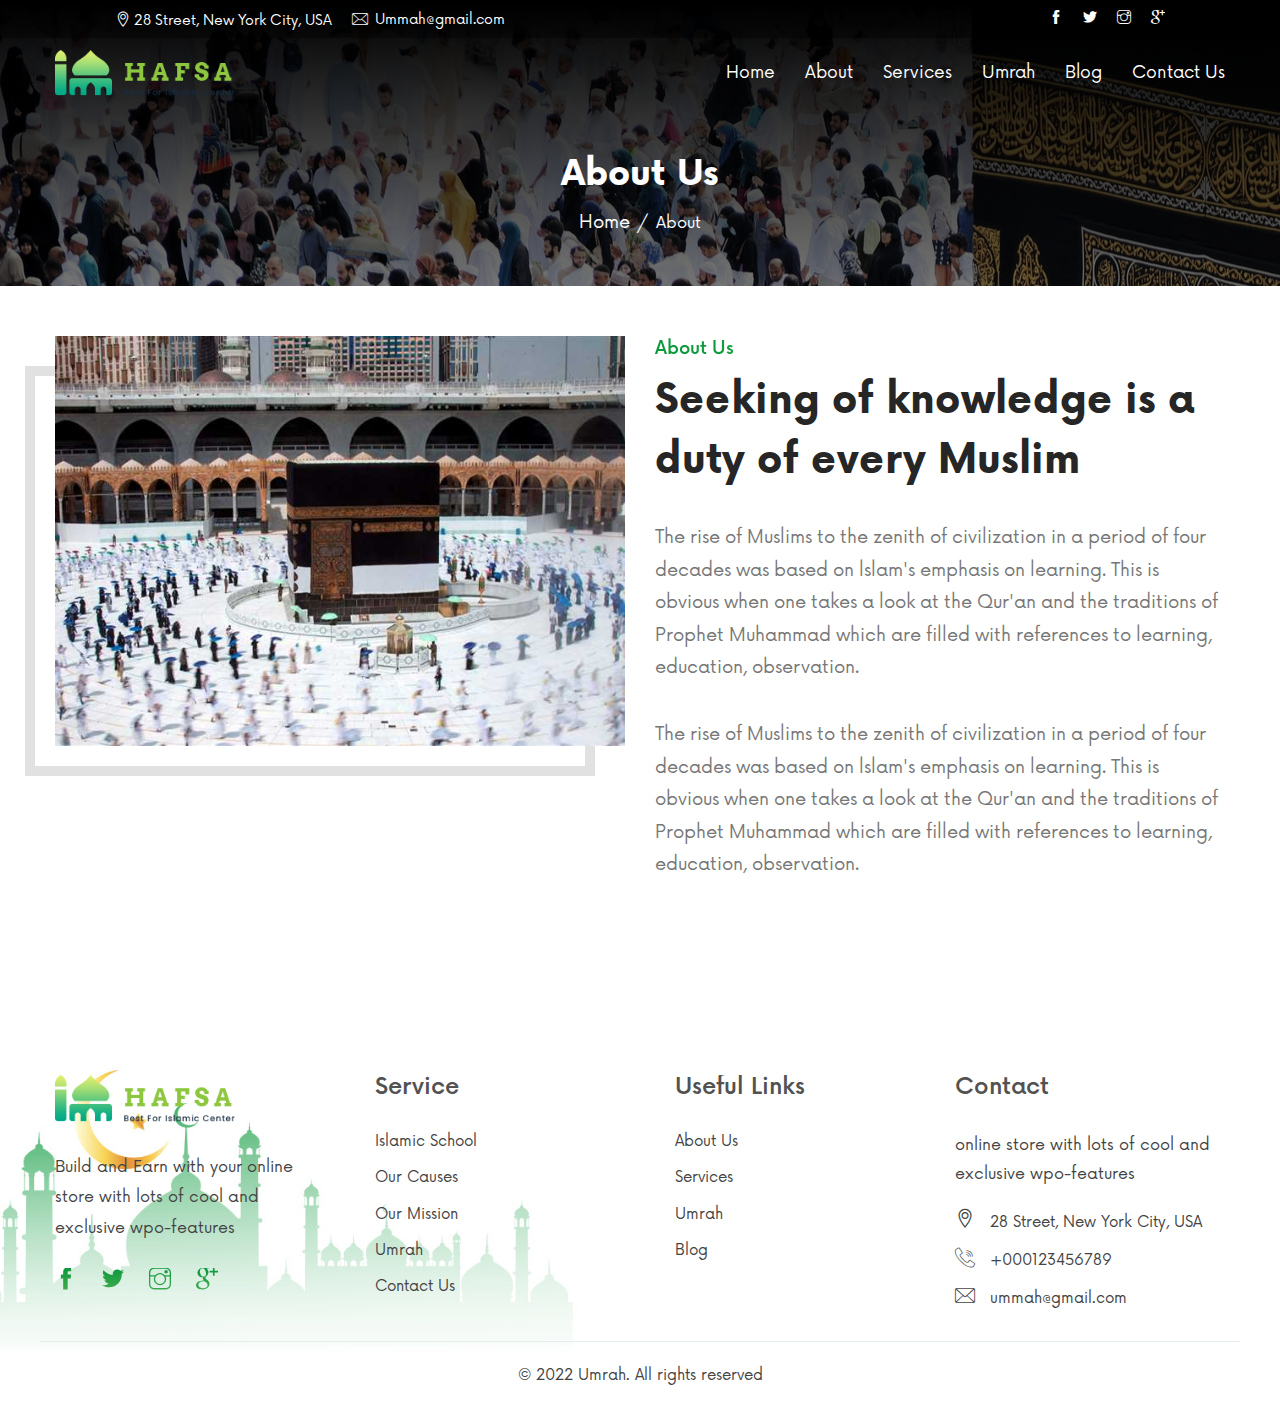
==== about.html @ e06300d4 "first commit" ====
<!DOCTYPE html>
<html lang="en">
<head>
    <meta charset="utf-8">
    <meta http-equiv="X-UA-Compatible" content="IE=edge">
    <meta name="viewport" content="width=device-width, initial-scale=1">
    <title>Umrah - Islamic</title>
    <link href="assets/css/themify-icons.css" rel="stylesheet">
    <link href="assets/css/font-awesome.min.css" rel="stylesheet">
    <link href="assets/css/flaticon.css" rel="stylesheet">
    <link href="assets/css/bootstrap.min.css" rel="stylesheet">
    <link href="assets/css/animate.css" rel="stylesheet">
    <link href="assets/css/owl.carousel.css" rel="stylesheet">
    <link href="assets/css/owl.theme.css" rel="stylesheet">
    <link href="assets/css/slick.css" rel="stylesheet">
    <link href="assets/css/slick-theme.css" rel="stylesheet">
    <link href="assets/css/swiper.min.css" rel="stylesheet">
    <link href="assets/css/owl.transitions.css" rel="stylesheet">
    <link href="assets/css/jquery.fancybox.css" rel="stylesheet">
    <link href="assets/css/odometer-theme-default.css" rel="stylesheet">
    <link href="assets/css/nice-select.css" rel="stylesheet">
    <link href="assets/css/style.css" rel="stylesheet">
</head>

<body>
    <!-- start page-wrapper -->
    <div class="page-wrapper">
        <!-- start preloader -->
        <div class="preloader">
            <div class="sk-folding-cube">
                <div class="sk-cube1 sk-cube"></div>
                <div class="sk-cube2 sk-cube"></div>
                <div class="sk-cube4 sk-cube"></div>
                <div class="sk-cube3 sk-cube"></div>
            </div>
        </div>
        <!-- end preloader -->
        <header id="header" class="wpo-site-header wpo-header-style-2">
            <div class="topbar">
                <div class="container">
                    <div class="row">
                        <div class="col col-md-6 col-sm-7 col-12">
                            <div class="contact-intro">
                                <ul>
                                    <li><i class="fi ti-location-pin"></i>28 Street, New York City, USA</li>
                                    <li><i class="fi flaticon-envelope"></i> Ummah@gmail.com</li>
                                </ul>
                            </div>
                        </div>
                        <div class="col col-md-6 col-sm-5 col-12">
                            <div class="contact-info">
                                <ul>
                                    <li><a href="#"><i class="ti-facebook"></i></a></li>
                                    <li><a href="#"><i class="ti-twitter-alt"></i></a></li>
                                    <li><a href="#"><i class="ti-instagram"></i></a></li>
                                    <li><a href="#"><i class="ti-google"></i></a></li>
                                </ul>
                            </div>
                        </div>
                    </div>
                </div>
            </div> <!-- end topbar -->
            <div class="site-header header-style-1">
                <nav class="navigation navbar navbar-default original">
                    <div class="container">
                        <div class="flex-header">
                            <div class="navbar-header">
                                <button type="button" class="open-btn">
                                    <span class="sr-only">Toggle navigation</span>
                                    <span class="icon-bar"></span>
                                    <span class="icon-bar"></span>
                                    <span class="icon-bar"></span>
                                </button>
                                <a class="navbar-brand" href="index.html"><img src="assets/images/logo.png" alt=""></a>
                            </div>
                            <div id="navbar" class="navbar-collapse collapse navigation-holder">
                                <button class="close-navbar"><i class="ti-close"></i></button>
                                <ul class="nav navbar-nav">
                                    <li><a href="index.html">Home</a></li>
                                    <li><a href="about.html">About</a></li>
                                    <li><a href="services.html">Services</a></li>
                                    <li><a href="umrah.html">Umrah</a></li>
                                    <li><a href="blog.html">Blog</a></li>
                                    <li><a href="contact.html">Contact us</a></li>
                                </ul>
                            </div>
                        </div>
                    </div>
                </nav>
            </div>
        </header>

        <div class="wpo-breadcumb-area">
            <div class="container">
                <div class="row">
                    <div class="col-12">
                        <div class="wpo-breadcumb-wrap">
                            <h2>About Us</h2>
                            <ul>
                                <li><a href="index.html">Home</a></li>
                                <li><span>About</span></li>
                            </ul>
                        </div>
                    </div>
                </div>
            </div>
        </div>

        <div class="wpo-about-area-2 section-padding">
            <div class="container">
                <div class="wpo-about-wrap">
                    <div class="row">
                        <div class="col-lg-6 col-md-6 col-sm-12">
                            <div class="wpo-about-img-3">
                                <img src="assets/images/about.png" alt="">
                            </div>
                        </div>
                        <div class="col-lg-6 col-md-6 col-sm-12">
                            <div class="wpo-about-text">
                                <div class="wpo-section-title">
                                    <span>About Us</span>
                                    <h2>Seeking of knowledge is a duty of every Muslim</h2>
                                </div>
                                <p>The rise of Muslims to the zenith of civilization in a period of four decades was based on lslam's emphasis on learning. This is obvious when one takes a look at the Qur'an and the traditions of Prophet Muhammad which are filled with references to learning, education, observation.</p>
                                <p>The rise of Muslims to the zenith of civilization in a period of four decades was based on lslam's emphasis on learning. This is obvious when one takes a look at the Qur'an and the traditions of Prophet Muhammad which are filled with references to learning, education, observation.</p>
                            </div>
                        </div>
                    </div>
                </div>
            </div>
        </div>

        <!-- footer-area start -->
        <div class="wpo-ne-footer">
            <footer class="wpo-site-footer">
                <div class="wpo-upper-footer">
                    <div class="container">
                        <div class="row">
                            <div class="col col-lg-3 col-md-3 col-sm-6">
                                <div class="widget about-widget">
                                    <div class="logo widget-title">
                                        <img src="assets/images/logo.png" alt="blog">
                                    </div>
                                    <p>Build and Earn with your online store with lots of cool and exclusive wpo-features </p>
                                    <ul>
                                        <li><a href="#"><i class="ti-facebook"></i></a></li>
                                        <li><a href="#"><i class="ti-twitter-alt"></i></a></li>
                                        <li><a href="#"><i class="ti-instagram"></i></a></li>
                                        <li><a href="#"><i class="ti-google"></i></a></li>
                                    </ul>
                                </div>
                            </div>
                            <div class="col col-lg-3 col-md-3 col-sm-6">
                                <div class="widget link-widget">
                                    <div class="widget-title">
                                        <h3>Service</h3>
                                    </div>
                                    <ul>
                                        <li><a href="service-single.html">Islamic School</a></li>
                                        <li><a href="service-single.html">Our Causes</a></li>
                                        <li><a href="service-single.html">Our Mission</a></li>
                                        <li><a href="umrah.html">Umrah</a></li>
                                        <li><a href="contact.html">Contact Us</a></li>
                                    </ul>
                                </div>
                            </div>
                            <div class="col col-lg-2 col-md-3 col-sm-6">
                                <div class="widget link-widget">
                                    <div class="widget-title">
                                        <h3>Useful Links</h3>
                                    </div>
                                    <ul>
                                        <li><a href="about.html">About Us</a></li>
                                        <li><a href="services.html">Services</a></li>
                                        <li><a href="umrah.html">Umrah</a></li>
                                        <li><a href="blog.html">Blog</a></li>
                                    </ul>
                                </div>
                            </div>
                            <div class="col col-lg-3 col-lg-offset-1 col-md-3 col-sm-6">
                                <div class="widget market-widget wpo-service-link-widget">
                                    <div class="widget-title">
                                        <h3>Contact </h3>
                                    </div>
                                    <p>online store with lots of cool and exclusive wpo-features</p>
                                    <div class="contact-ft">
                                        <ul>
                                            <li><i class="fi ti-location-pin"></i>28 Street, New York City, USA</li>
                                            <li><i class="fi flaticon-call"></i>+000123456789</li>
                                            <li><i class="fi flaticon-envelope"></i>ummah@gmail.com</li>
                                        </ul>
                                    </div>
                                </div>
                            </div>
                        </div>
                    </div> <!-- end container -->
                </div>
                <div class="wpo-lower-footer">
                    <div class="container">
                        <div class="row">
                            <div class="col col-xs-12">
                                <p class="copyright">&copy; 2022 Umrah. All rights reserved</p>
                            </div>
                        </div>
                    </div>
                </div>
            </footer>
        </div>
    </div>
    <!-- end of page-wrapper -->


    <script src="assets/js/jquery.min.js"></script>
    <script src="assets/js/bootstrap.min.js"></script>
    <script src="assets/js/circle-progress.min.js"></script>
    <script src="assets/js/jquery-plugin-collection.js"></script>
    <script src="assets/js/script.js"></script>
</body>
</html>
---- assets/css/themify-icons.css ----
@font-face {
	font-family: 'themify';
	src:url('../fonts/themify9f24.eot?-fvbane');
	src:url('../fonts/themifyd41d.eot?#iefix-fvbane') format('embedded-opentype'),
		url('../fonts/themify9f24.woff?-fvbane') format('woff'),
		url('../fonts/themify9f24.ttf?-fvbane') format('truetype'),
		url('../fonts/themify9f24.svg?-fvbane#themify') format('svg');
	font-weight: normal;
	font-style: normal;
}

[class^="ti-"], [class*=" ti-"] {
	font-family: 'themify';
	speak: none;
	font-style: normal;
	font-weight: normal;
	font-variant: normal;
	text-transform: none;
	line-height: 1;

	/* Better Font Rendering =========== */
	-webkit-font-smoothing: antialiased;
	-moz-osx-font-smoothing: grayscale;
}

.ti-wand:before {
	content: "\e600";
}
.ti-volume:before {
	content: "\e601";
}
.ti-user:before {
	content: "\e602";
}
.ti-unlock:before {
	content: "\e603";
}
.ti-unlink:before {
	content: "\e604";
}
.ti-trash:before {
	content: "\e605";
}
.ti-thought:before {
	content: "\e606";
}
.ti-target:before {
	content: "\e607";
}
.ti-tag:before {
	content: "\e608";
}
.ti-tablet:before {
	content: "\e609";
}
.ti-star:before {
	content: "\e60a";
}
.ti-spray:before {
	content: "\e60b";
}
.ti-signal:before {
	content: "\e60c";
}
.ti-shopping-cart:before {
	content: "\e60d";
}
.ti-shopping-cart-full:before {
	content: "\e60e";
}
.ti-settings:before {
	content: "\e60f";
}
.ti-search:before {
	content: "\e610";
}
.ti-zoom-in:before {
	content: "\e611";
}
.ti-zoom-out:before {
	content: "\e612";
}
.ti-cut:before {
	content: "\e613";
}
.ti-ruler:before {
	content: "\e614";
}
.ti-ruler-pencil:before {
	content: "\e615";
}
.ti-ruler-alt:before {
	content: "\e616";
}
.ti-bookmark:before {
	content: "\e617";
}
.ti-bookmark-alt:before {
	content: "\e618";
}
.ti-reload:before {
	content: "\e619";
}
.ti-plus:before {
	content: "\e61a";
}
.ti-pin:before {
	content: "\e61b";
}
.ti-pencil:before {
	content: "\e61c";
}
.ti-pencil-alt:before {
	content: "\e61d";
}
.ti-paint-roller:before {
	content: "\e61e";
}
.ti-paint-bucket:before {
	content: "\e61f";
}
.ti-na:before {
	content: "\e620";
}
.ti-mobile:before {
	content: "\e621";
}
.ti-minus:before {
	content: "\e622";
}
.ti-medall:before {
	content: "\e623";
}
.ti-medall-alt:before {
	content: "\e624";
}
.ti-marker:before {
	content: "\e625";
}
.ti-marker-alt:before {
	content: "\e626";
}
.ti-arrow-up:before {
	content: "\e627";
}
.ti-arrow-right:before {
	content: "\e628";
}
.ti-arrow-left:before {
	content: "\e629";
}
.ti-arrow-down:before {
	content: "\e62a";
}
.ti-lock:before {
	content: "\e62b";
}
.ti-location-arrow:before {
	content: "\e62c";
}
.ti-link:before {
	content: "\e62d";
}
.ti-layout:before {
	content: "\e62e";
}
.ti-layers:before {
	content: "\e62f";
}
.ti-layers-alt:before {
	content: "\e630";
}
.ti-key:before {
	content: "\e631";
}
.ti-import:before {
	content: "\e632";
}
.ti-image:before {
	content: "\e633";
}
.ti-heart:before {
	content: "\e634";
}
.ti-heart-broken:before {
	content: "\e635";
}
.ti-hand-stop:before {
	content: "\e636";
}
.ti-hand-open:before {
	content: "\e637";
}
.ti-hand-drag:before {
	content: "\e638";
}
.ti-folder:before {
	content: "\e639";
}
.ti-flag:before {
	content: "\e63a";
}
.ti-flag-alt:before {
	content: "\e63b";
}
.ti-flag-alt-2:before {
	content: "\e63c";
}
.ti-eye:before {
	content: "\e63d";
}
.ti-export:before {
	content: "\e63e";
}
.ti-exchange-vertical:before {
	content: "\e63f";
}
.ti-desktop:before {
	content: "\e640";
}
.ti-cup:before {
	content: "\e641";
}
.ti-crown:before {
	content: "\e642";
}
.ti-comments:before {
	content: "\e643";
}
.ti-comment:before {
	content: "\e644";
}
.ti-comment-alt:before {
	content: "\e645";
}
.ti-close:before {
	content: "\e646";
}
.ti-clip:before {
	content: "\e647";
}
.ti-angle-up:before {
	content: "\e648";
}
.ti-angle-right:before {
	content: "\e649";
}
.ti-angle-left:before {
	content: "\e64a";
}
.ti-angle-down:before {
	content: "\e64b";
}
.ti-check:before {
	content: "\e64c";
}
.ti-check-box:before {
	content: "\e64d";
}
.ti-camera:before {
	content: "\e64e";
}
.ti-announcement:before {
	content: "\e64f";
}
.ti-brush:before {
	content: "\e650";
}
.ti-briefcase:before {
	content: "\e651";
}
.ti-bolt:before {
	content: "\e652";
}
.ti-bolt-alt:before {
	content: "\e653";
}
.ti-blackboard:before {
	content: "\e654";
}
.ti-bag:before {
	content: "\e655";
}
.ti-move:before {
	content: "\e656";
}
.ti-arrows-vertical:before {
	content: "\e657";
}
.ti-arrows-horizontal:before {
	content: "\e658";
}
.ti-fullscreen:before {
	content: "\e659";
}
.ti-arrow-top-right:before {
	content: "\e65a";
}
.ti-arrow-top-left:before {
	content: "\e65b";
}
.ti-arrow-circle-up:before {
	content: "\e65c";
}
.ti-arrow-circle-right:before {
	content: "\e65d";
}
.ti-arrow-circle-left:before {
	content: "\e65e";
}
.ti-arrow-circle-down:before {
	content: "\e65f";
}
.ti-angle-double-up:before {
	content: "\e660";
}
.ti-angle-double-right:before {
	content: "\e661";
}
.ti-angle-double-left:before {
	content: "\e662";
}
.ti-angle-double-down:before {
	content: "\e663";
}
.ti-zip:before {
	content: "\e664";
}
.ti-world:before {
	content: "\e665";
}
.ti-wheelchair:before {
	content: "\e666";
}
.ti-view-list:before {
	content: "\e667";
}
.ti-view-list-alt:before {
	content: "\e668";
}
.ti-view-grid:before {
	content: "\e669";
}
.ti-uppercase:before {
	content: "\e66a";
}
.ti-upload:before {
	content: "\e66b";
}
.ti-underline:before {
	content: "\e66c";
}
.ti-truck:before {
	content: "\e66d";
}
.ti-timer:before {
	content: "\e66e";
}
.ti-ticket:before {
	content: "\e66f";
}
.ti-thumb-up:before {
	content: "\e670";
}
.ti-thumb-down:before {
	content: "\e671";
}
.ti-text:before {
	content: "\e672";
}
.ti-stats-up:before {
	content: "\e673";
}
.ti-stats-down:before {
	content: "\e674";
}
.ti-split-v:before {
	content: "\e675";
}
.ti-split-h:before {
	content: "\e676";
}
.ti-smallcap:before {
	content: "\e677";
}
.ti-shine:before {
	content: "\e678";
}
.ti-shift-right:before {
	content: "\e679";
}
.ti-shift-left:before {
	content: "\e67a";
}
.ti-shield:before {
	content: "\e67b";
}
.ti-notepad:before {
	content: "\e67c";
}
.ti-server:before {
	content: "\e67d";
}
.ti-quote-right:before {
	content: "\e67e";
}
.ti-quote-left:before {
	content: "\e67f";
}
.ti-pulse:before {
	content: "\e680";
}
.ti-printer:before {
	content: "\e681";
}
.ti-power-off:before {
	content: "\e682";
}
.ti-plug:before {
	content: "\e683";
}
.ti-pie-chart:before {
	content: "\e684";
}
.ti-paragraph:before {
	content: "\e685";
}
.ti-panel:before {
	content: "\e686";
}
.ti-package:before {
	content: "\e687";
}
.ti-music:before {
	content: "\e688";
}
.ti-music-alt:before {
	content: "\e689";
}
.ti-mouse:before {
	content: "\e68a";
}
.ti-mouse-alt:before {
	content: "\e68b";
}
.ti-money:before {
	content: "\e68c";
}
.ti-microphone:before {
	content: "\e68d";
}
.ti-menu:before {
	content: "\e68e";
}
.ti-menu-alt:before {
	content: "\e68f";
}
.ti-map:before {
	content: "\e690";
}
.ti-map-alt:before {
	content: "\e691";
}
.ti-loop:before {
	content: "\e692";
}
.ti-location-pin:before {
	content: "\e693";
}
.ti-list:before {
	content: "\e694";
}
.ti-light-bulb:before {
	content: "\e695";
}
.ti-Italic:before {
	content: "\e696";
}
.ti-info:before {
	content: "\e697";
}
.ti-infinite:before {
	content: "\e698";
}
.ti-id-badge:before {
	content: "\e699";
}
.ti-hummer:before {
	content: "\e69a";
}
.ti-home:before {
	content: "\e69b";
}
.ti-help:before {
	content: "\e69c";
}
.ti-headphone:before {
	content: "\e69d";
}
.ti-harddrives:before {
	content: "\e69e";
}
.ti-harddrive:before {
	content: "\e69f";
}
.ti-gift:before {
	content: "\e6a0";
}
.ti-game:before {
	content: "\e6a1";
}
.ti-filter:before {
	content: "\e6a2";
}
.ti-files:before {
	content: "\e6a3";
}
.ti-file:before {
	content: "\e6a4";
}
.ti-eraser:before {
	content: "\e6a5";
}
.ti-envelope:before {
	content: "\e6a6";
}
.ti-download:before {
	content: "\e6a7";
}
.ti-direction:before {
	content: "\e6a8";
}
.ti-direction-alt:before {
	content: "\e6a9";
}
.ti-dashboard:before {
	content: "\e6aa";
}
.ti-control-stop:before {
	content: "\e6ab";
}
.ti-control-shuffle:before {
	content: "\e6ac";
}
.ti-control-play:before {
	content: "\e6ad";
}
.ti-control-pause:before {
	content: "\e6ae";
}
.ti-control-forward:before {
	content: "\e6af";
}
.ti-control-backward:before {
	content: "\e6b0";
}
.ti-cloud:before {
	content: "\e6b1";
}
.ti-cloud-up:before {
	content: "\e6b2";
}
.ti-cloud-down:before {
	content: "\e6b3";
}
.ti-clipboard:before {
	content: "\e6b4";
}
.ti-car:before {
	content: "\e6b5";
}
.ti-calendar:before {
	content: "\e6b6";
}
.ti-book:before {
	content: "\e6b7";
}
.ti-bell:before {
	content: "\e6b8";
}
.ti-basketball:before {
	content: "\e6b9";
}
.ti-bar-chart:before {
	content: "\e6ba";
}
.ti-bar-chart-alt:before {
	content: "\e6bb";
}
.ti-back-right:before {
	content: "\e6bc";
}
.ti-back-left:before {
	content: "\e6bd";
}
.ti-arrows-corner:before {
	content: "\e6be";
}
.ti-archive:before {
	content: "\e6bf";
}
.ti-anchor:before {
	content: "\e6c0";
}
.ti-align-right:before {
	content: "\e6c1";
}
.ti-align-left:before {
	content: "\e6c2";
}
.ti-align-justify:before {
	content: "\e6c3";
}
.ti-align-center:before {
	content: "\e6c4";
}
.ti-alert:before {
	content: "\e6c5";
}
.ti-alarm-clock:before {
	content: "\e6c6";
}
.ti-agenda:before {
	content: "\e6c7";
}
.ti-write:before {
	content: "\e6c8";
}
.ti-window:before {
	content: "\e6c9";
}
.ti-widgetized:before {
	content: "\e6ca";
}
.ti-widget:before {
	content: "\e6cb";
}
.ti-widget-alt:before {
	content: "\e6cc";
}
.ti-wallet:before {
	content: "\e6cd";
}
.ti-video-clapper:before {
	content: "\e6ce";
}
.ti-video-camera:before {
	content: "\e6cf";
}
.ti-vector:before {
	content: "\e6d0";
}
.ti-themify-logo:before {
	content: "\e6d1";
}
.ti-themify-favicon:before {
	content: "\e6d2";
}
.ti-themify-favicon-alt:before {
	content: "\e6d3";
}
.ti-support:before {
	content: "\e6d4";
}
.ti-stamp:before {
	content: "\e6d5";
}
.ti-split-v-alt:before {
	content: "\e6d6";
}
.ti-slice:before {
	content: "\e6d7";
}
.ti-shortcode:before {
	content: "\e6d8";
}
.ti-shift-right-alt:before {
	content: "\e6d9";
}
.ti-shift-left-alt:before {
	content: "\e6da";
}
.ti-ruler-alt-2:before {
	content: "\e6db";
}
.ti-receipt:before {
	content: "\e6dc";
}
.ti-pin2:before {
	content: "\e6dd";
}
.ti-pin-alt:before {
	content: "\e6de";
}
.ti-pencil-alt2:before {
	content: "\e6df";
}
.ti-palette:before {
	content: "\e6e0";
}
.ti-more:before {
	content: "\e6e1";
}
.ti-more-alt:before {
	content: "\e6e2";
}
.ti-microphone-alt:before {
	content: "\e6e3";
}
.ti-magnet:before {
	content: "\e6e4";
}
.ti-line-double:before {
	content: "\e6e5";
}
.ti-line-dotted:before {
	content: "\e6e6";
}
.ti-line-dashed:before {
	content: "\e6e7";
}
.ti-layout-width-full:before {
	content: "\e6e8";
}
.ti-layout-width-default:before {
	content: "\e6e9";
}
.ti-layout-width-default-alt:before {
	content: "\e6ea";
}
.ti-layout-tab:before {
	content: "\e6eb";
}
.ti-layout-tab-window:before {
	content: "\e6ec";
}
.ti-layout-tab-v:before {
	content: "\e6ed";
}
.ti-layout-tab-min:before {
	content: "\e6ee";
}
.ti-layout-slider:before {
	content: "\e6ef";
}
.ti-layout-slider-alt:before {
	content: "\e6f0";
}
.ti-layout-sidebar-right:before {
	content: "\e6f1";
}
.ti-layout-sidebar-none:before {
	content: "\e6f2";
}
.ti-layout-sidebar-left:before {
	content: "\e6f3";
}
.ti-layout-placeholder:before {
	content: "\e6f4";
}
.ti-layout-menu:before {
	content: "\e6f5";
}
.ti-layout-menu-v:before {
	content: "\e6f6";
}
.ti-layout-menu-separated:before {
	content: "\e6f7";
}
.ti-layout-menu-full:before {
	content: "\e6f8";
}
.ti-layout-media-right-alt:before {
	content: "\e6f9";
}
.ti-layout-media-right:before {
	content: "\e6fa";
}
.ti-layout-media-overlay:before {
	content: "\e6fb";
}
.ti-layout-media-overlay-alt:before {
	content: "\e6fc";
}
.ti-layout-media-overlay-alt-2:before {
	content: "\e6fd";
}
.ti-layout-media-left-alt:before {
	content: "\e6fe";
}
.ti-layout-media-left:before {
	content: "\e6ff";
}
.ti-layout-media-center-alt:before {
	content: "\e700";
}
.ti-layout-media-center:before {
	content: "\e701";
}
.ti-layout-list-thumb:before {
	content: "\e702";
}
.ti-layout-list-thumb-alt:before {
	content: "\e703";
}
.ti-layout-list-post:before {
	content: "\e704";
}
.ti-layout-list-large-image:before {
	content: "\e705";
}
.ti-layout-line-solid:before {
	content: "\e706";
}
.ti-layout-grid4:before {
	content: "\e707";
}
.ti-layout-grid3:before {
	content: "\e708";
}
.ti-layout-grid2:before {
	content: "\e709";
}
.ti-layout-grid2-thumb:before {
	content: "\e70a";
}
.ti-layout-wpo-cta-right:before {
	content: "\e70b";
}
.ti-layout-wpo-cta-left:before {
	content: "\e70c";
}
.ti-layout-wpo-cta-center:before {
	content: "\e70d";
}
.ti-layout-wpo-cta-btn-right:before {
	content: "\e70e";
}
.ti-layout-wpo-cta-btn-left:before {
	content: "\e70f";
}
.ti-layout-column4:before {
	content: "\e710";
}
.ti-layout-column3:before {
	content: "\e711";
}
.ti-layout-column2:before {
	content: "\e712";
}
.ti-layout-accordion-separated:before {
	content: "\e713";
}
.ti-layout-accordion-merged:before {
	content: "\e714";
}
.ti-layout-accordion-list:before {
	content: "\e715";
}
.ti-ink-pen:before {
	content: "\e716";
}
.ti-info-alt:before {
	content: "\e717";
}
.ti-help-alt:before {
	content: "\e718";
}
.ti-headphone-alt:before {
	content: "\e719";
}
.ti-hand-point-up:before {
	content: "\e71a";
}
.ti-hand-point-right:before {
	content: "\e71b";
}
.ti-hand-point-left:before {
	content: "\e71c";
}
.ti-hand-point-down:before {
	content: "\e71d";
}
.ti-gallery:before {
	content: "\e71e";
}
.ti-face-smile:before {
	content: "\e71f";
}
.ti-face-sad:before {
	content: "\e720";
}
.ti-credit-card:before {
	content: "\e721";
}
.ti-control-skip-forward:before {
	content: "\e722";
}
.ti-control-skip-backward:before {
	content: "\e723";
}
.ti-control-record:before {
	content: "\e724";
}
.ti-control-eject:before {
	content: "\e725";
}
.ti-comments-smiley:before {
	content: "\e726";
}
.ti-brush-alt:before {
	content: "\e727";
}
.ti-youtube:before {
	content: "\e728";
}
.ti-vimeo:before {
	content: "\e729";
}
.ti-twitter:before {
	content: "\e72a";
}
.ti-time:before {
	content: "\e72b";
}
.ti-tumblr:before {
	content: "\e72c";
}
.ti-skype:before {
	content: "\e72d";
}
.ti-share:before {
	content: "\e72e";
}
.ti-share-alt:before {
	content: "\e72f";
}
.ti-rocket:before {
	content: "\e730";
}
.ti-pinterest:before {
	content: "\e731";
}
.ti-new-window:before {
	content: "\e732";
}
.ti-microsoft:before {
	content: "\e733";
}
.ti-list-ol:before {
	content: "\e734";
}
.ti-linkedin:before {
	content: "\e735";
}
.ti-layout-sidebar-2:before {
	content: "\e736";
}
.ti-layout-grid4-alt:before {
	content: "\e737";
}
.ti-layout-grid3-alt:before {
	content: "\e738";
}
.ti-layout-grid2-alt:before {
	content: "\e739";
}
.ti-layout-column4-alt:before {
	content: "\e73a";
}
.ti-layout-column3-alt:before {
	content: "\e73b";
}
.ti-layout-column2-alt:before {
	content: "\e73c";
}
.ti-instagram:before {
	content: "\e73d";
}
.ti-google:before {
	content: "\e73e";
}
.ti-github:before {
	content: "\e73f";
}
.ti-flickr:before {
	content: "\e740";
}
.ti-facebook:before {
	content: "\e741";
}
.ti-dropbox:before {
	content: "\e742";
}
.ti-dribbble:before {
	content: "\e743";
}
.ti-apple:before {
	content: "\e744";
}
.ti-android:before {
	content: "\e745";
}
.ti-save:before {
	content: "\e746";
}
.ti-save-alt:before {
	content: "\e747";
}
.ti-yahoo:before {
	content: "\e748";
}
.ti-wordpress:before {
	content: "\e749";
}
.ti-vimeo-alt:before {
	content: "\e74a";
}
.ti-twitter-alt:before {
	content: "\e74b";
}
.ti-tumblr-alt:before {
	content: "\e74c";
}
.ti-trello:before {
	content: "\e74d";
}
.ti-stack-overflow:before {
	content: "\e74e";
}
.ti-soundcloud:before {
	content: "\e74f";
}
.ti-sharethis:before {
	content: "\e750";
}
.ti-sharethis-alt:before {
	content: "\e751";
}
.ti-reddit:before {
	content: "\e752";
}
.ti-pinterest-alt:before {
	content: "\e753";
}
.ti-microsoft-alt:before {
	content: "\e754";
}
.ti-linux:before {
	content: "\e755";
}
.ti-jsfiddle:before {
	content: "\e756";
}
.ti-joomla:before {
	content: "\e757";
}
.ti-html5:before {
	content: "\e758";
}
.ti-flickr-alt:before {
	content: "\e759";
}
.ti-email:before {
	content: "\e75a";
}
.ti-drupal:before {
	content: "\e75b";
}
.ti-dropbox-alt:before {
	content: "\e75c";
}
.ti-css3:before {
	content: "\e75d";
}
.ti-rss:before {
	content: "\e75e";
}
.ti-rss-alt:before {
	content: "\e75f";
}
---- assets/css/flaticon.css ----
/*
  	Flaticon icon font: Flaticon
  	Creation date: 12/11/2020 14:12
  	*/

@font-face {
  font-family: "Flaticon";
  src: url("../fonts/Flaticon.eot");
  src: url("../fonts/Flaticond41d.eot?#iefix") format("embedded-opentype"),
       url("../fonts/Flaticon.woff2") format("woff2"),
       url("../fonts/Flaticon.woff") format("woff"),
       url("../fonts/Flaticon.ttf") format("truetype"),
       url("../fonts/Flaticon.svg#Flaticon") format("svg");
  font-weight: normal;
  font-style: normal;
}

@media screen and (-webkit-min-device-pixel-ratio:0) {
  @font-face {
    font-family: "Flaticon";
    src: url("../fonts/Flaticon.svg#Flaticon") format("svg");
  }
}

[class^="flaticon-"]:before, [class*=" flaticon-"]:before,
[class^="flaticon-"]:after, [class*=" flaticon-"]:after {   
  font-family: Flaticon;
  font-size: 50px;
  font-style: normal;
  margin-left: 20px;
}

.flaticon-quran:before { content: "\f100"; }
.flaticon-allah-word:before { content: "\f101"; }
.flaticon-muhammad-word:before { content: "\f102"; }
.flaticon-prayer:before { content: "\f103"; }
.flaticon-business-and-finance:before { content: "\f104"; }
.flaticon-play:before { content: "\f105"; }
.flaticon-wall-clock:before { content: "\f106"; }
.flaticon-placeholder:before { content: "\f107"; }
.flaticon-call:before { content: "\f108"; }
.flaticon-shopping-cart:before { content: "\f109"; }
.flaticon-search:before { content: "\f10a"; }
.flaticon-envelope:before { content: "\f10b"; }
.flaticon-like:before { content: "\f10c"; }
.flaticon-share:before { content: "\f10d"; }
.flaticon-quote:before { content: "\f10e"; }
.flaticon-link:before { content: "\f10f"; }
.flaticon-facebook:before { content: "\f110"; }
.flaticon-twitter:before { content: "\f111"; }
.flaticon-google-plus:before { content: "\f112"; }
.flaticon-instagram:before { content: "\f113"; }
.flaticon-linkedin:before { content: "\f114"; }
.flaticon-taj-mahal:before { content: "\f115"; }
.flaticon-taj-mahal-1:before { content: "\f116"; }
---- assets/css/odometer-theme-default.css ----
.odometer.odometer-auto-theme, .odometer.odometer-theme-default {
  display: inline-block;
  vertical-align: middle;
  *vertical-align: auto;
  *zoom: 1;
  *display: inline;
  position: relative;
}
.odometer.odometer-auto-theme .odometer-digit, .odometer.odometer-theme-default .odometer-digit {
  display: inline-block;
  vertical-align: middle;
  *vertical-align: auto;
  *zoom: 1;
  *display: inline;
  position: relative;
}
.odometer.odometer-auto-theme .odometer-digit .odometer-digit-spacer, .odometer.odometer-theme-default .odometer-digit .odometer-digit-spacer {
  display: inline-block;
  vertical-align: middle;
  *vertical-align: auto;
  *zoom: 1;
  *display: inline;
  visibility: hidden;
}
.odometer.odometer-auto-theme .odometer-digit .odometer-digit-inner, .odometer.odometer-theme-default .odometer-digit .odometer-digit-inner {
  text-align: left;
  display: block;
  position: absolute;
  top: 0;
  left: 0;
  right: 0;
  bottom: 0;
  overflow: hidden;
}
.odometer.odometer-auto-theme .odometer-digit .odometer-ribbon, .odometer.odometer-theme-default .odometer-digit .odometer-ribbon {
  display: block;
}
.odometer.odometer-auto-theme .odometer-digit .odometer-ribbon-inner, .odometer.odometer-theme-default .odometer-digit .odometer-ribbon-inner {
  display: block;
  -webkit-backface-visibility: hidden;
}
.odometer.odometer-auto-theme .odometer-digit .odometer-value, .odometer.odometer-theme-default .odometer-digit .odometer-value {
  display: block;
  -webkit-transform: translateZ(0);
}
.odometer.odometer-auto-theme .odometer-digit .odometer-value.odometer-last-value, .odometer.odometer-theme-default .odometer-digit .odometer-value.odometer-last-value {
  position: absolute;
}
.odometer.odometer-auto-theme.odometer-animating-up .odometer-ribbon-inner, .odometer.odometer-theme-default.odometer-animating-up .odometer-ribbon-inner {
  -webkit-transition: -webkit-transform 2s;
  -moz-transition: -moz-transform 2s;
  -ms-transition: -ms-transform 2s;
  -o-transition: -o-transform 2s;
  transition: transform 2s;
}
.odometer.odometer-auto-theme.odometer-animating-up.odometer-animating .odometer-ribbon-inner, .odometer.odometer-theme-default.odometer-animating-up.odometer-animating .odometer-ribbon-inner {
  -webkit-transform: translateY(-100%);
  -moz-transform: translateY(-100%);
  -ms-transform: translateY(-100%);
  -o-transform: translateY(-100%);
  transform: translateY(-100%);
}
.odometer.odometer-auto-theme.odometer-animating-down .odometer-ribbon-inner, .odometer.odometer-theme-default.odometer-animating-down .odometer-ribbon-inner {
  -webkit-transform: translateY(-100%);
  -moz-transform: translateY(-100%);
  -ms-transform: translateY(-100%);
  -o-transform: translateY(-100%);
  transform: translateY(-100%);
}
.odometer.odometer-auto-theme.odometer-animating-down.odometer-animating .odometer-ribbon-inner, .odometer.odometer-theme-default.odometer-animating-down.odometer-animating .odometer-ribbon-inner {
  -webkit-transition: -webkit-transform 2s;
  -moz-transition: -moz-transform 2s;
  -ms-transition: -ms-transform 2s;
  -o-transition: -o-transform 2s;
  transition: transform 2s;
  -webkit-transform: translateY(0);
  -moz-transform: translateY(0);
  -ms-transform: translateY(0);
  -o-transform: translateY(0);
  transform: translateY(0);
}

.odometer.odometer-auto-theme, .odometer.odometer-theme-default {
  font-family: "Helvetica Neue", sans-serif;
  line-height: 1.1em;
}
.odometer.odometer-auto-theme .odometer-value, .odometer.odometer-theme-default .odometer-value {
  text-align: center;
}
---- assets/css/nice-select.css ----
.nice-select {
  -webkit-tap-highlight-color: transparent;
  background-color: #fff;
  border-radius: 5px;
  border: solid 1px #e8e8e8;
  box-sizing: border-box;
  clear: both;
  cursor: pointer;
  display: block;
  float: left;
  font-family: inherit;
  font-size: 14px;
  font-weight: normal;
  height: 42px;
  line-height: 40px;
  outline: none;
  padding-left: 18px;
  padding-right: 30px;
  position: relative;
  text-align: left !important;
  -webkit-transition: all 0.2s ease-in-out;
  transition: all 0.2s ease-in-out;
  -webkit-user-select: none;
     -moz-user-select: none;
      -ms-user-select: none;
          user-select: none;
  white-space: nowrap;
  width: auto; }
  .nice-select:hover {
    border-color: #dbdbdb; }
  .nice-select:active, .nice-select.open, .nice-select:focus {
    border-color: #999; }
  .nice-select:after {
    border-bottom: 2px solid #999;
    border-right: 2px solid #999;
    content: '';
    display: block;
    height: 5px;
    margin-top: -4px;
    pointer-events: none;
    position: absolute;
    right: 12px;
    top: 50%;
    -webkit-transform-origin: 66% 66%;
        -ms-transform-origin: 66% 66%;
            transform-origin: 66% 66%;
    -webkit-transform: rotate(45deg);
        -ms-transform: rotate(45deg);
            transform: rotate(45deg);
    -webkit-transition: all 0.15s ease-in-out;
    transition: all 0.15s ease-in-out;
    width: 5px; }
  .nice-select.open:after {
    -webkit-transform: rotate(-135deg);
        -ms-transform: rotate(-135deg);
            transform: rotate(-135deg); }
  .nice-select.open .list {
    opacity: 1;
    pointer-events: auto;
    -webkit-transform: scale(1) translateY(0);
        -ms-transform: scale(1) translateY(0);
            transform: scale(1) translateY(0); }
  .nice-select.disabled {
    border-color: #ededed;
    color: #999;
    pointer-events: none; }
    .nice-select.disabled:after {
      border-color: #cccccc; }
  .nice-select.wide {
    width: 100%; }
    .nice-select.wide .list {
      left: 0 !important;
      right: 0 !important; }
  .nice-select.right {
    float: right; }
    .nice-select.right .list {
      left: auto;
      right: 0; }
  .nice-select.small {
    font-size: 12px;
    height: 36px;
    line-height: 34px; }
    .nice-select.small:after {
      height: 4px;
      width: 4px; }
    .nice-select.small .option {
      line-height: 34px;
      min-height: 34px; }
  .nice-select .list {
    background-color: #fff;
    border-radius: 5px;
    box-shadow: 0 0 0 1px rgba(68, 68, 68, 0.11);
    box-sizing: border-box;
    margin-top: 4px;
    opacity: 0;
    overflow: hidden;
    padding: 0;
    pointer-events: none;
    position: absolute;
    top: 100%;
    left: 0;
    -webkit-transform-origin: 50% 0;
        -ms-transform-origin: 50% 0;
            transform-origin: 50% 0;
    -webkit-transform: scale(0.75) translateY(-21px);
        -ms-transform: scale(0.75) translateY(-21px);
            transform: scale(0.75) translateY(-21px);
    -webkit-transition: all 0.2s cubic-bezier(0.5, 0, 0, 1.25), opacity 0.15s ease-out;
    transition: all 0.2s cubic-bezier(0.5, 0, 0, 1.25), opacity 0.15s ease-out;
    z-index: 9; }
    .nice-select .list:hover .option:not(:hover) {
      background-color: transparent !important; }
  .nice-select .option {
    cursor: pointer;
    font-weight: 400;
    line-height: 40px;
    list-style: none;
    min-height: 40px;
    outline: none;
    padding-left: 18px;
    padding-right: 29px;
    text-align: left;
    -webkit-transition: all 0.2s;
    transition: all 0.2s; }
    .nice-select .option:hover, .nice-select .option.focus, .nice-select .option.selected.focus {
      background-color: #f6f6f6; }
    .nice-select .option.selected {
      font-weight: bold; }
    .nice-select .option.disabled {
      background-color: transparent;
      color: #999;
      cursor: default; }

.no-csspointerevents .nice-select .list {
  display: none; }

.no-csspointerevents .nice-select.open .list {
  display: block; }
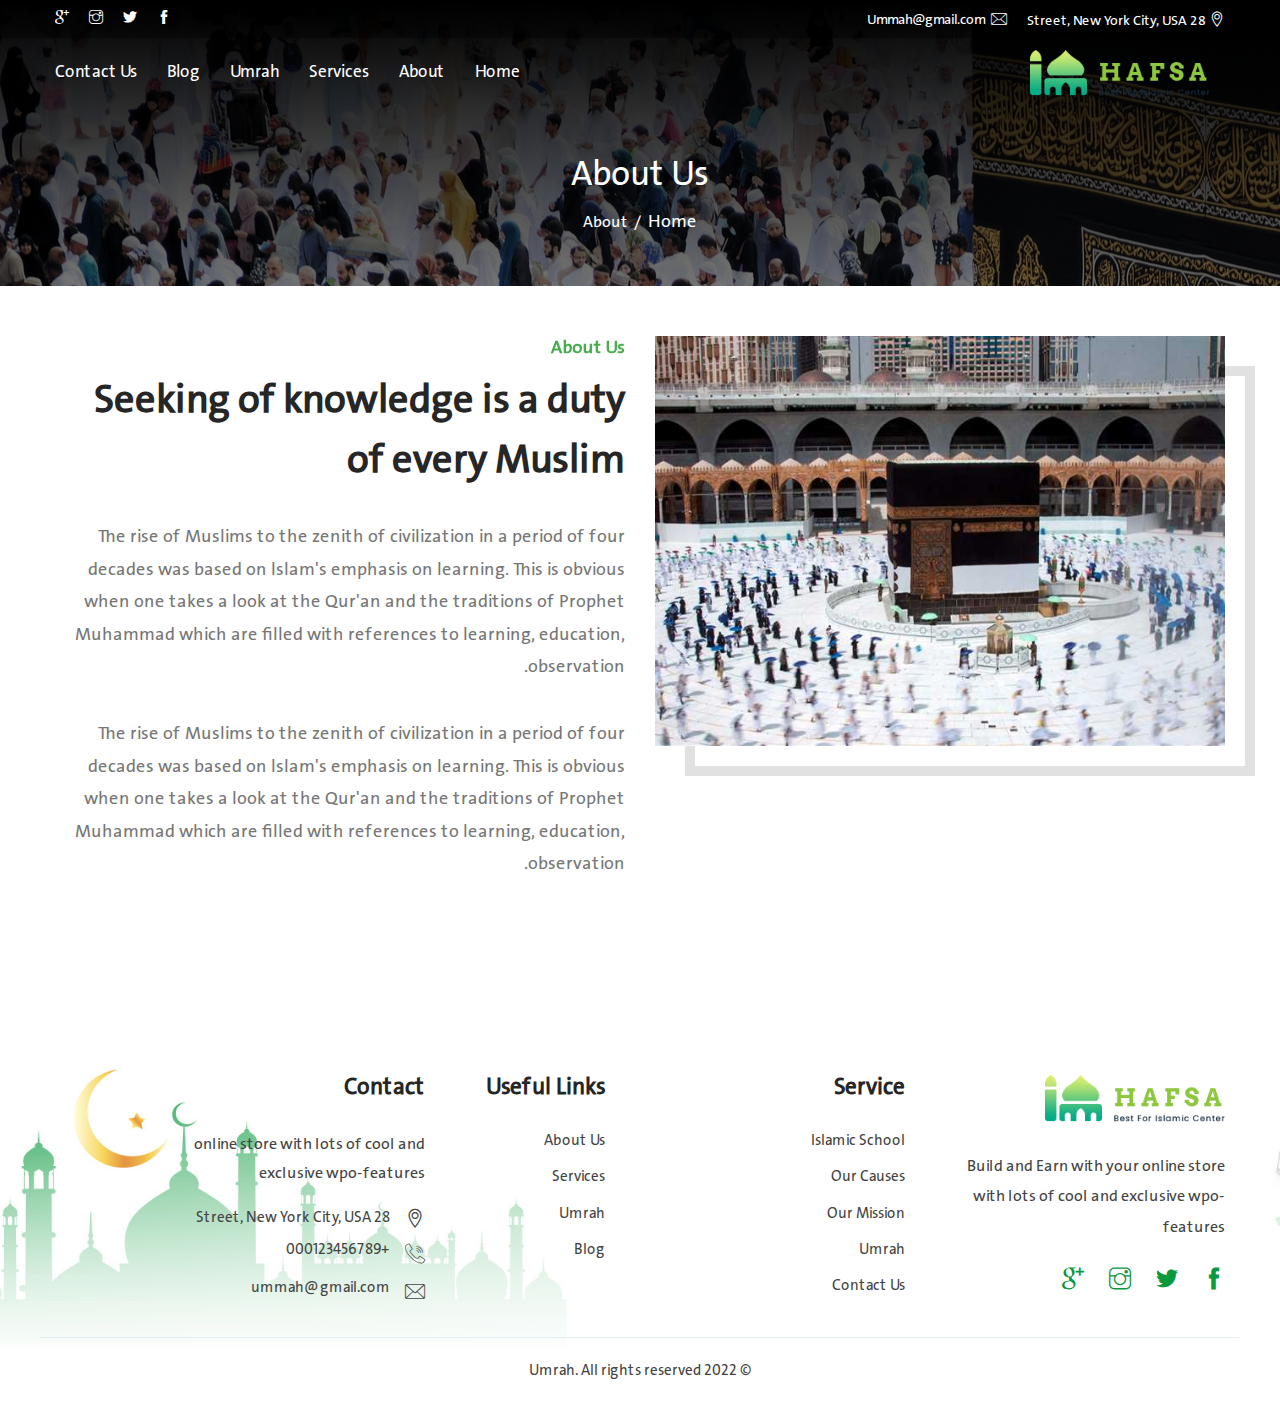
==== commit 93a747a3: "last" ====
--- a/about.html
+++ b/about.html
@@ -19,7 +19,8 @@
     <link href="assets/css/jquery.fancybox.css" rel="stylesheet">
     <link href="assets/css/odometer-theme-default.css" rel="stylesheet">
     <link href="assets/css/nice-select.css" rel="stylesheet">
-    <link href="assets/css/style.css" rel="stylesheet">
+    <!-- <link href="assets/css/style.css" rel="stylesheet"> -->
+    <link href="assets/css/style-rtl.css" rel="stylesheet">
 </head>
 
 <body>
--- a/assets/css/style-rtl.css
+++ b/assets/css/style-rtl.css
@@ -0,0 +1,8992 @@
+
+@font-face {
+    font-family: 'Bahij_Plain';
+    src: url('../fonts/Bahij_Plain.ttf');
+}
+
+/*--------------------------------------------------------------
+#0.1    Theme Reset Style
+--------------------------------------------------------------*/
+html {
+    font-size: 16px;
+}
+
+body {
+    font-family: 'Bahij_Plain';
+    background-color: #fff;
+    font-size: 16px;
+    font-size: 1rem;
+    color: #525252;
+    -webkit-font-smoothing: antialiased;
+    direction: rtl;
+
+}
+
+@media (max-width: 767px) {
+    body {
+        font-size: 14px;
+    }
+}
+
+p {
+    color: #777777;
+    line-height: 1.8em;
+    font-size: 16px;
+    font-weight: 400;
+}
+
+h1,
+h2,
+h3,
+h4,
+h5,
+h6 {
+    color: #262626;
+}
+
+
+ul {
+    padding-right: 0;
+    margin: 0;
+}
+
+a {
+    text-decoration: none;
+    -webkit-transition: all 0.2s;
+    -moz-transition: all 0.2s;
+    -o-transition: all 0.2s;
+    -ms-transition: all 0.2s;
+    transition: all 0.2s;
+}
+
+a:hover {
+    text-decoration: none;
+}
+
+img {
+    max-width: 100%;
+}
+
+@media(min-width: 1200px) {
+    .container {
+        width: 1200px;
+        max-width: 100%;
+    }
+}
+
+/*--------------------------------------------------------------
+#0.2    Global Elements
+--------------------------------------------------------------*/
+.page-wrapper {
+    position: relative;
+
+}
+
+.wow {
+    visibility: hidden;
+}
+
+.fi:before {
+    margin: 0;
+}
+
+.section-padding {
+    padding: 50px 0;
+}
+
+@media (max-width: 991px) {
+    .section-padding {
+        /* padding: 90px 0; */
+    }
+}
+
+@media (max-width: 767px) {
+    .section-padding {
+        /* padding: 80px 0; */
+    }
+}
+
+/*** back to top **/
+.back-to-top {
+    background-color: rgb(71 173 78 / 83%);
+    width: 45px;
+    height: 45px;
+    line-height: 45px;
+    border: 2px solid #0A993C;
+    border-radius: 50%;
+    text-align: center;
+    display: none;
+    position: fixed;
+    z-index: 9999999;
+    left: 15px;
+    bottom: 15px;
+    -webkit-transition: all 0.2s;
+    -moz-transition: all 0.2s;
+    -o-transition: all 0.2s;
+    -ms-transition: all 0.2s;
+    transition: all 0.2s;
+}
+
+@media (max-width: 991px) {
+    .back-to-top {
+        width: 35px;
+        height: 35px;
+        line-height: 35px;
+    }
+}
+
+.back-to-top:hover {
+    background-color: #0A993C;
+}
+
+.back-to-top i {
+    font-size: 22px;
+    font-size: 1.46667rem;
+    color: #fff;
+    position: absolute;
+    right: 50%;
+    top: 50%;
+    -webkit-transform: translate(-50%, -50%);
+    -moz-transform: translate(-50%, -50%);
+    -o-transform: translate(-50%, -50%);
+    -ms-transform: translate(-50%, -50%);
+    transform: translate(-50%, -50%);
+}
+
+/*** contact form error handling ***/
+.contact-validation-active .error-handling-messages {
+    width: 100% !important;
+    margin-top: 15px !important;
+}
+
+.contact-validation-active label.error {
+    color: red;
+    font-size: 0.875rem;
+    font-weight: normal;
+    margin: 5px 0 0 0;
+    text-align: right;
+    display: block;
+}
+
+.contact-validation-active #loader {
+    display: none;
+    margin-top: 10px;
+}
+
+.contact-validation-active #loader i {
+    font-size: 30px;
+    font-size: 1.875rem;
+    color: #0A993C;
+    display: inline-block;
+    -webkit-animation: rotating linear 2s infinite;
+    animation: rotating linear 2s infinite;
+}
+
+.contact-validation-active #success,
+.contact-validation-active #error {
+    width: 100%;
+    color: #fff;
+    padding: 5px 10px;
+    font-size: 16px;
+    text-align: center;
+    display: none;
+}
+
+@media (max-width: 767px) {
+
+    .contact-validation-active #success,
+    .contact-validation-active #error {
+        font-size: 15px;
+    }
+}
+
+.contact-validation-active #success {
+    background-color: #009a00;
+    border-right: 5px solid green;
+    margin-bottom: 5px;
+}
+
+.contact-validation-active #error {
+    background-color: #ff1a1a;
+    border-right: 5px solid red;
+}
+
+@-webkit-keyframes rotating {
+    from {
+        -webkit-transform: rotate(0deg);
+        transform: rotate(0deg);
+    }
+
+    to {
+        -webkit-transform: rotate(360deg);
+        transform: rotate(360deg);
+    }
+}
+
+@keyframes rotating {
+    from {
+        -webkit-transform: rotate(0deg);
+        transform: rotate(0deg);
+    }
+
+    to {
+        -webkit-transform: rotate(360deg);
+        transform: rotate(360deg);
+    }
+}
+
+.rotating {
+    -webkit-animation: rotating 5s alternate infinite;
+    animation: rotating 5s alternate infinite;
+}
+
+/** for popup image ***/
+.mfp-wrap {
+    background-color: rgba(0, 0, 0, 0.9);
+    z-index: 99999;
+}
+
+.mfp-with-zoom .mfp-container,
+.mfp-with-zoom.mfp-bg {
+    opacity: 0;
+    -webkit-backface-visibility: hidden;
+    -webkit-transition: all 0.3s ease-out;
+    -moz-transition: all 0.3s ease-out;
+    -o-transition: all 0.3s ease-out;
+    transition: all 0.3s ease-out;
+}
+
+.mfp-with-zoom.mfp-ready .mfp-container {
+    opacity: 1;
+}
+
+.mfp-with-zoom.mfp-ready.mfp-bg {
+    opacity: 0.8;
+}
+
+.mfp-with-zoom.mfp-removing .mfp-container,
+.mfp-with-zoom.mfp-removing.mfp-bg {
+    opacity: 0;
+}
+
+/*** for fancybox video ***/
+.fancybox-overlay {
+    background: rgba(0, 0, 0, 0.9);
+    z-index: 9999 !important;
+}
+
+.fancybox-wrap {
+    z-index: 99999 !important;
+}
+
+.wpo-section-title {
+    text-align: center;
+    position: relative;
+    /* max-width: 500px; */
+    margin: auto;
+    margin-bottom: 40px;
+}
+
+
+
+.wpo-section-title span {
+    font-size: 18px;
+    font-weight: 600;
+    display: block;
+    margin-bottom: 10px;
+    background: -webkit-linear-gradient(left, #0A993C, #4caf50);
+    -webkit-background-clip: text;
+    -webkit-text-fill-color: transparent;
+}
+
+.wpo-section-title h2 {
+    font-size: 40px;
+    font-weight: 700;
+    margin: 0;
+    display: inline-block;
+    position: relative;
+    line-height: 60px;
+}
+
+
+@media (max-width: 767px) {
+    .wpo-section-title h2 {
+        font-size: 25px;
+        line-height: 35px;
+    }
+}
+
+.theme-btn,
+.theme-btn-s2,
+.theme-btn-s4,
+.theme-btn-s3 {
+    background: #0A993C;
+    background: -webkit-linear-gradient(left, #0A993C, #4caf50);
+    background: -moz-linear-gradient(left, #0A993C, #4caf50);
+    background: -o-linear-gradient(left, #0A993C, #4caf50);
+    background: -ms-linear-gradient(left, #0A993C, #4caf50);
+    background: -webkit-gradient(linear, left top, right top, from(#0A993C), to(#4caf50));
+    background: linear-gradient(left, #0A993C, #4caf50);
+    color: #fff;
+    display: inline-block;
+    font-weight: 500;
+    padding: 13px 30px;
+    border: 0;
+    border-radius: 55px;
+    text-transform: capitalize;
+    -webkit-box-shadow: 0 0 0 4px rgb(16 155 62 / 50%);
+    box-shadow: 0 0 0 4px rgb(16 155 62 / 50%);
+    -webkit-backface-visibility: hidden;
+    z-index: 1;
+    position: relative;
+    line-height: 19px;
+}
+
+.theme-btn:after,
+.theme-btn-s3:after,
+.theme-btn-s4:after {
+    position: absolute;
+    content: '';
+    top: 0;
+    right: 0;
+    width: 100%;
+    height: 100%;
+    border-radius: 55px;
+    background: -webkit-linear-gradient(left, #4caf50, #0A993C);
+    background: -moz-linear-gradient(left, #4caf50, #0A993C);
+    background: -o-linear-gradient(left, #4caf50, #0A993C);
+    background: -ms-linear-gradient(left, #4caf50, #0A993C);
+    background: -webkit-gradient(linear, left top, right top, from(#4caf50), to(#0A993C));
+    background: linear-gradient(left, #4caf50, #0A993C);
+    -webkit-transition: opacity 0.5s ease-out;
+    -o-transition: opacity 0.5s ease-out;
+    transition: opacity 0.5s ease-out;
+    opacity: 0;
+    z-index: -1;
+}
+
+.theme-btn:hover:after,
+.theme-btn-s3:hover:after,
+.theme-btn-s4:hover:after,
+.view-cart-btn:hover:after {
+    opacity: 1;
+}
+
+@media (max-width: 991px) {
+
+    .theme-btn,
+    .theme-btn-s2,
+    .theme-btn-s4,
+    .theme-btn-s3 {
+        font-size: 14px;
+        font-size: 0.875rem;
+        padding: 10px 25px;
+    }
+}
+
+.theme-btn-s3 {
+    border-radius: 5px;
+    box-shadow: none;
+}
+
+.theme-btn-s3:after {
+    border-radius: 5px;
+}
+
+.theme-btn:hover,
+.theme-btn-s2:hover,
+.theme-btn-s4:hover,
+.theme-btn-s3:hover,
+.theme-btn:focus,
+.theme-btn-s2:focus,
+.theme-btn-s4:focus,
+.theme-btn-s3:focus,
+.theme-btn:active,
+.theme-btn-s2:active,
+.theme-btn-s4:active,
+.theme-btn-s3:active {
+    background-color: #0A993C;
+    color: #fff;
+}
+
+.theme-btn-s4 {
+    font-weight: 400;
+    color: #666666;
+    transition: all .3s;
+    -moz-transition: all .3s;
+    -webkit-transition: all .3s;
+}
+
+.theme-btn-s2 {
+    border: none;
+    background: none;
+    border: 1px solid #fff;
+    color: #fff;
+}
+
+.theme-btn-s2:hover,
+.theme-btn-s4:hover,
+.theme-btn-s2:focus,
+.theme-btn-s4:focus,
+.theme-btn-s2:active,
+.theme-btn-s4:active {
+    background-position: 100% !important;
+    color: #fff;
+}
+
+.theme-btn-s3 {
+    padding: 16px 30px 14px;
+}
+
+@media (max-width: 991px) {
+    .theme-btn-s3 {
+        font-size: 14px;
+        font-size: 0.875rem;
+        padding: 10px 25px;
+    }
+}
+
+.theme-btn-s4 {
+    padding: 15px 48px;
+    border-radius: 55px;
+}
+
+@media (max-width: 991px) {
+    .theme-btn-s4 {
+        font-size: 14px;
+        font-size: 0.875rem;
+        padding: 10px 25px;
+    }
+}
+
+.view-cart-btn {
+    display: block;
+    margin-top: 20px;
+}
+
+.social-links {
+    overflow: hidden;
+}
+
+.social-links li {
+    float: right;
+    width: 35px;
+    height: 35px;
+    margin-left: 1px;
+}
+
+.social-links li a {
+    background-color: #05f2ff;
+    width: 35px;
+    height: 35px;
+    line-height: 35px;
+    display: block;
+    color: #fff;
+    text-align: center;
+}
+
+.social-links li a:hover {
+    background-color: #0A993C;
+}
+
+/******************************
+  #page title
+******************************/
+.page-title {
+    background-color: #fcfaf8;
+    width: 100%;
+    height: 335px;
+    text-align: center;
+    position: relative;
+}
+
+@media (max-width: 991px) {
+    .page-title {
+        height: 300px;
+    }
+}
+
+.page-title .container {
+    height: 100%;
+    display: table;
+}
+
+.page-title .container>.row {
+    vertical-align: middle;
+    display: table-cell;
+}
+
+.page-title h2 {
+    font-size: 40px;
+    font-size: 2.5rem;
+    font-weight: 600;
+    margin: 0 0 0.30em;
+    text-transform: capitalize;
+}
+
+@media (max-width: 991px) {
+    .page-title h2 {
+        font-size: 35px;
+        font-size: 2.1875rem;
+    }
+}
+
+@media (max-width: 767px) {
+    .page-title h2 {
+        font-size: 30px;
+        font-size: 1.875rem;
+    }
+}
+
+.page-title .breadcrumb {
+    background-color: transparent;
+    padding: 0;
+    margin-bottom: 0;
+}
+
+@media (max-width: 767px) {
+    .page-title .breadcrumb {
+        text-align: center;
+    }
+}
+
+.page-title .breadcrumb li {
+    font-size: 16px;
+    font-size: 1rem;
+    margin-left: 5px;
+    position: relative;
+}
+
+@media (max-width: 767px) {
+    .page-title .breadcrumb li {
+        font-size: 14px;
+        font-size: 0.875rem;
+    }
+}
+
+.page-title .breadcrumb li a {
+    color: #0A993C;
+}
+
+.page-title .breadcrumb li a:hover {
+    color: #00aeb8;
+}
+
+.page-title .breadcrumb>li+li {
+    margin-right: 20px;
+    padding-right: 15px;
+}
+
+.page-title .breadcrumb>li+li:before {
+    content: "/";
+    padding: 0;
+    position: absolute;
+    right: -14px;
+    top: 1px;
+    color: #0A993C;
+}
+
+.preloader {
+    background-color: #fff;
+    width: 100%;
+    height: 100%;
+    position: fixed;
+    z-index: 1000;
+}
+
+.preloader .sk-folding-cube {
+    margin: 20px auto;
+    width: 60px;
+    height: 60px;
+    position: absolute;
+    right: calc(50% - 30px);
+    top: calc(50% - 50px);
+    -webkit-transform: rotateZ(45deg);
+    -ms-transform: rotate(45deg);
+    transform: rotateZ(45deg);
+}
+
+.preloader .sk-folding-cube .sk-cube {
+    float: right;
+    width: 50%;
+    height: 50%;
+    position: relative;
+    -webkit-transform: scale(1.1);
+    -ms-transform: scale(1.1);
+    transform: scale(1.1);
+}
+
+.preloader .sk-folding-cube .sk-cube:before {
+    content: '';
+    position: absolute;
+    top: 0;
+    right: 0;
+    width: 100%;
+    height: 100%;
+    background-color: #0A993C;
+    -webkit-animation: sk-foldCubeAngle 2.4s infinite linear both;
+    animation: sk-foldCubeAngle 2.4s infinite linear both;
+    -webkit-transform-origin: 100% 100%;
+    -ms-transform-origin: 100% 100%;
+    transform-origin: 100% 100%;
+}
+
+.preloader .sk-folding-cube .sk-cube2 {
+    -webkit-transform: scale(1.1) rotateZ(90deg);
+    -ms-transform: scale(1.1) rotate(90deg);
+    transform: scale(1.1) rotateZ(90deg);
+}
+
+.preloader .sk-folding-cube .sk-cube3 {
+    -webkit-transform: scale(1.1) rotateZ(180deg);
+    -ms-transform: scale(1.1) rotate(180deg);
+    transform: scale(1.1) rotateZ(180deg);
+}
+
+.preloader .sk-folding-cube .sk-cube4 {
+    -webkit-transform: scale(1.1) rotateZ(270deg);
+    -ms-transform: scale(1.1) rotate(270deg);
+    transform: scale(1.1) rotateZ(270deg);
+}
+
+.preloader .sk-folding-cube .sk-cube2:before {
+    -webkit-animation-delay: 0.3s;
+    animation-delay: 0.3s;
+}
+
+.preloader .sk-folding-cube .sk-cube3:before {
+    -webkit-animation-delay: 0.6s;
+    animation-delay: 0.6s;
+}
+
+.preloader .sk-folding-cube .sk-cube4:before {
+    -webkit-animation-delay: 0.9s;
+    animation-delay: 0.9s;
+}
+
+@-webkit-keyframes sk-foldCubeAngle {
+
+    0%,
+    10% {
+        -webkit-transform: perspective(140px) rotateX(-180deg);
+        transform: perspective(140px) rotateX(-180deg);
+        opacity: 0;
+    }
+
+    25%,
+    75% {
+        -webkit-transform: perspective(140px) rotateX(0deg);
+        transform: perspective(140px) rotateX(0deg);
+        opacity: 1;
+    }
+
+    90%,
+    100% {
+        -webkit-transform: perspective(140px) rotateY(180deg);
+        transform: perspective(140px) rotateY(180deg);
+        opacity: 0;
+    }
+}
+
+@keyframes sk-foldCubeAngle {
+
+    0%,
+    10% {
+        -webkit-transform: perspective(140px) rotateX(-180deg);
+        transform: perspective(140px) rotateX(-180deg);
+        opacity: 0;
+    }
+
+    25%,
+    75% {
+        -webkit-transform: perspective(140px) rotateX(0deg);
+        transform: perspective(140px) rotateX(0deg);
+        opacity: 1;
+    }
+
+    90%,
+    100% {
+        -webkit-transform: perspective(140px) rotateY(180deg);
+        transform: perspective(140px) rotateY(180deg);
+        opacity: 0;
+    }
+}
+
+
+/*--------------------------------------------------------------
+#0.3  wpo-header
+--------------------------------------------------------------*/
+.wpo-site-header {
+    /* navigation open and close btn hide for width screen */
+    /* style for navigation less than 992px */
+    /*navbar collaps less then 992px*/
+    /*** cart-search-contact ***/
+}
+
+.wpo-site-header .navigation {
+    background-color: #fff;
+    margin-bottom: 0;
+    border: 0;
+    -webkit-border-radius: 0;
+    -moz-border-radius: 0;
+    -o-border-radius: 0;
+    -ms-border-radius: 0;
+    border-radius: 0;
+}
+
+.navbar-brand>img {
+    max-width: 180px;
+    max-height: 62px;
+}
+
+.wpo-site-header .navigation>.container {
+    position: relative;
+}
+
+.wpo-site-header .navigation .navbar-brand {
+    height: auto;
+
+    padding: 5px 15px;
+}
+
+.wpo-site-header #navbar {
+    text-transform: uppercase;
+    -webkit-transition: all 0.5s;
+    -moz-transition: all 0.5s;
+    -o-transition: all 0.5s;
+    -ms-transition: all 0.5s;
+    transition: all 0.5s;
+    /*** mega-menu style ***/
+    padding: 0;
+}
+
+.wpo-site-header #navbar>ul li a {
+    color: #fff;
+    text-transform: capitalize;
+}
+
+.wpo-header-style-3 #navbar>ul li a {
+    color: #666;
+}
+
+.wpo-site-header #navbar>ul li a:hover {
+    text-decoration: none;
+    color: #0A993C;
+}
+
+.wpo-site-header #navbar>ul li a:focus {
+    text-decoration: none;
+}
+
+@media screen and (min-width: 992px) {
+    .wpo-site-header #navbar {
+        /*** hover effect ***/
+    }
+
+    .wpo-site-header #navbar li {
+        position: relative;
+    }
+
+    .wpo-site-header #navbar>ul>li>a {
+        font-size: 16px;
+        font-size: 1.06667rem;
+    }
+
+    .wpo-site-header #navbar>ul .sub-menu {
+        background-color: #fff;
+        width: 250px;
+        position: absolute;
+        right: 0;
+        top: 130%;
+        z-index: 10;
+        visibility: hidden;
+        opacity: 0;
+        -webkit-transition: all 0.3s;
+        -moz-transition: all 0.3s;
+        -o-transition: all 0.3s;
+        -ms-transition: all 0.3s;
+        transition: all 0.3s;
+    }
+
+    .wpo-site-header #navbar>ul>li .sub-menu li {
+        border-bottom: 1px solid #ececec;
+    }
+
+    .wpo-site-header #navbar>ul>li .sub-menu a {
+        font-size: 16px;
+        display: block;
+        padding: 12px 20px;
+        color: #414141;
+        font-weight: 500;
+    }
+
+    .wpo-site-header #navbar>ul>li .sub-menu a:hover {
+        color: #0A993C;
+    }
+
+    .wpo-site-header #navbar>ul>li>.sub-menu .sub-menu {
+        right: 110%;
+        top: 0;
+    }
+
+    .wpo-site-header #navbar>ul>li>.sub-menu>.menu-item-has-children>a {
+        position: relative;
+    }
+
+    .wpo-site-header #navbar>ul>li>.sub-menu>.menu-item-has-children>a:before {
+        font-family: "themify";
+        content: "\e64b";
+        font-size: 11px;
+        font-size: 0.73333rem;
+        position: absolute;
+        left: 15px;
+        top: 50%;
+        -webkit-transform: translateY(-50%);
+        -moz-transform: translateY(-50%);
+        -o-transform: translateY(-50%);
+        -ms-transform: translateY(-50%);
+        transform: translateY(-50%);
+    }
+
+    .wpo-site-header #navbar>ul>li:hover>.sub-menu {
+        top: 100%;
+        visibility: visible;
+        opacity: 1;
+    }
+
+
+
+    .wpo-site-header #navbar .sub-menu>li:hover>.sub-menu {
+        right: 100%;
+        visibility: visible;
+        opacity: 1;
+    }
+
+}
+
+@media (max-width: 991px) {
+    .wpo-site-header #navbar>ul>li a {
+        display: block;
+        font-size: 14px;
+        font-size: 0.93333rem;
+    }
+
+    .wpo-site-header #navbar>ul>li .sub-menu li {
+        border-bottom: 1px solid #e6e6e6;
+    }
+
+    .wpo-site-header #navbar>ul .sub-menu>li:last-child {
+        border-bottom: 0;
+    }
+
+    .wpo-site-header #navbar>ul>li>.sub-menu a {
+        padding: 8px 15px 8px 45px;
+        color: #333;
+        font-weight: 600;
+    }
+
+    .wpo-site-header #navbar>ul>li>.sub-menu .sub-menu a {
+        padding: 8px 15px 8px 65px;
+    }
+
+    .wpo-site-header #navbar>ul .menu-item-has-children>a {
+        position: relative;
+    }
+
+    .wpo-site-header #navbar>ul .menu-item-has-children>a:before {
+        font-family: "themify";
+        content: "\e64b";
+        font-size: 11px;
+        font-size: 0.73333rem;
+        position: absolute;
+        left: 15px;
+        top: 50%;
+        -webkit-transform: translateY(-50%);
+        -moz-transform: translateY(-50%);
+        -o-transform: translateY(-50%);
+        -ms-transform: translateY(-50%);
+        transform: translateY(-50%);
+    }
+
+
+}
+
+@media screen and (min-width: 992px) {
+    .wpo-site-header #navbar {
+        /*** hover effect ***/
+    }
+
+    .wpo-site-header #navbar .has-mega-menu {
+        position: static;
+    }
+
+    .wpo-site-header #navbar .mega-menu,
+    .wpo-site-header #navbar .half-mega-menu {
+        background-color: #fff;
+        padding: 20px;
+        border-top: 2px solid #fd799b;
+        position: absolute;
+        left: 0;
+        top: 120%;
+        z-index: 10;
+        visibility: hidden;
+        opacity: 0;
+        -webkit-transition: all 0.3s;
+        -moz-transition: all 0.3s;
+        -o-transition: all 0.3s;
+        -ms-transition: all 0.3s;
+        transition: all 0.3s;
+    }
+
+    .wpo-site-header #navbar .mega-menu {
+        width: 1140px;
+        left: 15px;
+    }
+
+    .wpo-site-header #navbar .half-mega-menu {
+        width: 585px;
+    }
+
+    .wpo-site-header #navbar .mega-menu-box-title {
+        font-size: 14px;
+        font-size: 0.93333rem;
+        text-transform: uppercase;
+        font-weight: bold;
+        display: block;
+        padding-bottom: 7px;
+        margin-bottom: 7px;
+        border-bottom: 1px solid #e6e6e6;
+    }
+
+    .wpo-site-header #navbar .mega-menu-list-holder li a {
+        font-size: 14px;
+        font-size: 0.93333rem;
+        display: block;
+        padding: 7px 8px;
+        margin-right: -8px;
+    }
+
+    .wpo-site-header #navbar .has-mega-menu:hover>ul {
+        top: 100%;
+        visibility: visible;
+        opacity: 1;
+    }
+}
+
+@media (max-width: 1590px) {
+    .wpo-site-header #navbar>ul>li>.sub-menu .sub-menu {
+        right: -260px;
+        top: 0;
+    }
+
+    .wpo-site-header #navbar .sub-menu>li:hover>.sub-menu {
+        right: -250px;
+        visibility: visible;
+        opacity: 1;
+    }
+
+}
+
+@media (max-width: 1199px) {
+    .wpo-site-header #navbar>ul .mega-menu {
+        width: 950px;
+        left: 15px;
+    }
+
+    .wpo-site-header #navbar>ul .half-mega-menu {
+        width: 485px;
+    }
+
+
+}
+
+@media (max-width: 991px) {
+
+    .wpo-site-header #navbar>ul .mega-menu,
+    .wpo-site-header #navbar>ul .half-mega-menu {
+        width: auto;
+    }
+
+    .wpo-site-header #navbar>ul .mega-menu .row,
+    .wpo-site-header #navbar>ul .half-mega-menu .row {
+        margin: 0;
+    }
+
+    .wpo-site-header #navbar .mega-menu-content>.row>.col {
+        margin-bottom: 25px;
+    }
+}
+
+@media (max-width: 991px) {
+    .wpo-site-header #navbar .mega-menu .mega-menu-list-holder a {
+        padding: 5px 15px 5px 40px;
+    }
+
+    .wpo-site-header #navbar .mega-menu .mega-menu-box-title {
+        font-size: 14px;
+        font-size: 0.93333rem;
+        text-transform: uppercase;
+        display: block;
+        border-bottom: 1px dotted #b3b3b3;
+        padding: 0 0 4px 5px;
+        margin: 0 25px 8px 25px;
+    }
+}
+
+@media screen and (min-width: 992px) {
+    .wpo-site-header .navbar-header .open-btn {
+        display: none;
+    }
+
+    .wpo-site-header #navbar .close-navbar {
+        display: none;
+    }
+}
+
+@media (max-width: 991px) {
+    .wpo-site-header {
+        /* class for show hide navigation */
+    }
+
+    .wpo-site-header .container {
+        width: 100%;
+    }
+
+    .wpo-site-header .navbar-header button {
+        background: #0A993C;
+        background: -webkit-linear-gradient(left, #0A993C, #4caf50);
+        background: -moz-linear-gradient(left, #0A993C, #4caf50);
+        background: -o-linear-gradient(left, #0A993C, #4caf50);
+        background: -ms-linear-gradient(left, #0A993C, #4caf50);
+        background: -webkit-gradient(linear, left top, right top, from(#0A993C), to(#4caf50));
+        background: linear-gradient(left, #0A993C, #4caf50);
+        width: 40px;
+        height: 35px;
+        border: 0;
+        padding: 5px 10px;
+        -webkit-border-radius: 3px;
+        -moz-border-radius: 3px;
+        -o-border-radius: 3px;
+        -ms-border-radius: 3px;
+        border-radius: 3px;
+        outline: 0;
+        position: absolute;
+        left: 15px;
+        top: 6px;
+        z-index: 20;
+    }
+
+    .wpo-site-header .navbar-header button span {
+        background-color: #fff;
+        display: block;
+        height: 2px;
+        margin-bottom: 5px;
+    }
+
+    .wpo-site-header .navbar-header button span:last-child {
+        margin: 0;
+    }
+
+    .wpo-site-header #navbar {
+        background: #fff;
+        display: block !important;
+        width: 280px;
+        height: 100% !important;
+        margin: 0;
+        padding: 0;
+        border-right: 1px solid #cccccc;
+        border-left: 1px solid #cccccc;
+        position: fixed;
+        left: -300px;
+        top: 0;
+        z-index: 100;
+    }
+
+    .wpo-site-header #navbar ul a {
+        color: #000;
+    }
+
+    .wpo-site-header #navbar ul a:hover,
+    .wpo-site-header #navbar ul li.current a {
+        color: #fd799b;
+    }
+
+    .wpo-site-header #navbar .navbar-nav {
+        height: 100%;
+        overflow: auto;
+    }
+
+    .wpo-site-header #navbar .close-navbar {
+        background: #0A993C;
+        background: -webkit-linear-gradient(left, #0A993C, #4caf50);
+        background: -moz-linear-gradient(left, #0A993C, #4caf50);
+        background: -o-linear-gradient(left, #0A993C, #4caf50);
+        background: -ms-linear-gradient(left, #0A993C, #4caf50);
+        background: -webkit-gradient(linear, left top, right top, from(#0A993C), to(#4caf50));
+        background: linear-gradient(left, #0A993C, #4caf50);
+        width: 40px;
+        height: 40px;
+        color: #fff;
+        border: 0;
+        -webkit-border-radius: 50%;
+        -moz-border-radius: 50%;
+        -o-border-radius: 50%;
+        -ms-border-radius: 50%;
+        border-radius: 50%;
+        outline: none;
+        position: absolute;
+        right: -18px;
+        top: 10px;
+        z-index: 20;
+    }
+
+    .wpo-site-header #navbar>ul>li {
+        border-bottom: 1px solid #cccccc;
+        text-align: right;
+    }
+
+    .wpo-site-header #navbar>ul>li>a {
+        padding: 10px 15px 10px 35px;
+        color: #333;
+        font-weight: 600;
+    }
+
+    .wpo-site-header #navbar>ul>li>a li a {
+        color: #333;
+    }
+
+    .wpo-site-header .slideInn {
+        left: 0 !important;
+    }
+}
+
+@media (max-width: 767px) {
+    .wpo-site-header .navbar-header .navbar-brand {
+        font-size: 24px;
+    }
+
+    .wpo-site-header #navbar .navbar-nav {
+        margin: 0;
+    }
+}
+
+@media (max-width: 991px) {
+    .wpo-site-header .navbar-collapse.collapse {
+        display: none;
+    }
+
+    .wpo-site-header .navbar-collapse.collapse.in {
+        display: block;
+    }
+
+    .wpo-site-header .navbar-header .collapse,
+    .wpo-site-header .navbar-toggle {
+        display: block;
+    }
+
+    .wpo-site-header .navbar-header {
+        float: none;
+    }
+
+    .wpo-site-header .navbar-right {
+        float: none;
+    }
+
+    .wpo-site-header .navbar-nav {
+        float: none;
+    }
+
+    .wpo-site-header .navbar-nav>li {
+        float: none;
+    }
+}
+
+.wpo-site-header .cart-search-contact {
+    position: absolute;
+    left: 25px;
+    top: 50%;
+    -webkit-transform: translateY(-50%);
+    -moz-transform: translateY(-50%);
+    -o-transform: translateY(-50%);
+    -ms-transform: translateY(-50%);
+    transform: translateY(-50%);
+    z-index: 10;
+}
+
+@media (max-width: 991px) {
+    .wpo-site-header .cart-search-contact {
+        left: 95px;
+    }
+}
+
+.wpo-site-header .cart-search-contact button {
+    background: transparent;
+    padding: 0;
+    border: 0;
+    outline: 0;
+}
+
+
+.wpo-site-header .cart-search-contact .fi:before {
+    font-size: 18px;
+    color: #fff;
+}
+
+.wpo-header-style-3 .cart-search-contact .fi:before {
+    color: #666;
+}
+
+.wpo-site-header .cart-search-contact>div {
+    float: right;
+    position: relative;
+}
+
+.wpo-site-header .cart-search-contact>div+div {
+    margin-right: 20px;
+}
+
+
+@media (max-width: 450px) {
+    .wpo-site-header .cart-search-contact .header-search-form-wrapper {
+        display: none;
+    }
+}
+
+.wpo-site-header .cart-search-contact .header-search-form {
+    position: absolute;
+    width: 250px;
+    left: -25px;
+    top: 75px;
+    opacity: 0;
+    visibility: hidden;
+    -webkit-transition: all 0.5s;
+    -moz-transition: all 0.5s;
+    -o-transition: all 0.5s;
+    -ms-transition: all 0.5s;
+    transition: all 0.5s;
+    -webkit-box-shadow: 0px 15px 60px -19px black;
+    box-shadow: 0px 15px 60px -19px black;
+}
+
+.wpo-site-header .cart-search-contact form div {
+    position: relative;
+}
+
+.wpo-site-header .cart-search-contact form div button {
+    position: absolute;
+    left: 15px;
+    top: 50%;
+    -webkit-transform: translateY(-50%);
+    -moz-transform: translateY(-50%);
+    -o-transform: translateY(-50%);
+    -ms-transform: translateY(-50%);
+    transform: translateY(-50%);
+}
+
+.wpo-site-header .cart-search-contact input {
+    width: 100%;
+    height: 50px;
+    padding: 6px 20px;
+    border: 0;
+    border-radius: 0;
+    -webkit-box-shadow: none;
+    box-shadow: none;
+}
+
+.wpo-site-header .cart-search-contact .mini-cart .fi:before {
+    font-size: 25px;
+}
+
+.wpo-site-header .cart-search-contact .mini-cart .cart-count {
+    background: #0A993C;
+    width: 22px;
+    height: 22px;
+    line-height: 22px;
+    font-size: 10px;
+    font-size: 0.66667rem;
+    color: white;
+    position: absolute;
+    top: 0;
+    left: -11px;
+    border-radius: 50%;
+}
+
+.wpo-site-header .cart-search-contact .mini-cart-content {
+    background: #fff;
+    width: 300px;
+    z-index: 10;
+    position: absolute;
+    left: -25px;
+    top: 75px;
+    opacity: 0;
+    visibility: hidden;
+    -webkit-transition: all 0.5s;
+    -moz-transition: all 0.5s;
+    -o-transition: all 0.5s;
+    -ms-transition: all 0.5s;
+    transition: all 0.5s;
+    -webkit-box-shadow: 0px 15px 60px -19px black;
+    box-shadow: 0px 15px 60px -19px black;
+}
+
+@media (max-width: 450px) {
+    .wpo-site-header .cart-search-contact .mini-cart-content {
+        left: auto;
+        right: -185px;
+    }
+}
+
+.wpo-site-header .cart-search-contact .mini-cart-content .mini-cart-title {
+    padding: 12px 15px;
+    border-bottom: 1px solid #efefef;
+}
+
+.wpo-site-header .cart-search-contact .mini-cart-content p {
+    font-size: 15px;
+    font-size: 1rem;
+    font-weight: 500;
+    color: #2a2a2a;
+    margin: 0;
+    text-transform: uppercase;
+}
+
+.wpo-site-header .cart-search-contact .mini-cart-content .mini-cart-items {
+    padding: 15px;
+}
+
+.wpo-site-header .cart-search-contact .mini-cart-content .mini-cart-item {
+    padding-top: 15px;
+    margin-top: 15px;
+    border-top: 1px solid #efefef;
+}
+
+.wpo-site-header .cart-search-contact .mini-cart-content .mini-cart-item:first-child {
+    padding-top: 0;
+    margin-top: 0;
+    border-top: 0;
+}
+
+.wpo-site-header .cart-search-contact .mini-cart-content .mini-cart-item-image {
+    width: 50px;
+    height: 50px;
+    border: 2px solid #eee;
+    float: right;
+    margin-left: 15px;
+}
+
+.wpo-site-header .cart-search-contact .mini-cart-content .mini-cart-item-image a,
+.wpo-site-header .cart-search-contact .mini-cart-content .mini-cart-item-image img {
+    display: block;
+    width: 46px;
+    height: 46px;
+}
+
+.wpo-site-header .cart-search-contact .mini-cart-content .mini-cart-item-image:hover {
+    border-color: #fdc900;
+}
+
+.wpo-site-header .cart-search-contact .mini-cart-content .mini-cart-item-des {
+    position: relative;
+    overflow: hidden;
+}
+
+.wpo-site-header .cart-search-contact .mini-cart-content .mini-cart-item-des a {
+    font-size: 14px;
+    font-size: 0.93333rem;
+    font-weight: 500;
+    text-align: right;
+    color: #2a2a2a;
+}
+
+.wpo-site-header .cart-search-contact .mini-cart-content .mini-cart-item-des a:hover {
+    color: #0A993C;
+}
+
+.wpo-site-header .cart-search-contact .mini-cart-content .mini-cart-item-des .mini-cart-item-price {
+    font-size: 13px;
+    font-size: 0.86667rem;
+    color: #888;
+    display: block;
+    margin-top: 3px;
+}
+
+.wpo-site-header .cart-search-contact .mini-cart-content .mini-cart-item-des .mini-cart-item-quantity {
+    font-size: 12px;
+    font-size: 0.8rem;
+    color: #444;
+    display: block;
+    position: absolute;
+    left: 0;
+    top: 2px;
+}
+
+.wpo-site-header .cart-search-contact .mini-cart-content .mini-cart-action {
+    padding: 20px 15px;
+    border-top: 1px solid #efefef;
+}
+
+.wpo-site-header .cart-search-contact .mini-cart-content .mini-cart-action .theme-btn-s4 {
+    float: left;
+    background: #0A993C;
+    color: #fff;
+}
+
+.wpo-site-header .cart-search-contact .mini-cart-content .mini-cart-action .mini-checkout-price {
+    font-size: 15px;
+    font-size: 1rem;
+    font-weight: 500;
+    color: #2a2a2a;
+    margin-top: 10px;
+    display: inline-block;
+}
+
+.wpo-site-header .cart-search-contact .mini-cart-content-toggle,
+.wpo-site-header .cart-search-contact .header-search-content-toggle {
+    opacity: 1;
+    visibility: visible;
+    left: 0;
+}
+
+@media (max-width: 991px) {
+    .wpo-site-header .cart-search-contact .get-quote {
+        display: none;
+    }
+}
+
+/*******************************************
+  header style 1
+*******************************************/
+.wpo-header-style-1 {
+    /*** .cart-search-contact ***/
+}
+
+@media screen and (min-width: 992px) {
+    .wpo-header-style-1 {
+        /*** hover effect ***/
+    }
+
+    .wpo-header-style-1 ul {
+        list-style: none;
+    }
+
+    .wpo-header-style-1 .navigation-holder {
+        background: #191919;
+        width: 500px;
+        height: 100% !important;
+        padding: 65px 55px;
+        position: fixed;
+        left: -520px;
+        top: 0;
+        z-index: 99999;
+    }
+
+    .wpo-header-style-1 .navigation-holder>ul {
+        float: none;
+        height: 100%;
+        overflow: auto;
+    }
+
+    .wpo-header-style-1 #navbar>ul {
+        width: 100%;
+        height: 100%;
+    }
+
+    .wpo-header-style-1 #navbar>ul>li {
+        float: none;
+    }
+
+    .wpo-header-style-1 #navbar>ul li a {
+        text-transform: uppercase;
+    }
+
+    .wpo-header-style-1 #navbar>ul li a,
+    .wpo-header-style-1 #navbar>ul>li .sub-menu a {
+        font-size: 16px;
+        font-size: 1.06667rem;
+        color: #fff;
+        padding: 15px;
+    }
+
+    .wpo-header-style-1 #navbar>ul>li .sub-menu a {
+        text-transform: none;
+        font-weight: 300;
+    }
+
+    .wpo-header-style-1 #navbar>ul>li .sub-menu a:hover {
+        color: #fd799b;
+    }
+
+    .wpo-header-style-1 #navbar>ul li a {
+        padding: 20px 15px;
+    }
+
+    .wpo-header-style-1 #navbar>ul .sub-menu {
+        background-color: transparent;
+        width: auto;
+        height: 0;
+        border-top: 0;
+        position: static;
+        right: 0;
+        top: 0;
+        z-index: 10;
+        visibility: hidden;
+        opacity: 0;
+        padding-right: 20px;
+        -webkit-transition: all 0.3s;
+        -moz-transition: all 0.3s;
+        -o-transition: all 0.3s;
+        -ms-transition: all 0.3s;
+        transition: all 0.3s;
+    }
+
+    .wpo-header-style-1 #navbar>ul .sub-menu.open-submenu {
+        height: auto !important;
+        visibility: visible !important;
+        opacity: 1 !important;
+    }
+
+    .wpo-header-style-1 #navbar>ul>li .sub-menu li {
+        border-bottom: 0;
+    }
+
+    .wpo-header-style-1 #navbar>ul>li:hover>.sub-menu {
+        top: auto;
+        visibility: hidden;
+        opacity: 0;
+    }
+
+    .wpo-header-style-1 #navbar>ul .sub-menu>li:hover>.sub-menu {
+        right: auto;
+        visibility: hidden;
+        opacity: 0;
+    }
+
+    .wpo-header-style-1 .close-navbar-2 {
+        background-color: #fd799b;
+        width: 40px;
+        height: 40px;
+        color: #fff;
+        border: 0;
+        border-radius: 50%;
+        outline: none;
+        position: absolute;
+        right: -18px;
+        top: 10px;
+        z-index: 20;
+    }
+
+    .wpo-header-style-1 #navbar>ul .menu-item-has-children>a:before {
+        font-family: "themify";
+        content: "\e64b";
+        font-size: 11px;
+        font-size: 0.6875rem;
+        position: absolute;
+        left: 15px;
+        top: 50%;
+        -webkit-transform: translateY(-50%);
+        -moz-transform: translateY(-50%);
+        -o-transform: translateY(-50%);
+        -ms-transform: translateY(-50%);
+        transform: translateY(-50%);
+    }
+}
+
+@media (max-width: 991px) {
+    .wpo-header-style-1 .close-navbar-2 {
+        display: none;
+    }
+}
+
+.wpo-header-style-1 .navigation {
+    padding: 12px 0;
+}
+
+@media (max-width: 767px) {
+    .wpo-header-style-1 .navigation {
+        padding: 0;
+    }
+}
+
+.wpo-header-style-1 .menu-info {
+    position: absolute;
+    right: 50%;
+    top: 50%;
+    -webkit-transform: translate(-50%, -50%);
+    -moz-transform: translate(-50%, -50%);
+    -o-transform: translate(-50%, -50%);
+    -ms-transform: translate(-50%, -50%);
+    transform: translate(-50%, -50%);
+}
+
+@media (max-width: 767px) {
+    .wpo-header-style-1 .menu-info {
+        display: none;
+    }
+}
+
+.wpo-header-style-1 .menu-info ul {
+    overflow: hidden;
+    list-style: none;
+}
+
+.wpo-header-style-1 .menu-info ul li {
+    font-size: 18px;
+    font-size: 1.2rem;
+    padding-bottom: 2px;
+    float: right;
+    line-height: 1em;
+}
+
+@media (max-width: 991px) {
+    .wpo-header-style-1 .menu-info ul li {
+        font-size: 16px;
+        font-size: 1.06667rem;
+        padding-bottom: 2px;
+    }
+}
+
+.wpo-header-style-1 .menu-info ul>li+li {
+    margin-right: 35px;
+}
+
+@media (max-width: 991px) {
+    .wpo-header-style-1 .menu-info ul>li+li {
+        margin-right: 25px;
+    }
+}
+
+.wpo-header-style-1 .menu-info ul .fi {
+    position: relative;
+    top: 3px;
+    display: inline-block;
+    padding-left: 3px;
+}
+
+@media (max-width: 991px) {
+    .wpo-header-style-1 .menu-info ul .fi {
+        top: 2px;
+    }
+}
+
+.wpo-header-style-1 .menu-info ul .fi:before {
+    font-size: 22px;
+    font-size: 1.46667rem;
+    color: #fd799b;
+}
+
+@media (max-width: 991px) {
+    .wpo-header-style-1 .menu-info ul .fi:before {
+        font-size: 20px;
+        font-size: 1.33333rem;
+    }
+}
+
+.wpo-header-style-1 .menu-open-btn-holder {
+    background-color: #191919;
+    width: 45px;
+    height: 45px;
+    position: absolute;
+    left: 15px;
+    top: 22px;
+}
+
+@media (max-width: 991px) {
+    .wpo-header-style-1 .menu-open-btn-holder {
+        display: none;
+    }
+}
+
+.wpo-header-style-1 .menu-open-btn-holder button {
+    background: transparent;
+    width: 100%;
+    height: 100%;
+    border: 0;
+    outline: 0;
+}
+
+.wpo-header-style-1 .menu-open-btn-holder button span {
+    background-color: #fff;
+    width: 27px;
+    height: 2px;
+    position: absolute;
+    top: 12px;
+    right: 9px;
+}
+
+.wpo-header-style-1 .menu-open-btn-holder button>span:nth-child(2) {
+    top: 22px;
+}
+
+.wpo-header-style-1 .menu-open-btn-holder button>span:nth-child(3) {
+    width: 18px;
+    top: 32px;
+}
+
+@media (max-width: 991px) {
+    .wpo-header-style-1 .navbar-header button {
+        top: 25px;
+    }
+}
+
+.wpo-header-style-1 .cart-search-contact {
+    left: 95px;
+}
+
+@media (max-width: 767px) {
+    .wpo-header-style-1 .cart-search-contact {
+        left: 85px;
+    }
+}
+
+.wpo-header-style-1 .navigation-holder.open-navigation-menu {
+    left: 0;
+}
+
+/*******************************************
+  header style 2
+*******************************************/
+.wpo-header-style-2,
+.wpo-header-style-3 {
+    /*** topbar ***/
+    /*** navigation ***/
+    /*** search cart ***/
+}
+
+
+
+.topbar {
+    background: #00000061;
+
+}
+
+@media (max-width: 991px) {
+
+    .topbar {
+        text-align: center;
+        padding: 0;
+    }
+}
+
+@media (max-width: 767px) {
+
+    .header-style-1 {
+        text-align: center;
+    }
+}
+
+.topbar {
+    font-size: 15px;
+    font-size: 1rem;
+    color: #636363;
+    margin: 0;
+}
+
+@media (max-width: 991px) {
+
+    .header-style-1 p {
+        margin-bottom: 8px;
+        font-size: 14px;
+        font-size: 0.93333rem;
+    }
+}
+
+.topbar ul {
+    overflow: hidden;
+    list-style: none;
+    float: left;
+    margin-bottom: 0;
+    display: flex;
+    align-items: center;
+width: 100%;justify-content: flex-end;}
+
+@media (max-width: 991px) {
+
+    .topbar ul {
+        float: none;
+        display: inline-block;
+        display: flex;
+        justify-content: center;
+        align-items: center;
+    }
+}
+
+.topbar ul li {
+    font-size: 14px;
+    float: right;
+    padding: 10px;
+    color: #fff;
+    line-height: 1em;
+}
+
+.topbar .contact-info ul li a {
+    color: #fff;
+}
+
+
+.topbar .contact-info ul li a:hover {
+    color: #0A993C;
+}
+
+
+.topbar ul li:first-child {
+    padding-right: 0;
+}
+
+.topbar .contact-info ul li:last-child {
+
+    padding-left: 0;
+}
+
+.topbar .contact-intro ul {
+    float: none;
+    margin-bottom: 0;
+justify-content: flex-start;}
+
+@media (max-width: 1200px) {
+
+    .topbar ul li {
+        font-size: 12px;
+    }
+}
+
+@media (max-width: 991px) {
+
+    .topbar ul li {
+        font-size: 13px;
+        padding: 10px 12px;
+    }
+
+    .topbar {
+        padding: 10px 0;
+        display: none;
+    }
+
+    .topbar .theme-btn-s2 {
+        padding: 15px 4px;
+    }
+}
+
+@media (max-width: 767px) {
+
+    .topbar ul li {
+        float: right;
+        border: none;
+        padding: 8px 6px;
+        font-size: 13px;
+    }
+
+}
+
+@media (max-width: 590px) {
+
+    .topbar ul li {
+        float: none;
+    }
+
+    .topbar .contact-info ul li {
+        float: right;
+    }
+
+    .topbar ul {
+        flex-wrap: wrap;
+    }
+
+    .topbar .theme-btn-s2 {
+        padding: 15px 6px;
+        font-size: 13px;
+    }
+}
+
+.contact-intro {}
+
+.topbar .theme-btn-s2 {
+    padding: 15px 20px;
+    font-size: 14px;
+    font-weight: 600;
+    margin-bottom: -3px;
+    color: #fff !important;
+    box-shadow: none;
+    border-radius: 0;
+    border: none;
+    background: #0A993C;
+    background: -webkit-linear-gradient(left, #0A993C, #4caf50);
+    background: -moz-linear-gradient(left, #0A993C, #4caf50);
+    background: -o-linear-gradient(left, #0A993C, #4caf50);
+    background: -ms-linear-gradient(left, #0A993C, #4caf50);
+    background: -webkit-gradient(linear, left top, right top, from(#0A993C), to(#4caf50));
+    background: linear-gradient(left, #0A993C, #4caf50);
+}
+
+.topbar ul .fi {
+    position: relative;
+    top: 1px;
+    display: inline-block;
+    padding-left: 3px;
+}
+
+.topbar ul .fi:before {
+    font-size: 15px;
+    font-size: 1rem;
+    color: #fff;
+}
+
+.wpo-header-style-2 .navigation ul,
+.wpo-header-style-3 .navigation ul {
+    list-style: none;
+}
+
+@media screen and (min-width: 992px) {
+
+    .wpo-header-style-2 .navigation .navbar-brand,
+    .wpo-header-style-3 .navigation .navbar-brand {}
+
+    .wpo-header-style-3 #navbar {
+        margin-left: 300px;
+    }
+
+    .wpo-header-style-2 #navbar {
+        /* margin-left: 120px; */
+    }
+
+    .wpo-header-style-2 .navbar-nav {
+        display: flex;
+        justify-content: flex-end;
+        float: none;
+    }
+
+    .wpo-header-style-2 #navbar>ul>li>a,
+    .wpo-header-style-3 #navbar>ul>li>a {
+        padding: 25px 12px;
+    }
+
+    .wpo-header-style-2 #navbar>ul>li>.sub-menu>.menu-item-has-children>a:before,
+    .wpo-header-style-3 #navbar>ul>li>.sub-menu>.menu-item-has-children>a:before {
+        content: "\e649";
+    }
+
+    .wpo-header-style-2 #navbar>ul .sub-menu,
+    .wpo-header-style-3 #navbar>ul .sub-menu {
+        -webkit-box-shadow: 0px 15px 60px -19px black;
+        box-shadow: 0px 15px 60px -19px black;
+    }
+}
+
+@media screen and (min-width: 1200px) {
+
+    .wpo-header-style-2 #navbar>ul>li>a,
+    .wpo-header-style-3 #navbar>ul>li>a {
+        padding: 25px 15px;
+    }
+
+    .wpo-header-style-3 #navbar>ul>li>a {
+        color: #666;
+    }
+}
+
+@media (max-width: 991px) {
+
+    .wpo-header-style-2 .navbar-header button,
+    .wpo-header-style-3 .navbar-header button {
+        top: 10px;
+    }
+}
+
+.wpo-header-style-2 .cart-search-contact .mini-cart-content,
+.wpo-header-style-3 .cart-search-contact .mini-cart-content,
+.wpo-header-style-2 .cart-search-contact .header-search-form,
+.wpo-header-style-3 .cart-search-contact .header-search-form {
+    top: 71px;
+}
+
+.wpo-header-style-2 .cart-search-contact .header-search-form button .fi:before,
+.wpo-header-style-3 .cart-search-contact .header-search-form button .fi:before {
+    color: #666;
+}
+
+@media (max-width: 991px) {
+
+    .wpo-header-style-2 .cart-search-contact .mini-cart-content,
+    .wpo-header-style-3 .cart-search-contact .mini-cart-content,
+    .wpo-header-style-2 .cart-search-contact .header-search-form,
+    .wpo-header-style-3 .cart-search-contact .header-search-form {
+        top: 64px;
+    }
+}
+
+.wpo-site-header {
+    position: absolute;
+    z-index: 120;
+    width: 100%;
+    /* border-bottom: 1px solid rgba(255, 255, 255, 0.07); */
+}
+
+.header-style-1 .cart-search-contact button {
+    padding: 0;
+    border: 0;
+    outline: 0;
+    width: 50px;
+    height: 50px;
+    background: rgba(255, 255, 255, .2);
+    border-radius: 50%;
+    line-height: 50px;
+}
+
+.header-style-1 .cart-search-contact button i {
+    color: #fff;
+}
+
+/*--------------------------------------------------------------
+ #0.4 wpo-hero-style
+--------------------------------------------------------------*/
+/*--------------------------------------------------------------
+0.4 hero-slider
+--------------------------------------------------------------*/
+.hero {
+    position: relative;
+    height: 100vh;
+    /** slider controls **/
+    /*** hero slider animation ***/
+}
+
+@media (max-width: 767px) {
+    .hero {
+        min-height: 420px;
+    }
+}
+
+.hero .slide {
+    height: 100vh;
+    position: relative;
+    background-repeat: no-repeat;
+    position: relative;
+}
+
+@media (max-width: 767px) {
+    .hero .slide {
+        min-height: 420px;
+    }
+}
+
+.hero .slide .slider-bg {
+    display: none;
+}
+
+.hero .slide:focus {
+    outline: none;
+}
+
+.hero .slide .container {
+    height: 100%;
+    display: table;
+}
+
+.hero .slide .row {
+    display: table-cell;
+    vertical-align: middle;
+}
+
+.hero .slick-prev,
+.hero .slick-next {
+    background: #0A993C;
+    background: -webkit-linear-gradient(left, #0A993C, #4caf50);
+    background: -moz-linear-gradient(left, #0A993C, #4caf50);
+    background: -o-linear-gradient(left, #0A993C, #4caf50);
+    background: -ms-linear-gradient(left, #0A993C, #4caf50);
+    background: -webkit-gradient(linear, left top, right top, from(#0A993C), to(#4caf50));
+    background: linear-gradient(left, #0A993C, #4caf50);
+    width: 55px;
+    height: 55px;
+    z-index: 10;
+    border-radius: 50%;
+    -webkit-transition: all 0.5s;
+    -moz-transition: all 0.5s;
+    -o-transition: all 0.5s;
+    -ms-transition: all 0.5s;
+    transition: all 0.5s;
+}
+
+
+
+.hero .slick-prev:hover,
+.hero .slick-next:hover {
+    background-color: rgba(247, 195, 63);
+}
+
+@media (max-width: 991px) {
+
+    .hero .slick-prev,
+    .hero .slick-next {
+        display: none !important;
+    }
+}
+
+.hero .slick-prev {
+    right: -100px;
+}
+
+.hero .slick-prev:before {
+    font-family: "themify";
+    content: "\e628";
+    opacity: 1;
+}
+
+.hero .slick-next {
+    left: -100px;
+}
+
+.hero .slick-next:before {
+    font-family: "themify";
+    content: "\e629";
+    opacity: 1;
+}
+
+.hero:hover .slick-prev {
+    right: 25px;
+}
+
+.hero:hover .slick-next {
+    left: 25px;
+}
+
+.hero .slick-dots {
+    bottom: 30px;
+}
+
+@media screen and (min-width: 992px) {
+    .hero .slick-dots {
+        display: none !important;
+    }
+}
+
+.hero .slick-dots li {
+    margin: 0;
+}
+
+.hero .slick-dots button {
+    background-color: #00acd5;
+    width: 14px;
+    height: 14px;
+    border: 2px solid #fff;
+    border-radius: 50%;
+}
+
+.hero .slick-dots button:before,
+.hero .slick-dots button:before {
+    display: none;
+}
+
+.hero .slide-caption>div {
+    overflow: hidden;
+}
+
+.slide-caption .btns .theme-btn {
+    margin-left: 30px;
+}
+
+.slide-caption .btns,
+.wpo-about-text .btns {
+    margin-top: 30px;
+    display: flex;
+    padding: 5px 0px;
+    padding-right: 5px;
+}
+
+.slide-caption .btns ul,
+.wpo-about-text .btns ul {
+    list-style: none;
+    display: flex;
+    justify-content: center;
+    align-items: center;
+}
+
+.wpo-about-text .btns .video-holder a:before {
+    border-top: 10px solid transparent;
+    border-bottom: 10px solid transparent;
+    border-right: 10px solid #0A993C !important;
+}
+
+.wpo-about-text .btns .video-holder a {
+    position: relative;
+    width: 50px;
+    height: 50px;
+    right: 20%;
+    box-shadow: 0px 2px 12.75px 2.25px rgba(51, 100, 219, 0.15);
+    display: block !important;
+}
+
+.wpo-about-text .btns .video-holder a {
+    right: 50%;
+    display: block !important;
+    top: -2px;
+    background: #fff;
+    animation: none;
+    border-radius: 50%;
+}
+
+.wpo-about-text .theme-btn {
+    line-height: 23px;
+}
+
+.video-text {
+    margin-right: 30px;
+}
+
+.video-text a {
+    padding: 10px;
+    color: #08b3c0;
+    font-size: 18px;
+    font-weight: 600;
+    text-decoration: underline;
+}
+
+.hero .slide-caption>div * {
+    -webkit-animation: fadeOutLeft 1.5s both;
+    animation: fadeOutLeft 1.5s both;
+}
+
+
+.hero .slide-caption>.slider-pic * {
+    -webkit-animation: fadeOutRight 1.5s both;
+    animation: fadeOutRight 1.5s both;
+}
+
+.hero .slide-caption>div.slide-title * {
+    -webkit-animation-delay: 0s;
+    animation-delay: 0s;
+}
+
+.hero .slide-caption>div.slide-top * {
+    -webkit-animation-delay: 0s;
+    animation-delay: 0s;
+}
+
+.hero .slide-caption>div.slide-subtitle * {
+    -webkit-animation-delay: 0s;
+    animation-delay: 0s;
+}
+
+.hero .slide-caption>div.btns * {
+    -webkit-animation-delay: 0s;
+    animation-delay: 0s;
+}
+
+.hero .hero-slider .slick-current .slide-caption>div * {
+    -webkit-animation-name: fadeInright;
+    animation-name: fadeInright;
+}
+
+
+.hero-style-1 .slide-caption>div * {
+    -webkit-animation: fadeOutUp 1.5s both;
+    animation: fadeOutUp 1.5s both;
+}
+
+.hero-style-1 .hero-slider .slide-caption>div * {
+    -webkit-animation-name: fadeInUp;
+    animation-name: fadeInUp;
+}
+
+
+.hero-style-1 .hero-slider .slick-current .slide-caption>div * {
+    -webkit-animation-name: fadeInDown;
+    animation-name: fadeInDown;
+}
+
+.hero-style-1 .hero-slider .slick-current .slide-caption>div * {
+    -webkit-animation-delay: 2.8s;
+    animation-delay: 2.8s;
+}
+
+.hero .hero-slider .slick-current .slide-caption>div.slide-title * {
+    -webkit-animation-delay: 0.5s;
+    animation-delay: 0.5s;
+}
+
+.hero .hero-slider .slick-current .slide-caption>div.slide-top * {
+    -webkit-animation-delay: 0.4s;
+    animation-delay: 0.4s;
+}
+
+.hero .hero-slider .slick-current .slide-caption>div.slide-subtitle * {
+    -webkit-animation-delay: 1s;
+    animation-delay: 1s;
+}
+
+.hero .hero-slider .slick-current .slide-caption>div.btns * {
+    -webkit-animation-delay: 1.5s;
+    animation-delay: 1.5s;
+}
+
+.hero .hero-slider .slick-current .slide-caption>div.slider-pic * {
+    -webkit-animation-delay: 2s;
+    animation-delay: 2s;
+}
+
+.hero-style-1 .hero-slider .slick-current .slide-caption>div * {
+    -webkit-animation-delay: 2s;
+    animation-delay: 2s;
+}
+
+.hero .slide-caption>div.slide-top span {
+    display: inline-block;
+    padding: 7px 20px 4px;
+    background: #fff;
+    border-radius: 20px;
+    color: #088998;
+    font-weight: 600;
+    margin-bottom: 20px;
+}
+
+@media(max-width: 991px) {
+    .wpo-about-text .theme-btn {
+        line-height: 30px;
+    }
+}
+
+@media(max-width: 575px) {
+    .video-text {
+        display: none;
+    }
+
+    .wpo-about-text .theme-btn {
+        line-height: 18px;
+        padding: 7px 13px;
+        box-shadow: 0 0 0 3px rgb(16 155 62 / 50%);
+    }
+}
+
+/************************************************
+0.5 hero-style-1
+**************************************************/
+.hero-style-1,
+.hero-style-2,
+.hero-style-3,
+.hero-style-4 {
+    height: 100vh;
+    position: relative;
+    z-index: 1;
+    overflow: hidden;
+}
+
+.hero-style-1 .slide {
+    position: relative;
+}
+
+.hero-style-1 .slide:before {
+    content: "";
+    background-color: rgb(40 40 40 / 66%);
+    width: 100%;
+    height: 100%;
+    position: absolute;
+    right: 0;
+    top: 0;
+}
+
+.slide-caption {
+    z-index: 99;
+    position: relative;
+}
+
+.hero-style-1 .slide .slide-caption h2 span {
+    color: #0A993C;
+}
+
+.hero-style-1 .slide {
+    height: 100vh;
+}
+
+.hero-style-2,
+.hero-style-3,
+.hero-style-4 {
+    height: 910px;
+}
+
+.hero-style-2 .slide,
+.hero-style-3 .slide,
+.hero-style-4 .slide {
+    height: 910px;
+}
+
+
+@media (max-width: 991px) {
+
+    .hero-style-1,
+    .hero-style-2,
+    .hero-style-3,
+    .hero-style-4 {
+        height: 550px;
+    }
+
+    .hero-style-1 {
+        height: 700px;
+    }
+
+    .hero-style-1 .slide {
+        height: 700px;
+    }
+
+}
+
+
+@media (max-width: 1199px) {
+
+    .hero-style-2 .slide,
+    .hero-style-3 .slide,
+    .hero-style-4 .slide {
+        height: 650px;
+    }
+
+}
+
+
+@media (max-width: 767px) {
+
+    .hero .slide .container {
+        margin-right: 20px;
+    }
+
+}
+
+@media (max-width: 575px) {
+
+    .hero-style-1 {
+        height: 600px;
+    }
+
+    .hero-style-1 .slide {
+        height: 600px;
+    }
+
+    .hero-style-3,
+    .hero-style-4 {
+        height: 600px;
+    }
+
+    .hero-style-3 .slide,
+    .hero-style-4 .slide {
+        height: 600px;
+    }
+}
+
+.hero-style-1 .slide .row,
+.hero-style-2 .slide .row {
+    position: relative;
+}
+
+
+@media screen and (min-width: 992px) {}
+
+.hero-style-1 .slide-caption h2,
+.hero-style-2 .slide-caption h2,
+.hero-style-3 .slide-caption h2,
+.hero-style-4 .slide-caption h2 {
+    font-size: 50px;
+    color: #fff;
+    margin: 0 0 0.45em;
+    line-height: 80px;
+}
+
+.hero-style-3 .slide-caption h2,
+.hero-style-4 .slide-caption h2 {
+    color: #262626;
+}
+
+@media (max-width: 1200px) {
+
+    .hero-style-1 .slide-caption h2,
+    .hero-style-2 .slide-caption h2,
+    .hero-style-3 .slide-caption h2,
+    .hero-style-4 .slide-caption h2 {
+        font-size: 38px;
+        line-height: 58px;
+    }
+}
+
+@media (max-width: 991px) {
+
+    .hero-style-1 .slide-caption h2,
+    .hero-style-2 .slide-caption h2,
+    .hero-style-3 .slide-caption h2,
+    .hero-style-4 .slide-caption h2 {
+        font-size: 45px;
+        font-size: 2.8125rem;
+    }
+}
+
+@media (max-width: 767px) {
+
+    .hero-style-1 .slide-caption h2,
+    .hero-style-2 .slide-caption h2,
+    .hero-style-3 .slide-caption h2,
+    .hero-style-4 .slide-caption h2 {
+        font-size: 26px;
+        line-height: 45px;
+    }
+}
+
+@media (max-width: 450px) {
+
+    .hero-style-1 .slide-caption h2,
+    .hero-style-2 .slide-caption h2,
+    .hero-style-3 .slide-caption h2,
+    .hero-style-4 .slide-caption h2 {
+        font-size: 19px;
+        line-height: 34px;
+    }
+}
+
+.hero-style-1 .slide-caption p,
+.hero-style-3 .slide-caption p,
+.hero-style-4 .slide-caption p,
+.hero-style-2 .slide-caption p {
+    color: #fff;
+    margin: 0 0 2.8em;
+}
+
+.hero-style-1 .slider-pic,
+.hero-style-2 .slider-pic,
+.hero-style-3 .slider-pic,
+.hero-style-4 .slider-pic {
+    position: absolute;
+    bottom: -33%;
+    left: -113%;
+    z-index: -1;
+    max-width: 680px;
+}
+
+@media (max-width: 991px) {
+
+    .hero-style-1 .slider-pic,
+    .hero-style-2 .slider-pic,
+    .hero-style-3 .slider-pic,
+    .hero-style-4 .slider-pic {
+        max-width: 350px;
+        left: -60%;
+        bottom: 8px;
+    }
+}
+
+@media (max-width: 767px) {
+
+    .hero-style-1 .slider-pic,
+    .hero-style-2 .slider-pic,
+    .hero-style-3 .slider-pic,
+    .hero-style-4 .slider-pic {
+        display: none;
+    }
+}
+
+.slide-caption .slide-subtitle p {
+    margin-bottom: 0px;
+}
+
+
+@media (max-width: 590px) {
+    .hero .slide .container {
+        margin-right: 0px;
+    }
+
+    .hero-style-3 .slide .container {
+        margin: auto;
+    }
+
+    .theme-btn,
+    .theme-btn-s2,
+    .theme-btn-s4,
+    .theme-btn-s3 {
+        padding: 10px 18px;
+    }
+
+    .slide-caption .btns .theme-btn {
+        margin-left: 5px;
+    }
+
+    .wpo-site-header .cart-search-contact {
+        left: 74px;
+    }
+}
+
+@media(max-width: 420px) {
+    .wpo-site-header .cart-search-contact {
+        display: none;
+    }
+}
+
+@media(max-width: 350px) {
+    .slide-caption .slide-subtitle p {
+        font-size: 14px;
+    }
+}
+
+/************************************************
+    hero-style2
+**************************************************/
+
+.hero-style-2,
+.hero-style-3,
+.hero-style-4 {
+    background: url(../images/slider/bg.png) no-repeat center center / cover;
+}
+
+.hero-style-2:after {
+    display: none;
+}
+
+.hero-style-2 .slide .container {
+    position: relative;
+    z-index: 10;
+}
+
+@media screen and (min-width: 992px) {
+    .hero-style-2 .slide-caption {
+        margin-top: 0;
+        padding-bottom: 60px;
+    }
+}
+
+.navbar-header .flaticon-aeroplane:before {
+    content: "\f102";
+    font-weight: 400;
+}
+
+.hero-style-2 .slider-pic,
+.hero-style-3 .slider-pic,
+.hero-style-4 .slider-pic {
+    position: absolute;
+    bottom: -15%;
+    left: -110%;
+    z-index: -1;
+}
+
+@media (max-width: 991px) {
+
+    .hero-style-2,
+    .hero-style-3,
+    .hero-style-4 {
+        height: 600px;
+    }
+}
+
+@media (max-width: 767px) {
+
+    .hero-style-2,
+    .hero-style-3,
+    .hero-style-4 {
+        height: 450px;
+    }
+}
+
+.hero-style-2,
+.hero-style-3,
+.hero-style-4 {
+    height: 950px;
+    position: relative;
+}
+
+@media (max-width: 1199px) {
+
+    .hero-style-2,
+    .hero-style-3,
+    .hero-style-4 {
+        height: 650px;
+    }
+
+}
+
+@media (max-width: 991px) {
+
+    .hero-style-2,
+    .hero-style-3,
+    .hero-style-4 {
+        height: 600px;
+    }
+
+    .hero-style-2 .slide {
+        height: 600px;
+    }
+}
+
+@media (max-width: 767px) {
+
+    .hero-style-2,
+    .hero-style-3,
+    .hero-style-4 {
+        height: 590px;
+        background: #ecfbf8;
+    }
+
+    .hero-style-2 {
+        height: 590px;
+    }
+
+    .hero-style-2 .slide {
+        height: 590px;
+    }
+}
+
+@media (max-width: 600px) {
+
+    .hero-style-2,
+    .hero-style-3,
+    .hero-style-4 {
+        height: 500px;
+    }
+
+    .hero-style-2 .slide,
+    .hero-style-3 .slide,
+    .hero-style-4 .slide {
+        height: 500px;
+    }
+}
+
+@media (max-width: 575px) {
+
+    .hero-style-2,
+    .hero-style-3,
+    .hero-style-4 {
+        height: 400px;
+    }
+
+    .hero-style-2 .slide,
+    .hero-style-3 .slide,
+    .hero-style-4 .slide {
+        height: 400px;
+    }
+}
+
+
+
+.sticky-header {
+    width: 100%;
+    position: fixed;
+    right: 0;
+    top: -200px;
+    z-index: 9999;
+    opacity: 0;
+    -webkit-transition: all 0.7s;
+    -moz-transition: all 0.7s;
+    -o-transition: all 0.7s;
+    -ms-transition: all 0.7s;
+    transition: all 0.7s;
+}
+
+.sticky-on {
+    opacity: 1;
+    top: 0;
+}
+
+.header-style-1 .sticky-header {
+    background-color: #ff5d1b;
+    border-bottom: 0;
+}
+
+.header-style-2 .sticky-header,
+.header-style-3 .sticky-header {
+    background-color: #fff;
+    border-bottom: 0;
+    -webkit-box-shadow: 0 0 15px rgba(0, 0, 0, 0.1);
+    box-shadow: 0 0 15px rgba(0, 0, 0, 0.1);
+}
+
+
+.wpo-header-style-3 {
+    position: relative;
+}
+
+.hero-style-2 .slide-caption,
+.hero-style-3 .slide-caption,
+.hero-style-4 .slide-caption {
+    position: relative;
+}
+
+.hero-style-2 .slide-caption:before,
+.hero-style-3 .slide-caption:before,
+.hero-style-4 .slide-caption:before {
+    position: absolute;
+    right: -200px;
+    top: -10px;
+    width: 468px;
+    height: 336px;
+    background: url(../images/slider/bg2.png) no-repeat center center / cover;
+    content: "";
+}
+
+.hero-style-2 .slide-caption h2,
+.hero-style-1 .slide-caption h2 {
+    color: #062265;
+}
+
+.hero-style-2 .slide .slide-caption h2 span {
+    color: #0A993C;
+}
+
+.hero-style-2 .slide-caption p,
+.hero-style-3 .slide-caption p,
+.hero-style-4 .slide-caption p,
+.hero-style-1 .slide-caption p {
+    color: #666666;
+}
+
+.hero-style-2 .theme-btn-s2,
+.hero-style-3 .theme-btn-s2,
+.hero-style-4 .theme-btn-s2 {
+    border: none;
+    background: none;
+    border: 1px solid #666;
+    color: #666;
+}
+
+.hero-style-2 .theme-btn-s2:hover,
+.hero-style-3 .theme-btn-s2:hover,
+.hero-style-4 .theme-btn-s2:hover {
+    background-color: #0A993C;
+    color: #fff;
+    border: 1px solid #0A993C;
+}
+
+
+.hero-style-2 .right-vec,
+.hero-style-3 .right-vec,
+.hero-style-4 .right-vec {
+    position: absolute;
+    left: 231px;
+    top: 20%;
+    z-index: 11;
+    width: 565px;
+    height: 565px;
+}
+
+.hero-style-2 img,
+.hero-style-3 img,
+.hero-style-4 img {
+    animation: bounce 3s linear infinite;
+}
+
+.right-border {
+    position: absolute;
+    right: 0;
+    top: -50px;
+    width: 565px;
+    height: 565px;
+    z-index: -1;
+}
+
+.right-border:before {
+    border: 1px dashed #4897aa;
+    border-radius: 50%;
+    position: absolute;
+    right: 0;
+    top: 0;
+    content: "";
+    animation: circle 60s linear infinite;
+    width: 100%;
+    height: 100%;
+}
+
+@-webkit-keyframes circle {
+    0% {
+        -webkit-transform: rotate(0deg);
+        transform: rotate(0deg);
+    }
+
+    100% {
+        -webkit-transform: rotate(360deg);
+        transform: rotate(360deg);
+    }
+}
+
+@keyframes circle {
+    0% {
+        -webkit-transform: rotate(0deg);
+        transform: rotate(0deg);
+    }
+
+    100% {
+        -webkit-transform: rotate(360deg);
+        transform: rotate(360deg);
+    }
+}
+
+@-webkit-keyframes bounce {
+    0% {
+        -webkit-transform: translateY(0) translateX(0);
+        transform: translateY(0) translateX(0)
+    }
+
+    50% {
+        -webkit-transform: translateY(15px) translateX(7);
+        transform: translateY(15px) translateX(7)
+    }
+
+    100% {
+        -webkit-transform: translateY(0) translateX(0);
+        transform: translateY(0) translateX(0)
+    }
+}
+
+@keyframes bounce {
+    0% {
+        -webkit-transform: translateY(0) translateX(0);
+        transform: translateY(0) translateX(0)
+    }
+
+    50% {
+        -webkit-transform: translateY(15px) translateX(7px);
+        transform: translateY(15px) translateX(7px)
+    }
+
+    100% {
+        -webkit-transform: translateY(0) translateX(0);
+        transform: translateY(0) translateX(0)
+    }
+}
+
+.right-icon {
+    border-radius: 50%;
+    background-color: rgb(255, 255, 255);
+    box-shadow: 0px 2px 12.75px 2.25px rgba(51, 100, 219, 0.15);
+    width: 95px;
+    height: 95px;
+    position: absolute;
+    right: -45px;
+    text-align: center;
+    line-height: 95px;
+    top: 50%;
+    transform: translateY(-50%);
+}
+
+.right-icon:nth-child(1) .fi:before,
+.right-icon:nth-child(3) .fi:before {
+    background: -webkit-linear-gradient(#ff868a, #ffaa71);
+    -webkit-background-clip: text;
+    -webkit-text-fill-color: transparent;
+}
+
+.right-icon:nth-child(1) {
+    line-height: 115px;
+}
+
+.right-icon:nth-child(6) {
+    right: auto;
+    left: -45px;
+    line-height: 115px;
+}
+
+.right-icon:nth-child(2) {
+    top: 20%;
+    right: 0;
+}
+
+.right-icon:nth-child(3) {
+    top: 5px;
+    right: 25%;
+}
+
+.right-icon:nth-child(4) {
+    right: auto;
+    left: 25%;
+    top: 5px;
+}
+
+.right-icon:nth-child(5) {
+    top: 20%;
+    right: auto;
+    left: 0;
+}
+
+.right-icon:nth-child(6) .fi:before,
+.right-icon:nth-child(4) .fi:before,
+.right-icon:nth-child(2) .fi:before {
+    background: -webkit-linear-gradient(#0A993C, #4caf50);
+    -webkit-background-clip: text;
+    -webkit-text-fill-color: transparent;
+}
+
+.right-icon:nth-child(5) .fi:before {
+    background: -webkit-linear-gradient(#6368f3, #c868ff);
+    -webkit-background-clip: text;
+    -webkit-text-fill-color: transparent;
+}
+
+
+
+@media(max-width: 1800px) {
+
+    .hero-style-2 .right-vec,
+    .hero-style-3 .right-vec,
+    .hero-style-4 .right-vec {
+        left: 100px;
+    }
+}
+
+@media(max-width: 1500px) {
+
+    .hero-style-2 .right-vec,
+    .hero-style-3 .right-vec,
+    .hero-style-4 .right-vec {
+        left: 20px;
+    }
+}
+
+@media(max-width: 1300px) {
+    .right-border {
+        right: 30px;
+        top: -30px;
+        width: 500px;
+        height: 500px;
+    }
+
+    .wpo-header-style-2 #navbar,
+    .wpo-header-style-3 #navbar {
+        /* margin-left: 180px; */
+    }
+
+}
+
+@media(max-width: 1200px) {
+
+
+    .hero-style-2 .right-vec,
+    .hero-style-3 .right-vec,
+    .hero-style-4 .right-vec {
+        left: 20px;
+        width: 390px;
+    }
+
+    .right-border {
+        right: -25px;
+        top: -30px;
+        width: 415px;
+        height: 415px;
+    }
+}
+
+@media(max-width: 991px) {
+    .right-vec {
+        display: none;
+    }
+}
+
+@media(max-width: 991px) {
+
+    .wpo-header-style-2 #navbar,
+    .wpo-header-style-3 #navbar {
+        margin-left: 0px;
+    }
+
+}
+
+
+
+/*--------------------------------------------------------------
+#0.5  wpo-footer
+--------------------------------------------------------------*/
+.wpo-site-footer,
+.wpo-site-footer {
+    background: linear-gradient(to left, #ffffffd9, transparent), url(../images/image2.jpg);
+    position: relative;
+    font-size: 15px;
+    padding-top: 40px;
+    background-size: cover;
+}
+
+.wpo-news-letter-wrap {
+    max-width: 970px;
+    margin: auto;
+    box-shadow: 0px 4px 9.5px 0.5px rgba(53, 53, 53, 0.1);
+    padding: 60px;
+    background: #f9fdfe;
+}
+
+
+.wpo-site-footer-2 {
+    background: #fcfcfc;
+}
+
+.wpo-site-footer ul,
+.wpo-site-footer-2 ul {
+    list-style: none;
+}
+
+.wpo-site-footer p,
+.wpo-site-footer li {
+    color: #444444;
+}
+
+.wpo-site-footer-2 p,
+.wpo-site-footer-2 li {
+    color: #444444;
+}
+
+.wpo-site-footer .container,
+.wpo-site-footer-2 .container {
+    position: relative;
+}
+
+.wpo-site-footer .wpo-upper-footer,
+.wpo-site-footer-2 .wpo-upper-footer {
+    padding-bottom: 20px;
+}
+
+@media (max-width: 991px) {
+
+    .wpo-site-footer .wpo-upper-footer,
+    .wpo-site-footer-2 .wpo-upper-footer {
+        padding: 0 0 20px;
+    }
+
+    .wpo-news-letter-wrap {
+        padding: 60px 10px;
+    }
+}
+
+@media (max-width: 767px) {
+
+    .wpo-site-footer .wpo-upper-footer,
+    .wpo-site-footer-2 .wpo-upper-footer {
+        padding: 0 0 10px;
+    }
+
+    .wpo-news-letter-wrap {
+        padding: 30px 10px;
+    }
+
+    .wpo-news-letter-section h3,
+    .wpo-news-letter-section-2 h3 {
+        margin: 0px 0 0.2em;
+    }
+}
+
+@media (max-width: 991px) {
+
+    .wpo-site-footer .wpo-upper-footer .col,
+    .wpo-site-footer-2 .wpo-upper-footer .col {
+        min-height: 235px;
+        margin-bottom: 70px;
+    }
+}
+
+@media (max-width: 767px) {
+
+    .wpo-site-footer .wpo-upper-footer .col,
+    .wpo-site-footer-2 .wpo-upper-footer .col {
+        min-height: auto;
+        margin-bottom: 60px;
+    }
+}
+
+.wpo-site-footer .widget-title,
+.wpo-site-footer-2 .widget-title {
+    margin-bottom: 30px;
+}
+
+@media (max-width: 767px) {
+
+    .wpo-site-footer .widget-title,
+    .wpo-site-footer-2 .widget-title {
+        margin-bottom: 20px;
+    }
+}
+
+.wpo-site-footer .widget-title h3,
+.wpo-site-footer-2 .widget-title h3 {
+    font-size: 23px;
+    font-weight: bold;
+    margin: 0;
+    text-transform: capitalize;
+    position: relative;
+}
+
+.wpo-site-footer-2 .widget-title h3 {
+    color: #062265;
+}
+
+@media (max-width: 991px) {
+
+    .wpo-site-footer .widget-title h3,
+    .wpo-site-footer-2 .widget-title h3 {
+        font-size: 20px;
+        font-size: 1.25rem;
+    }
+}
+
+.wpo-site-footer .about-widget .logo {
+    max-width: 180px;
+}
+
+.wpo-site-footer .about-widget p,
+.wpo-site-footer-2 .about-widget p {
+    margin-bottom: 0.8em;
+    line-height: 1.9em;
+}
+
+.wpo-site-footer .about-widget p:last-child,
+.wpo-site-footer-2 .about-widget p:last-child {
+    margin-bottom: 0;
+}
+
+.wpo-site-footer .about-widget ul,
+.wpo-site-footer-2 .about-widget ul {
+    overflow: hidden;
+    padding-top: 10px;
+}
+
+.wpo-site-footer .about-widget ul li,
+.wpo-site-footer-2 .about-widget ul li {
+    font-size: 22px;
+    float: right;
+}
+
+.wpo-site-footer .about-widget ul>li+li,
+.wpo-site-footer-2 .about-widget ul>li+li {
+    margin-right: 25px;
+}
+
+.wpo-site-footer .about-widget ul a {
+    color: #0A993C;
+}
+
+.wpo-site-footer-2 .about-widget ul a {
+    color: #404040;
+}
+
+.wpo-site-footer-2 .about-widget ul a {
+    color: #0A993C;
+}
+
+.wpo-site-footer .link-widget,
+.wpo-site-footer-2 .link-widget {
+    overflow: hidden;
+}
+
+@media screen and (min-width: 1200px) {
+    .wpo-site-footer .link-widget {
+        padding-right: 20px;
+    }
+
+    .wpo-site-footer-2 .link-widget {
+        padding-right: 10px;
+    }
+}
+
+@media (max-width: 1199px) {
+
+    .wpo-site-footer .link-widget,
+    .wpo-site-footer-2 .link-widget {
+        padding-right: 20px;
+    }
+}
+
+@media (max-width: 991px) {
+
+    .wpo-site-footer .link-widget,
+    .wpo-site-footer-2 .link-widget {
+        padding-right: 0;
+    }
+}
+
+@media (max-width: 767px) {
+
+    .wpo-site-footer .link-widget,
+    .wpo-site-footer-2 .link-widget {
+        max-width: 350px;
+    }
+}
+
+.wpo-site-footer .link-widget ul li,
+.wpo-site-footer-2 .link-widget ul li {
+    position: relative;
+}
+
+.wpo-site-footer .link-widget ul a,
+.wpo-site-footer-2 .link-widget ul a {
+    color: #444444;
+}
+
+.wpo-site-footer-2 .link-widget ul a {
+    color: #404040;
+}
+
+.wpo-site-footer .link-widget ul a:hover,
+.wpo-site-footer-2 .link-widget ul a:hover,
+.wpo-site-footer .link-widget ul li:hover:before,
+.wpo-site-footer-2 .link-widget ul li:hover:before {
+    text-decoration: underline;
+}
+
+.wpo-site-footer .link-widget ul>li+li,
+.wpo-site-footer-2 .link-widget ul>li+li {
+    margin-top: 15px;
+}
+
+@media screen and (min-width: 1200px) {
+
+    .wpo-site-footer .resource-widget,
+    .wpo-site-footer-2 .resource-widget {
+        padding-right: 0px;
+    }
+}
+
+.wpo-site-footer .contact-ft ul li .fi:before,
+.wpo-site-footer-2 .contact-ft ul li .fi:before {
+    font-size: 20px;
+    margin-left: 15px;
+}
+
+.wpo-site-footer .contact-ft ul li,
+.wpo-site-footer-2 .contact-ft ul li {
+    padding-bottom: 10px;
+display: flex;}
+
+.wpo-site-footer .contact-ft,
+.wpo-site-footer-2 .contact-ft {
+    margin-top: 20px;
+}
+
+.wpo-site-footer .wpo-lower-footer,
+.wpo-site-footer-2 .wpo-lower-footer {
+    text-align: center;
+    position: relative;
+}
+
+.wpo-site-footer .wpo-lower-footer .row,
+.wpo-site-footer-2 .wpo-lower-footer .row {
+    border-top: 1px solid #e3eff0;
+}
+
+.wpo-site-footer .wpo-lower-footer .row,
+.wpo-site-footer-2 .wpo-lower-footer .row {
+    padding: 20px 0;
+    position: relative;
+}
+
+
+.wpo-site-footer .wpo-lower-footer .copyright,
+.wpo-site-footer-2 .wpo-lower-footer .copyright {
+    display: inline-block;
+    font-size: 15px;
+    font-size: 0.9375rem;
+    margin: 0;
+}
+
+@media (max-width: 991px) {
+
+    .wpo-site-footer .wpo-lower-footer .copyright,
+    .wpo-site-footer-2 .wpo-lower-footer .copyright {
+        float: none;
+        display: block;
+    }
+}
+
+.wpo-site-footer .wpo-lower-footer .copyright a,
+.wpo-site-footer-2 .wpo-lower-footer .copyright a {
+    color: #fff;
+    text-decoration: underline;
+}
+
+.wpo-site-footer .news-text h3 {
+    color: #fff;
+    font-size: 16px;
+    font-weight: 600;
+    margin-top: -5px;
+    line-height: 25px;
+    margin-bottom: 0px;
+}
+
+.wpo-site-footer .news-text span {
+    color: #ccc;
+    font-size: 12px;
+}
+
+.wpo-site-footer .news-text {
+    overflow: hidden;
+    padding-right: 10px;
+}
+
+.wpo-site-footer .news-wrap {
+    overflow: hidden;
+    margin-bottom: 20px;
+}
+
+.wpo-site-footer .news-img {
+    float: right;
+}
+
+.sticky-header {
+    width: 100%;
+    position: fixed;
+    right: 0;
+    top: -200px;
+    z-index: 9999;
+    opacity: 0;
+    -webkit-transition: all 0.7s;
+    -moz-transition: all 0.7s;
+    -o-transition: all 0.7s;
+    -ms-transition: all 0.7s;
+    transition: all 0.7s;
+    background: white;
+    -webkit-box-shadow: 0 0 15px rgba(218, 218, 218, 0.5);
+    box-shadow: 0 0 15px rgba(218, 218, 218, 0.5);
+}
+
+.sticky-on {
+    opacity: 1;
+    top: 0;
+    background: #424242 !important;
+}
+
+.wpo-header-style-3 .sticky-on {
+    opacity: 1;
+    top: 0;
+    background: #fff !important;
+}
+
+.wpo-header-style-1 .sticky-header,
+.wpo-header-style-2 .sticky-header {
+    background-color: #fff;
+}
+
+.wpo-header-style-2 .navigation {
+    background: transparent;
+}
+
+@media(max-width: 1200px) {
+    .wpo-site-footer .news-text h3 {
+        font-size: 13px;
+    }
+
+    .wpo-site-footer .contact-ft ul li,
+    .wpo-site-footer-2 .contact-ft ul li {
+        padding-bottom: 10px;
+        font-size: 13px;
+    }
+}
+
+@media(max-width: 575px) {
+
+    .wpo-site-footer,
+    .wpo-site-footer {
+        padding-top: 0;
+    }
+
+    .wpo-site-footer .wpo-upper-footer .col,
+    .wpo-site-footer-2 .wpo-upper-footer .col {
+        min-height: auto;
+        margin-bottom: 30px;
+    }
+}
+
+/*--------------------------------------------------------------
+#0.6 wpo-news-letter-part
+--------------------------------------------------------------*/
+.wpo-news-letter-section,
+.wpo-news-letter-section-2 {
+    text-align: center;
+    position: relative;
+    z-index: 1;
+}
+
+.wpo-news-letter-section:before {
+    position: absolute;
+    right: 0;
+    top: 0;
+    width: 100%;
+    height: 50%;
+    content: "";
+    background: #f9f9fc;
+    z-index: -1;
+}
+
+
+
+.wpo-news-letter-section-2 {
+    background: #fcfcfc;
+}
+
+@media (max-width: 991px) {
+
+    .wpo-news-letter-section,
+    .wpo-news-letter-section-2 {
+        padding: 0;
+    }
+}
+
+.wpo-news-letter-section h3,
+.wpo-news-letter-section-2 h3 {
+    font-size: 30px;
+    font-size: 1.875rem;
+    font-weight: bold;
+    margin: 0 0 0.5em;
+    line-height: 1.2em;
+    color: #262626;
+}
+
+.wpo-news-letter-section p,
+.wpo-news-letter-section-2 p {
+    margin: 0 0 2em;
+}
+
+@media(max-width: 1024px) {
+
+    .wpo-news-letter-section h3,
+    .wpo-news-letter-section-2 h3 {
+        font-size: 28px;
+        line-height: 34px;
+    }
+}
+
+.wpo-news-letter-section-2 h3 {
+    color: #262626;
+}
+
+@media (max-width: 991px) {
+
+    .wpo-news-letter-section h3,
+    .wpo-news-letter-section-2 h3 {
+        font-size: 25px;
+        font-size: 1.5625rem;
+    }
+}
+
+@media (max-width: 767px) {
+
+    .wpo-news-letter-section h3,
+    .wpo-news-letter-section-2 h3 {
+        font-size: 18px;
+    }
+}
+
+.wpo-news-letter-section form,
+.wpo-news-letter-section-2 form {
+    max-width: 425px;
+    margin: 0 auto;
+}
+
+.wpo-news-letter-section form>div,
+.wpo-news-letter-section-2 form>div {
+    position: relative;
+}
+
+.wpo-news-letter-section form>div input,
+.wpo-news-letter-section-2 form>div input {
+    height: 55px;
+    border: 0;
+    outline: 0;
+    border-radius: 55px;
+    -webkit-box-shadow: none;
+    box-shadow: none;
+    padding: 15px 15px 15px 25px;
+    -webkit-box-shadow: 0px 5px 15px 0px rgba(68, 68, 68, 0.1);
+    box-shadow: 0px 5px 15px 0px rgba(68, 68, 68, 0.1);
+}
+
+@media (max-width: 991px) {
+
+    .wpo-news-letter-section form>div input,
+    .wpo-news-letter-section-2 form>div input {
+        height: 50px;
+    }
+}
+
+.wpo-news-letter-section form>div button,
+.wpo-news-letter-section-2 form>div button {
+    background: #0A993C;
+    background: -webkit-linear-gradient(left, #0A993C, #4caf50);
+    background: -moz-linear-gradient(left, #0A993C, #4caf50);
+    background: -o-linear-gradient(left, #0A993C, #4caf50);
+    background: -ms-linear-gradient(left, #0A993C, #4caf50);
+    background: -webkit-gradient(linear, left top, right top, from(#0A993C), to(#4caf50));
+    background: linear-gradient(left, #0A993C, #4caf50);
+    width: 150px;
+    height: 45px;
+    font-weight: 600;
+    text-align: center;
+    color: #fff;
+    border: 0;
+    outline: 0;
+    position: absolute;
+    left: 5px;
+    top: 5px;
+    border-radius: 45px;
+    line-height: 45px;
+}
+
+@media (max-width: 991px) {
+
+    .wpo-news-letter-section form>div button,
+    .wpo-news-letter-section-2 form>div button {
+        width: 120px;
+        height: 40px;
+    }
+}
+
+
+
+/*====================================================
+#0.7 wpo-about-area
+======================================================*/
+
+
+.wpo-about-text .wpo-section-title,
+.wpo-about-text-2 .wpo-section-title {
+    text-align: right;
+    margin: unset;
+    margin-bottom: 30px;
+}
+
+.wpo-about-text p,
+.wpo-about-text-2 p {
+    margin-bottom: 35px;
+    font-size: 18px;
+}
+
+.wpo-about-text {}
+
+.wpo-about-img img,
+.wpo-about-img-2 img {
+    width: 100%;
+}
+
+
+.wpo-about-wrap .row {
+    display: flex;
+
+}
+
+
+@media(max-width: 991px) {
+    .wpo-about-wrap .row {
+        display: unset;
+    }
+
+}
+
+
+.wpo-about-wrap {
+    padding-bottom: 70px;
+}
+
+.wpo-event-area-2 .wpo-event-item {
+    margin-bottom: 30px;
+}
+
+.wpo-event-area-2 {}
+
+.timer-section {
+    padding: 70px;
+    background: -moz-linear-gradient(1deg, rgb(234, 248, 254) 0%, rgb(237, 254, 244) 100%);
+    background: -webkit-linear-gradient(1deg, rgb(234, 248, 254) 0%, rgb(237, 254, 244) 100%);
+    background: -ms-linear-gradient(1deg, rgb(234, 248, 254) 0%, rgb(237, 254, 244) 100%);
+    position: relative;
+    z-index: 1;
+}
+
+.timer-shape1 {
+    position: absolute;
+    right: -50px;
+    bottom: -50px;
+    z-index: -1;
+}
+
+.timer-shape2 {
+    position: absolute;
+    right: 18%;
+    bottom: 50px;
+    z-index: -1;
+}
+
+.timer-shape3 {
+    position: absolute;
+    right: -16%;
+    bottom: 0px;
+    z-index: -1;
+}
+
+.timer-text h2 {
+    margin-top: 0;
+    font-size: 45px;
+    margin-bottom: 30px;
+}
+
+.timer-text p {
+    font-size: 21px;
+    color: #333333;
+}
+
+.timer-text span {
+    font-size: 21px;
+    color: #08b3c0;
+    text-decoration: underline;
+}
+
+.timer-num ul {
+    list-style: none;
+}
+
+.timer-num ul li {
+    padding: 15px 25px;
+    display: flex;
+    justify-content: space-between;
+    margin-bottom: 10px;
+    font-size: 21px;
+    border-radius: 10px;
+}
+
+.timer-num ul li:nth-child(1) {
+    background: -moz-linear-gradient(1deg, rgb(14, 230, 241, .25) 0%, rgb(12, 159, 254, .25) 100%);
+    background: -webkit-linear-gradient(1deg, rgb(14, 230, 241, .25) 0%, rgb(12, 159, 254, .25) 100%);
+    background: -ms-linear-gradient(1deg, rgb(14, 230, 241, .25) 0%, rgb(12, 159, 254, .25) 100%);
+    position: relative;
+    left: -70px;
+    color: #02a0a5;
+}
+
+.timer-num ul li:nth-child(2) {
+    background: -moz-linear-gradient(173deg, rgb(255, 173, 111, .25) 0%, rgb(255, 125, 144, .25) 100%);
+    background: -webkit-linear-gradient(173deg, rgb(255, 173, 111, .25) 0%, rgb(255, 125, 144, .25) 100%);
+    background: -ms-linear-gradient(173deg, rgb(255, 173, 111, .25) 0%, rgb(255, 125, 144, .25) 100%);
+    color: #df8f73;
+}
+
+.timer-num ul li:nth-child(3) {
+    background: -moz-linear-gradient(179deg, rgb(216, 205, 255, .25) 0%, rgb(109, 100, 255, .25) 100%);
+    background: -webkit-linear-gradient(179deg, rgb(216, 205, 255, .25) 0%, rgb(109, 100, 255, .25) 100%);
+    background: -ms-linear-gradient(179deg, rgb(216, 205, 255, .25) 0%, rgb(109, 100, 255, .25) 100%);
+    position: relative;
+    left: -70px;
+    color: #6d64ff;
+}
+
+.timer-num ul li:nth-child(4) {
+    background: -moz-linear-gradient(179deg, rgb(164, 228, 150, .25) 0%, rgb(23, 207, 137, .25) 100%);
+    background: -webkit-linear-gradient(179deg, rgb(164, 228, 150, .25) 0%, rgb(23, 207, 137, .25) 100%);
+    background: -ms-linear-gradient(179deg, rgb(164, 228, 150, .25) 0%, rgb(23, 207, 137, .25) 100%);
+    color: #44a884;
+}
+
+.timer-num ul li:nth-child(5) {
+    background: -moz-linear-gradient(179deg, rgb(254, 208, 237, .25) 0%, rgb(255, 116, 181, .25) 100%);
+    background: -webkit-linear-gradient(179deg, rgb(254, 208, 237, .25) 0%, rgb(255, 116, 181, .25) 100%);
+    background: -ms-linear-gradient(179deg, rgb(254, 208, 237, .25) 0%, rgb(255, 116, 181, .25) 100%);
+    color: #ee76ba;
+    position: relative;
+    left: -70px;
+}
+
+.timer-num ul li:nth-child(6) {
+    background: -moz-linear-gradient(1deg, rgb(14, 230, 241, .25) 0%, rgb(12, 159, 254, .25) 100%);
+    background: -webkit-linear-gradient(1deg, rgb(14, 230, 241, .25) 0%, rgb(12, 159, 254, .25) 100%);
+    background: -ms-linear-gradient(1deg, rgb(14, 230, 241, .25) 0%, rgb(12, 159, 254, .25) 100%);
+    color: #419fa2;
+    margin-bottom: 0;
+}
+
+@media(max-width: 991px) {
+    .wpo-about-area {
+        padding-top: 0;
+    }
+
+    .wpo-about-img-3 {
+        margin-bottom: 30px;
+    }
+
+    .timer-text {
+        margin-bottom: 30px;
+    }
+
+    .wpo-about-area .timer-num ul li,
+    .wpo-about-area-2 .timer-num ul li {
+        left: 0;
+    }
+}
+
+@media(max-width: 767px) {
+    .timer-section {
+        padding: 25px;
+    }
+
+    .timer-text h2 {
+        font-size: 30px;
+    }
+
+    .wpo-about-wrap {
+        padding-bottom: 0;
+    }
+}
+
+/*=========================================
+#8.0 service-area
+==========================================*/
+.service-area {
+    background: url(../images/service/bg.png) no-repeat center center / cover;
+    padding: 200px 0;
+}
+
+.service-item p {
+    font-size: 18px;
+}
+
+.service-title span {
+    font-size: 18px;
+    padding: 8px 25px;
+    background: #fff;
+    border-radius: 20px;
+    box-shadow: 0px 0px 9px 1px rgba(51, 100, 219, 0.1);
+    display: inline-block;
+}
+
+.service-title h2 {
+    font-size: 40px;
+    line-height: 65px;
+    margin-bottom: 20px;
+}
+
+.routine-table ul {
+    display: flex;
+    justify-content: space-between;
+    list-style: none;
+    margin-bottom: 2px;
+    background: #fff;
+    box-shadow: 0px 0px 9px 1px rgba(51, 100, 219, 0.1);
+    border-radius: 5px;
+}
+
+.routine-table ul li {
+    padding: 15px;
+    flex-basis: 33.33%;
+}
+
+.routine-table .routne-head {
+    background: -moz-linear-gradient(173deg, rgb(255, 173, 111, .8) 0%, rgb(255, 125, 144) 100%);
+    background: -webkit-linear-gradient(173deg, rgb(255, 173, 111, .8) 0%, rgb(255, 125, 144) 100%);
+    background: -ms-linear-gradient(173deg, rgb(255, 173, 111, .8) 0%, rgb(255, 125, 144) 100%);
+}
+
+.routine-table {
+    margin-top: 30px;
+    margin-bottom: 20px;
+}
+
+.routine-table .routne-head li {
+    color: #fff;
+}
+
+.service-area .row {
+    display: flex;
+    align-items: center;
+}
+
+.service-img {
+    width: 145%;
+    position: relative;
+    left: -30px;
+}
+
+@media(max-width: 991px) {
+    .service-area .row {
+        display: unset;
+    }
+
+    .service-area {
+        background: #f1fcfb;
+        padding: 100px 0;
+    }
+
+    .service-wrap-s2 .service-item {
+        margin-top: 30px;
+    }
+
+    .service-img {
+        width: 100%;
+        position: relative;
+        left: 0;
+    }
+
+}
+
+.service-wrap-s2 {
+    padding-top: 120px;
+}
+
+.service-wrap-s2 .service-img {
+    left: auto;
+    right: -200px;
+    width: 130%;
+}
+
+
+@media(max-width: 1200px) {
+    .service-wrap-s2 .service-img {
+        right: -80px;
+    }
+}
+
+@media(max-width: 991px) {
+    .service-wrap-s2 {
+        padding-top: 0;
+    }
+}
+
+/*.===============================
+#0.9 wpo-counter-area
+===============================*/
+
+.wpo-counter-grids {
+    margin-top: 40px;
+}
+
+.wpo-counter-grids .grid {
+    width: 31%;
+    float: right;
+    margin-left: 10px;
+    margin-bottom: 10px;
+    text-align: center;
+    position: relative;
+}
+
+.counter-number {
+    width: 150px;
+    height: 150px;
+    line-height: 150px;
+    background: #ddd;
+    text-align: center;
+    display: flex;
+    justify-content: center;
+    flex-direction: column;
+    border-radius: 50%;
+    position: relative;
+    z-index: 1;
+    margin: auto;
+}
+
+.counter-number:before {
+    position: absolute;
+    right: 25px;
+    top: 25px;
+    width: 100px;
+    height: 100px;
+    background: #fff;
+    content: "";
+    border-radius: 50%;
+    z-index: -1;
+}
+
+.wpo-counter-grids .grid:nth-child(1) .counter-number {
+    background: #0A993C;
+    background: -webkit-linear-gradient(left, #0A993C, #4caf50);
+    background: -moz-linear-gradient(left, #0A993C, #4caf50);
+    background: -o-linear-gradient(left, #0A993C, #4caf50);
+    background: -ms-linear-gradient(left, #0A993C, #4caf50);
+    background: -webkit-gradient(linear, left top, right top, from(#0A993C), to(#4caf50));
+    background: linear-gradient(left, #0A993C, #4caf50);
+}
+
+.wpo-counter-grids .grid:nth-child(2) .counter-number {
+    background: -moz-linear-gradient(173deg, rgb(255, 173, 111) 0%, rgb(255, 125, 144) 100%);
+    background: -webkit-linear-gradient(173deg, rgb(255, 173, 111) 0%, rgb(255, 125, 144) 100%);
+    background: -ms-linear-gradient(173deg, rgb(255, 173, 111) 0%, rgb(255, 125, 144) 100%);
+}
+
+.wpo-counter-grids .grid:nth-child(3) .counter-number {
+    background: -moz-linear-gradient(179deg, rgb(216, 205, 255) 0%, rgb(109, 100, 255) 100%);
+    background: -webkit-linear-gradient(179deg, rgb(216, 205, 255) 0%, rgb(109, 100, 255) 100%);
+    background: -ms-linear-gradient(179deg, rgb(216, 205, 255) 0%, rgb(109, 100, 255) 100%);
+}
+
+.wpo-counter-grids .grid p,
+.wpo-counter-grids .grid p {
+    font-size: 18px;
+    font-weight: normal;
+    color: #262626;
+    padding-top: 5px;
+    margin-bottom: 0;
+    font-weight: 700;
+    margin-top: 20px;
+    text-align: center;
+}
+
+.wpo-counter-grids,
+.wpo-counter-grids {
+    overflow: hidden;
+    position: relative;
+}
+
+.odometer.odometer-auto-theme,
+.odometer.odometer-theme-default,
+.odometer.odometer-auto-theme,
+.odometer.odometer-theme-default {
+    line-height: 0.8em;
+}
+
+.wpo-counter-grids .grid h2 {
+    font-size: 25px;
+    font-weight: 600;
+    margin: 0;
+}
+
+.service-area .wpo-counter-grids .grid h2 {
+    font-size: 40px;
+    color: #0A993C;
+}
+
+@media(max-width: 1200px) {
+
+    .wpo-counter-grids .grid p {
+        font-size: 15px;
+    }
+}
+
+@media(max-width: 992px) {
+
+    .wpo-counter-grids .grid h2,
+    .wpo-counter-grids .grid h2 {
+        font-size: 35px;
+    }
+
+
+}
+
+@media(max-width: 767px) {
+
+    .wpo-counter-grids .grid,
+    .wpo-counter-grids .grid {
+        width: 30%;
+    }
+
+    .service-title h2 {
+        font-size: 26px;
+        line-height: 40px;
+    }
+
+    .service-area {
+        padding: 80px 0;
+        padding-bottom: 60px;
+    }
+
+    .service-area .wpo-counter-grids .grid {
+        margin-bottom: 20px;
+        width: 25%;
+    }
+}
+
+@media(max-width: 530px) {
+
+    .wpo-counter-grids .grid,
+    .wpo-counter-grids .grid {
+        width: 46%;
+    }
+
+    .routine-table ul li {
+        padding: 10px;
+        flex-basis: 69.33%;
+    }
+
+
+}
+
+@media(max-width: 450px) {
+
+    .wpo-counter-grids .grid {
+        width: 100%;
+        margin-bottom: 30px;
+    }
+
+    .wpo-counter-grids .grid:last-child {
+        margin-bottom: 0;
+    }
+
+    .service-area .wpo-counter-grids .grid {
+        margin-bottom: 20px;
+        width: 45%;
+    }
+}
+
+
+
+/*==========================================
+#1.0 pilars-area
+=============================================*/
+
+
+.pilarts-img {
+    width: 280px;
+    height: 280px;
+    line-height: 280px;
+    overflow: hidden;
+    border-radius: 50%;
+    background-color: rgb(248, 254, 254);
+    box-shadow: 0px 5px 15px 0px rgba(0, 0, 0, 0.1);
+    text-align: center;
+    margin: 0 auto;
+}
+
+.pilars-area .grid:nth-child(2) .pilarts-img {
+    background-color: #fcf4f5;
+}
+
+.pilars-area .grid:nth-child(3) .pilarts-img {
+    background-color: #f9f8fe;
+}
+
+.pilars-area .grid:nth-child(4) .pilarts-img {
+    background-color: #fcf3f8;
+}
+
+.pilars-area .grid:nth-child(5) .pilarts-img {
+    background-color: #f9fefa;
+}
+
+.pilars-area .grid:nth-child(1) .pilars-text h2 {
+    background: -webkit-linear-gradient(left, #0A993C, #4caf50);
+    -webkit-background-clip: text;
+    -webkit-text-fill-color: transparent;
+}
+
+.pilars-area .grid:nth-child(2) .pilars-text h2 {
+    background: -webkit-linear-gradient(left, #ff7e8f, #ffa773);
+    -webkit-background-clip: text;
+    -webkit-text-fill-color: transparent;
+}
+
+.pilars-area .grid:nth-child(3) .pilars-text h2 {
+    background: -webkit-linear-gradient(left, #6368f3, #c868ff);
+    -webkit-background-clip: text;
+    -webkit-text-fill-color: transparent;
+}
+
+.pilars-area .grid:nth-child(4) .pilars-text h2 {
+    background: -webkit-linear-gradient(left, #ff77b7, #fbaedd);
+    -webkit-background-clip: text;
+    -webkit-text-fill-color: transparent;
+}
+
+.pilars-area .grid:nth-child(5) .pilars-text h2 {
+    background: -webkit-linear-gradient(left, #17cf89, #8cd080);
+    -webkit-background-clip: text;
+    -webkit-text-fill-color: transparent;
+}
+
+.pilars-area .grid:nth-child(3) .pilarts-img {
+    background-color: #f9f8fe;
+}
+
+.pilars-area .grid:nth-child(4) .pilarts-img {
+    background-color: #fcf3f8;
+}
+
+.pilars-area .grid:nth-child(5) .pilarts-img {
+    background-color: #f9fefa;
+}
+
+.pilars-area .grid .pilars-text h2 {
+    font-size: 30px;
+}
+
+.pilarts-img img {
+    transform: scale(1);
+    transition: all .3s;
+    width: 100%;
+}
+
+.pilarts-img:hover img {
+    transform: scale(0.9);
+    transition: all .3s;
+}
+
+.pilars-area .row-grid {
+    overflow: hidden;
+    padding: 20px 0;
+}
+
+.pilars-area .row-grid .grid {
+    float: right;
+    width: 20%;
+}
+
+.pilars-area {
+    padding: 80px 170px;
+}
+
+.pilars-item {
+    text-align: center;
+}
+
+.pilars-text {
+    margin-top: 40px;
+}
+
+
+@media(max-width: 1800px) {
+    .pilarts-img {
+        width: 195px;
+        height: 195px;
+    }
+}
+
+
+@media(max-width: 1400px) {
+    .pilarts-img {
+        width: 165px;
+        height: 165px;
+    }
+}
+
+@media(max-width: 1200px) {
+    .pilars-area .row-grid .grid {
+        float: right;
+        width: 33.33%;
+    }
+}
+
+@media(max-width: 991px) {
+    .pilars-area .row-grid .grid {
+        float: right;
+        width: 50%;
+    }
+
+    .pilarts-img {
+        width: 205px;
+        height: 205px;
+    }
+
+    .pilars-area {
+        padding: 80px 40px;
+    }
+}
+
+@media(max-width: 767px) {
+    .pilars-area .row-grid .grid {
+        float: none;
+        width: 100%;
+    }
+
+    .pilarts-img {
+        width: 295px;
+        height: 295px;
+    }
+
+    .pilars-item {
+        margin-bottom: 30px;
+    }
+}
+
+@media(max-width: 575px) {
+    .pilarts-img {
+        width: 235px;
+        height: 235px;
+    }
+
+    .pilars-area {
+        padding: 45px 20px 20px;
+    }
+}
+
+
+
+/*=============================================
+#1.1 wpo-event-section
+===============================================*/
+
+.wpo-event-area {
+    background: #f9f9fc;
+}
+
+.wpo-event-text ul {
+    list-style: none;
+    align-items: center;
+    display: flex;
+    margin-bottom: 15px;
+}
+
+.wpo-event-text ul li i {
+    font-size: 15px;
+    margin-left: 10px;
+}
+
+.wpo-event-text ul li {
+    margin-left: 20px;
+    font-size: 14px;
+}
+
+.flaticon-pin:before {
+    font-size: 15px;
+}
+
+.wpo-event-text {
+    background: #fff;
+    box-shadow: 0px 5px 9.8px 0.2px rgba(85, 85, 85, 0.07);
+    transition: all .3s;
+    padding: 34px 30px;
+    overflow: hidden;
+}
+
+.wpo-event-text h2 {
+    margin-top: 0;
+    font-size: 22px;
+    font-weight: 600;
+    margin-bottom: 15px;
+}
+
+.wpo-event-text p {
+    margin-bottom: 17px;
+    margin-top: 17px;
+}
+
+.wpo-event-text a {
+    color: #0383c4;
+    font-weight: 600;
+}
+
+.wpo-event-img {
+    position: relative;
+    float: right;
+}
+
+.wpo-event-img img {
+    width: 100%;
+}
+
+.wpo-event-img .thumb-text,
+.wpo-event-img .thumb-text-2,
+.wpo-event-img .thumb-text-3 {
+    position: absolute;
+    top: -8px;
+    right: 0;
+    background: url(../images/event/img-1.png) no-repeat center center / cover;
+    width: 60px;
+    height: 85px;
+    text-align: center;
+    padding-top: 4px;
+    padding-left: 8px;
+}
+
+.wpo-event-img .thumb-text-2 {
+    background: url(../images/event/img-2.png) no-repeat center center / cover;
+}
+
+
+.wpo-event-img .thumb-text span,
+.wpo-event-img .thumb-text-2 span,
+.wpo-event-img .thumb-text-3 span {
+    display: block;
+}
+
+.wpo-event-img .thumb-text span:first-child,
+.wpo-event-img .thumb-text-2 span:first-child,
+.wpo-event-img .thumb-text-3 span:first-child {
+    font-size: 25px;
+    font-weight: 600;
+    color: #fff;
+}
+
+.wpo-event-img .thumb-text span:last-child,
+.wpo-event-img .thumb-text-2 span:last-child,
+.wpo-event-img .thumb-text-3 span:last-child {
+    font-size: 16px;
+    font-weight: 400;
+    color: #fff;
+}
+
+@media(max-width: 1200px) {
+    .wpo-event-text h2 {
+        font-size: 17px;
+    }
+
+    .wpo-event-text ul li {
+        margin-left: 5px;
+        font-size: 12px;
+    }
+
+    .wpo-event-text ul li i {
+        margin-left: 6px;
+    }
+
+    .wpo-event-text {
+        padding: 25px 8px;
+    }
+
+    .wpo-event-text p {
+        font-size: 16px;
+        margin-bottom: 13px;
+        margin-top: 15px;
+    }
+
+}
+
+@media(max-width: 992px) {
+    .wpo-event-item {
+        margin-bottom: 30px;
+    }
+
+    .wpo-event-area,
+    .wpo-event-area-2 {
+        padding-bottom: 70px;
+    }
+
+    .wpo-event-img img {
+        height: 182px;
+        object-fit: cover;
+    }
+}
+
+@media(max-width: 767px) {
+    .wpo-event-area .custom-grid {
+        width: 50%;
+        float: right;
+    }
+}
+
+@media(max-width: 575px) {
+    .wpo-event-area .custom-grid {
+        width: 100%;
+        float: none;
+    }
+}
+
+
+@media(max-width: 767px) {
+    .wpo-event-img img {
+        height: 100%;
+        object-fit: cover;
+    }
+
+    .wpo-event-img {
+        position: relative;
+        float: none;
+    }
+}
+
+/*=====================================
+#1.2 support-area
+======================================*/
+
+.support-text span {
+    background: -webkit-linear-gradient(left, #0A993C, #4caf50);
+    -webkit-background-clip: text;
+    -webkit-text-fill-color: transparent;
+    font-weight: 600;
+}
+
+.support-text h2 {
+    font-size: 37px;
+    margin-bottom: 25px;
+}
+
+.support-text p {
+    margin-bottom: 30px;
+    font-size: 18px;
+}
+
+.progress-area {
+    margin-top: 25px;
+}
+
+.progress-area span {
+    color: #262626;
+    font-size: 25px;
+    display: block;
+    text-align: center;
+    font-weight: 700;
+}
+
+.progressbar {
+    display: inline-block;
+}
+
+.circle {
+    width: 180px;
+    height: 180px;
+    margin: 0 auto;
+    margin-top: 10px;
+    display: inline-block;
+    position: relative;
+    text-align: center;
+}
+
+.circle:after {
+    width: 120px;
+    height: 120px;
+    content: "";
+    border-radius: 50%;
+    display: block;
+    position: absolute;
+    top: 30px;
+    right: 30px;
+}
+
+.circle canvas {
+    vertical-align: middle;
+    border-radius: 50%;
+}
+
+.circle div {
+    position: absolute;
+    top: 50%;
+    right: 50%;
+    margin: -20px 0 0 -86px;
+    width: 100%;
+    text-align: center;
+    line-height: 40px;
+    font-size: 25px;
+    font-weight: 700;
+    color: #262626;
+}
+
+.circle strong i {
+    font-style: normal;
+    font-size: 0.6em;
+    font-weight: normal;
+}
+
+.circle span {
+    display: block;
+    color: white;
+    margin-top: 12px;
+}
+
+@media(max-width: 1200px) {
+    .progress-area span {
+        font-size: 20px;
+    }
+}
+
+@media(max-width: 991px) {
+    .progress-area {
+        margin-top: 40px;
+    }
+
+    .progress-wrap {
+        text-align: center;
+    }
+}
+
+@media(max-width: 767px) {
+    .progress-area .custom-grid {
+        width: 33.33%;
+        float: right;
+    }
+
+}
+
+@media(max-width: 575px) {
+    .progress-area .custom-grid {
+        width: 50%;
+        float: right;
+    }
+
+    .progressbar3 {
+        margin-top: 30px;
+    }
+
+    .support-text h2 {
+        font-size: 25px;
+    }
+}
+
+@media(max-width: 400px) {
+    .progress-area .custom-grid {
+        width: 100%;
+        float: none;
+    }
+
+    .progress-wrap {
+        text-align: center;
+    }
+
+    .progressbar2 {
+        margin-top: 30px;
+    }
+}
+
+/*====================================
+#1.3 wpo-blog-area
+=====================================*/
+
+.blog-area.section-padding {
+
+    padding-bottom: 30px;
+}
+
+.blog-area-2.section-padding {
+    padding-bottom: 90px;
+}
+
+.blog-area {
+    /* background: #f9f9fc; */
+}
+
+.blog-item {
+    margin-bottom: 30px;
+    box-shadow: 2px 2px 5px #22222221;
+    border-radius: 20px;
+    overflow: hidden;
+    display: block;
+}
+
+.blog-content {
+    padding: 20px 15px;
+    background: #fff;
+    box-shadow: 0px 5px 15px 0px rgba(68, 68, 68, 0.04);
+}
+
+.blog-content h3 {
+    font-size: 18px;
+    margin-bottom: 24px;
+    font-weight: 700;
+    margin-top: 0;
+    display: -webkit-box;
+    -webkit-line-clamp: 1;
+    -webkit-box-orient: vertical;
+    overflow: hidden;
+    line-height: 30px;
+}
+
+.blog-content h3 {
+    color: #262626;
+    transition: all .3s;
+}
+
+.blog-content h3:hover {
+    color: #0A993C;
+}
+
+.blog-content ul li {
+    display: inline-block;
+    padding: 0 10px;
+}
+
+.blog-content ul li a {
+    color: #000;
+    transition: all .3s;
+}
+
+.blog-content ul li {
+    color: #666666;
+}
+
+.blog-content ul li a:hover {
+    color: #666666;
+}
+
+.blog-img img {
+    -webkit-filter: grayscale(0);
+    -moz-filter: grayscale(0);
+    -o-filter: grayscale(0);
+    -ms-filter: grayscale(0);
+    filter: grayscale(0);
+    -webkit-transition: all 0.5s;
+    -moz-transition: all 0.5s;
+    -o-transition: all 0.5s;
+    -ms-transition: all 0.5s;
+    transition: all 0.5s;
+    width: 100%;
+    height: 300px;
+    object-fit: cover;
+}
+
+.blog-img img:hover {
+    -webkit-filter: grayscale(50%);
+    -moz-filter: grayscale(50%);
+    -o-filter: grayscale(50%);
+    -ms-filter: grayscale(50%);
+    filter: grayscale(50%);
+}
+
+.blog-page-area .blog-item .post-meta {
+    padding-top: 20px;
+}
+
+.blog-page-area .blog-item .post-meta li {
+    color: #666;
+    font-size: 16px;
+    display: inline-block;
+    position: relative;
+    padding: 0 15px;
+}
+
+
+.blog-item .post-meta>li:first-child {
+    padding: 0;
+}
+
+.blog-item .post-meta>li a {
+    color: #666;
+    display: block;
+}
+
+.blog-item .post-meta>li a:hover {
+    color: #0A993C;
+}
+
+.blog-item .post-meta li {
+    position: relative;
+}
+
+.blog-item .post-meta>li+li+li {
+    padding-right: 0;
+}
+
+.blog-item .post-meta li img {
+    width: 40px;
+    height: 40px;
+    border-radius: 50%;
+    margin-top: -2px;
+    margin-left: 5px;
+}
+
+@media(max-width: 1200px) {
+    .blog-content h3 {
+        font-size: 19px;
+    }
+}
+
+@media(max-width: 991px) {
+    .blog-content ul li {
+        padding: 0 5px;
+    }
+
+    .blog-area.section-padding {
+        /* padding-top: 94px; */
+        /* padding-bottom: 65px; */
+    }
+}
+
+@media(max-width: 767px) {
+    .custom-grid {
+        width: 50%;
+        float: right;
+    }
+
+    .blog-content h3 {
+        font-size: 18px;
+        line-height: 26px;
+    }
+
+
+    .section-padding {
+        padding-top: 30px;
+        padding-bottom: 20px;
+    }
+}
+
+@media(max-width: 630px) {
+    .custom-grid {
+        width: 100%;
+        float: none;
+    }
+}
+
+
+
+/*------------------------------------------------------------------
+#2.0 Home-style-2
+----------------------------------------------------------------------*/
+
+.hero-style-1 .slide-caption {
+    text-align: center;
+    float: unset;
+    margin: 0 auto;
+}
+
+.hero-style-1 .slide-caption h2 {
+    color: #fff;
+}
+
+.hero-style-1 .slide-caption .btns {
+    margin-top: 10px;
+    display: flex;
+    justify-content: center;
+}
+
+.hero-style-1 .slide-caption .btns .theme-btn {
+    -webkit-box-shadow: 0 0 0 5px rgb(16 155 62 / 50%);
+    box-shadow: 0 0 0 5px rgb(16 155 62 / 50%);
+}
+
+.hero-style-1 .slide-caption>div.slide-top span {
+    background: rgba(255, 255, 255, .25);
+    border-radius: 20px;
+    color: #fff;
+}
+
+@media(min-width:767px) {
+    .hero-style-1 .slide-caption {}
+}
+
+@media(max-width:767px) {
+    .hero-style-1 .slide-caption {}
+}
+
+/*------------------------------------------------------------------
+#3.0 Home-style-3
+----------------------------------------------------------------------*/
+
+.hero-style-3 .slick-slide img {
+    display: block;
+    margin-bottom: -120px;
+    position: relative;
+    bottom: -50px;
+    left: -30px;
+}
+
+.hero-style-3 .right-vec {
+    top: 25%;
+}
+
+@media(max-width: 1200px) {
+    .hero-style-3 .slick-slide img {
+        bottom: -40px;
+        left: -7px;
+    }
+}
+
+/*------------------------------------------------------------------
+#4.0 Home-style-4
+----------------------------------------------------------------------*/
+
+.hero-style-4 img {
+    position: relative;
+    left: -50px;
+}
+
+@media(max-width: 1200px) {
+    .hero-style-4 img {
+        position: relative;
+        left: -40px;
+        width: 60%;
+    }
+}
+
+/*=============================
+#4.1 courses-area
+===============================*/
+
+.courses-area {
+    background: #f5fbfd;
+    padding: 100px 0 50px;
+}
+
+.course-text h2 {
+    font-size: 30px;
+    margin-bottom: 15px;
+    font-weight: 600;
+    
+}
+
+.course-icon {
+    display: block;
+    width: 75px;
+    height: 45px;
+    margin-bottom: 35px;
+}
+
+.course-icon span {
+    display: block;
+    width: 75px;
+    height: 45px;
+}
+
+.courses-item {
+    margin-bottom: 50px;
+}
+
+.support-area-3,
+.wpo-ne-footer-2 {
+    background: #f5fbfd;
+}
+
+.wpo-ne-footer-2 .wpo-site-footer {
+    background: #f5fbfd;
+}
+
+.wpo-ne-footer-2 .wpo-news-letter-section:before {
+    background: #fff;
+}
+
+
+@media(max-height: 767px) {
+    .course-text h2 {
+        font-size: 25px;
+    }
+}
+
+/*===================================================
+#4.2 service-section
+=====================================================*/
+
+.service-single-item {
+
+    margin-bottom: 30px;
+    box-shadow: 2px 2px 5px #22222212;
+    border-radius: 20px;
+    overflow: hidden;
+    display: block;
+}
+
+.service-text {
+    padding: 20px;
+}
+
+.service-text h2 {
+    font-size: 21px;
+    margin-top: 0;
+    margin-bottom: 0;
+    text-align: center;
+    font-weight: 700;
+    display: -webkit-box;
+    -webkit-line-clamp: 1;
+    -webkit-box-orient: vertical;
+    overflow: hidden;
+    line-height: 25px;
+}
+
+.service-text h2 a {
+    color: #262626;
+}
+
+.service-text h2 a:hover {
+    color: #0A993C;
+}
+
+.service-single-img img {
+    width: 100%;
+
+    object-fit: cover;
+}
+
+.service-area-2 {
+    margin-bottom: 30px;
+}
+
+.wpo-event-area-2 {
+
+    background: #f9f9fc;
+    border-bottom: 1px solid #f9f9fc;
+}
+
+
+.service-area-3 {
+    padding-bottom: 70px;
+}
+
+@media(max-width: 767px) {
+    .service-text h2 {
+        font-size: 20px;
+    }
+}
+
+
+/*===================================================
+#5.0 About-page
+=====================================================*/
+
+.wpo-about-area-3 .wpo-about-wrap {
+    padding-bottom: 0;
+}
+
+
+
+/*============================================
+payment-section
+==============================================*/
+
+.payment-section {
+    background: url(../images/paymentbg.jpg) no-repeat center top / cover;
+}
+
+.payment-text span {
+    font-size: 18px;
+    font-weight: 600;
+    display: block;
+    margin-bottom: 10px;
+    background: -webkit-linear-gradient(left, #0A993C, #4caf50);
+    -webkit-background-clip: text;
+    -webkit-text-fill-color: transparent;
+}
+
+.payment-text h2 {
+    font-size: 45px;
+    line-height: 70px;
+    margin-bottom: 20px;
+}
+
+.payment-text p {
+    max-width: 400px;
+    line-height: 35px;
+}
+
+.payment-section .form-group input {
+    width: 100%;
+    padding-right: 20px;
+    height: 55px;
+    background: #fff;
+    border-radius: 2px;
+    border: none;
+}
+
+.payment-section .form-group button {
+    width: 100%;
+    border-radius: 0;
+    box-shadow: none;
+    padding: 18px 22px;
+}
+
+.payment-section .form-group button:after {
+    border-radius: 0;
+}
+
+.payment-section .form-group {
+    margin-bottom: 0;
+    padding: 10px;
+}
+
+.wpo-donations-form h2 {
+    font-size: 45px;
+    margin-bottom: 20px;
+    margin-top: 0;
+}
+
+@media(max-width: 1200px) {
+    .wpo-donations-form h2 {
+        font-size: 35px;
+    }
+}
+
+@media(max-width: 991px) {
+    .payment-text {
+        margin-bottom: 30px;
+    }
+}
+
+@media(max-width: 767px) {
+    .payment-text h2 {
+        font-size: 30px;
+        line-height: 45px;
+    }
+
+    .wpo-donations-form h2 {
+        font-size: 30px;
+    }
+}
+
+
+/*-----------------------------------------------------------------
+breadcumb-style
+------------------------------------------------------------------*/
+
+.wpo-breadcumb-area {
+
+
+
+
+    position: relative;
+    display: flex;
+    justify-content: center;
+    flex-direction: column;
+    z-index: 1;
+    background: linear-gradient(to bottom, rgb(0 0 0) 0%, rgb(0 0 0 / 54%) 100%), url(../images/slider/slide-3.jpg);
+    padding-top: 150px;
+    padding-bottom: 50px;
+}
+
+
+
+.wpo-breadcumb-wrap {
+    text-align: center;
+}
+
+@media(max-width: 767px) {
+    .wpo-breadcumb-area {
+        
+    }
+
+
+}
+
+.wpo-breadcumb-wrap h2 {
+    font-size: 35px;
+    line-height: 50px;
+    margin-top: 0;
+    color: #fff;
+}
+
+@media(max-width: 767px) {
+    .wpo-breadcumb-wrap h2 {
+        font-size: 25px;
+        line-height: 35px;
+    }
+}
+
+.wpo-breadcumb-wrap ul li {
+    display: inline-block;
+    padding: 0px 5px;
+    color: #ffffff;
+}
+
+.wpo-breadcumb-wrap ul li a {
+    font-size: 18px;
+    transition: all .3s;
+    color: #ffffff;
+}
+
+.wpo-breadcumb-wrap ul li a:hover {
+    color: #0A993C;
+}
+
+.wpo-breadcumb-wrap ul li:last-child {
+    /* background: -webkit-linear-gradient(left, #0A993C, #4caf50); */
+    /* -webkit-background-clip: text; */
+    /* -webkit-text-fill-color: transparent; */
+}
+
+.wpo-breadcumb-wrap ul li:after {
+    content: "/";
+    position: relative;
+    right: 7px;
+}
+
+.wpo-breadcumb-wrap ul li:last-child:after {
+    display: none;
+}
+
+
+.video-holder a:before {
+    content: "";
+    width: 0px;
+    height: 0px;
+    border-top: 15px solid transparent;
+    border-bottom: 15px solid transparent;
+    border-right: 20px solid #fff;
+    position: absolute;
+    right: 50%;
+    top: 50%;
+    -webkit-transform: translate(-50%, -50%);
+    -moz-transform: translate(-50%, -50%);
+    -o-transform: translate(-50%, -50%);
+    -ms-transform: translate(-50%, -50%);
+    transform: translate(-50%, -50%);
+}
+
+@-webkit-keyframes spineer {
+    0% {
+        -webkit-box-shadow: 0 0 0 0 #c7c1ea;
+    }
+
+    70% {
+        -webkit-box-shadow: 0 0 0 20px rgba(1, 93, 199, 0);
+    }
+
+    100% {
+        -webkit-box-shadow: 0 0 0 0 rgba(1, 93, 199, 0);
+    }
+}
+
+@keyframes spineer {
+    0% {
+        -webkit-box-shadow: 0 0 0 0 #c7c1ea;
+        box-shadow: 0 0 0 0 #c7c1ea;
+    }
+
+    70% {
+        -webkit-box-shadow: 0 0 0 20px rgba(1, 93, 199, 0);
+        box-shadow: 0 0 0 20px rgba(1, 93, 199, 0);
+    }
+
+    100% {
+        -webkit-box-shadow: 0 0 0 0 rgba(1, 93, 199, 0);
+        box-shadow: 0 0 0 0 rgba(1, 93, 199, 0);
+    }
+}
+
+
+/*--------------------------------------------------------------
+#6.0 service-single-page
+--------------------------------------------------------------*/
+
+/*--------------------------------------
+  service single sidebar
+----------------------------------------*/
+.service-sidebar {
+    /*** service-list-widget ***/
+    /*** contact-widget ***/
+}
+
+@media (max-width: 991px) {
+    .service-sidebar {
+        max-width: 300px;
+        margin-top: 80px;
+    }
+}
+
+@media screen and (min-width: 1200px) {
+    .service-sidebar {
+        /* padding-left: 30px; */
+    }
+}
+
+.service-sidebar>.widget+.widget {
+    margin-top: 30px;
+}
+
+.service-sidebar .service-list-widget {
+    background-color: #f1fff1;
+    padding: 35px 30px;
+}
+
+.service-sidebar .service-list-widget h3 {
+    font-size: 24px;
+    font-size: 1.5rem;
+    margin: 0 0 0.7em;
+    padding-bottom: 0.70em;
+    position: relative;
+    font-weight: 700;
+}
+
+.service-sidebar .service-list-widget h3:before {
+    content: "";
+    background-color: #0A993C;
+    width: 80px;
+    height: 4px;
+    border-radius: 10px;
+    position: absolute;
+    right: 0;
+    bottom: 0;
+}
+
+.service-sidebar .service-list-widget h3:after {
+    content: "";
+    background-color: #0A993C;
+    width: 15px;
+    height: 4px;
+    border-radius: 10px;
+    position: absolute;
+    right: 85px;
+    bottom: 0;
+}
+
+.service-sidebar .service-list-widget ul {
+    list-style: none;
+    border-bottom: 0;
+    margin-bottom: 0;
+}
+
+.service-sidebar .service-list-widget ul li {
+    border-bottom: 1px solid #e1e1e1;
+}
+
+.service-sidebar .service-list-widget ul>li:last-child {
+    border-bottom: 0;
+    padding-bottom: 0;
+    margin-bottom: 0;
+}
+
+.service-sidebar .service-list-widget ul>li:last-child a {
+    padding-bottom: 0;
+    margin-bottom: 0;
+}
+
+.service-sidebar .service-list-widget a {
+    background: transparent;
+    display: block;
+    color: #787878;
+    padding: 15px 0;
+}
+
+.service-sidebar .service-list-widget a:hover,
+.service-sidebar .service-list-widget .current a {
+    color: #0A993C;
+}
+
+.service-sidebar .contact-widget {
+    background: url(../images/contact.jpg) no-repeat center center / cover;
+    padding: 55px 35px;
+    position: relative;
+    z-index: 1;
+}
+
+.service-sidebar .contact-widget:before {
+    position: absolute;
+    right: 0;
+    top: 0;
+    height: 100%;
+    width: 100%;
+    z-index: -1;
+    content: "";
+    background: #0A993C;
+    background: -webkit-linear-gradient(left, #0A993C, #4caf50);
+    background: -moz-linear-gradient(left, #0A993C, #4caf50);
+    background: -o-linear-gradient(left, #0A993C, #4caf50);
+    background: -ms-linear-gradient(left, #0A993C, #4caf50);
+    background: -webkit-gradient(linear, left top, right top, from(#0A993C), to(#4caf50));
+    background: linear-gradient(left, #0A993C, #4caf50);
+    opacity: .9;
+}
+
+.service-sidebar .contact-widget h4 {
+    font-size: 20px;
+    color: #fff;
+    margin: 0;
+}
+
+.service-sidebar .contact-widget h2 {
+    font-size: 35px;
+    color: #fff;
+    margin: 0.7em 0 0;
+}
+
+
+
+.service-single-section .service-single-content h2 {
+    font-size: 27px;
+
+    margin: 0 0 0.7em;
+    text-transform: capitalize;
+}
+
+@media (max-width: 991px) {
+    .service-single-section .service-single-content h2 {
+        font-size: 25px;
+        font-size: 1.5625rem;
+    }
+}
+
+@media (max-width: 767px) {
+    .service-single-section .service-single-content h2 {
+        font-size: 22px;
+        font-size: 1.375rem;
+    }
+
+    .service-sidebar .contact-widget h2 {
+        font-size: 30px;
+    }
+}
+
+.service-single-section .service-single-content h3 {
+    font-size: 30px;
+    font-size: 1.875rem;
+    text-transform: capitalize;
+    margin: 0 0 1em;
+}
+
+@media (max-width: 991px) {
+    .service-single-section .service-single-content h3 {
+        font-size: 22px;
+        font-size: 1.375rem;
+    }
+}
+
+@media (max-width: 767px) {
+    .service-single-section .service-single-content h3 {
+        font-size: 20px;
+        font-size: 1.25rem;
+    }
+}
+
+.service-single-section .service-single-content p {
+    margin-bottom: 1.3em;
+}
+
+.service-single-section .service-single-content .service-single-img {
+    position: relative;
+    margin-bottom: 30px;
+}
+
+@media (max-width: 991px) {
+    .service-single-section .service-single-content .service-single-img {
+        margin-bottom: 50px;
+    }
+}
+
+.prv-nx {
+    overflow: hidden;
+    margin-top: 70px;
+}
+
+
+.pre-btn,
+.nex-btn {
+    display: inline-block;
+    border: 1px solid #eeeeee;
+    width: 375px;
+    height: 60px;
+    text-align: center;
+    line-height: 60px;
+    transition: all .3s;
+    cursor: pointer;
+}
+
+.pre-btn {
+    float: right;
+    border-left: none;
+}
+
+.pre-btn,
+.nex-btn {
+    display: inline-block;
+    border: 1px solid #eeeeee;
+    width: 375px;
+    height: 60px;
+    text-align: center;
+    line-height: 60px;
+    transition: all .3s;
+    cursor: pointer;
+    transition: all .3s;
+}
+
+.pre-btn a,
+.nex-btn a {
+    color: #555;
+    transition: all .3s;
+}
+
+.pre-btn:hover,
+.nex-btn:hover {
+    background: #effefe;
+}
+
+.pre-btn:hover a,
+.nex-btn:hover a {
+    color: #089fa2;
+}
+
+.service-single-tb span {
+    float: right;
+    overflow: hidden;
+    margin-left: 30px;
+}
+
+.service-single-tb {
+    overflow: hidden;
+}
+
+.service-single-tb-content {
+    overflow: hidden;
+    margin-top: 30px;
+}
+
+@media(max-width:1200px) {
+
+    .pre-btn,
+    .nex-btn {
+        width: 300px;
+    }
+}
+
+@media(max-width: 767px) {
+    .service-single-inner span {
+        float: none;
+    }
+
+    .service-single-tb-text {
+        margin-top: 20px;
+    }
+
+    .pre-btn,
+    .nex-btn {
+        width: 200px;
+    }
+
+    .prv-nx {
+        overflow: hidden;
+        margin-top: 20px;
+    }
+}
+
+@media(max-width: 430px) {
+
+    .pre-btn,
+    .nex-btn {
+        width: 130px;
+    }
+}
+
+/*--------------------------------------------------------------
+#7.0 wpo-contact-page
+--------------------------------------------------------------*/
+
+.wpo-contact-form-map .contact-form {
+    padding: 60px 65px 30px;
+    -webkit-box-shadow: 0px 5px 15px 0px rgba(68, 68, 68, 0.1);
+    box-shadow: 0px 5px 15px 0px rgba(68, 68, 68, 0.1);
+    border-radius: 5px;
+}
+
+@media (max-width: 1199px) {
+    .wpo-contact-form-map .contact-form {
+        margin-bottom: 60px;
+    }
+}
+
+@media (max-width: 600px) {
+    .wpo-contact-form-map .contact-form {
+        padding: 40px 35px;
+    }
+}
+
+.wpo-contact-form-map .contact-form h2 {
+    font-size: 30px;
+    font-size: 1.875rem;
+    font-weight: 500;
+    margin: 0 0 1em;
+    text-align: center;
+}
+
+@media (max-width: 767px) {
+    .wpo-contact-form-map .contact-form h2 {
+        font-size: 25px;
+        font-size: 1.5625rem;
+    }
+}
+
+.wpo-contact-form-map form input,
+.volunteer-contact-form form input,
+.wpo-contact-form-map form select,
+.volunteer-contact-form form select,
+.volunteer-contact-form form label,
+.volunteer-contact-form form textarea,
+.wpo-contact-form-map form textarea {
+    background: transparent;
+    width: 100%;
+    height: 50px;
+    border: 0;
+    border-bottom: 1px solid #d0d4df;
+    border-radius: 0;
+    -webkit-box-shadow: none !important;
+    box-shadow: none !important;
+    padding-right: 0;
+    color: #525252;
+}
+
+@media (max-width: 991px) {
+
+    .wpo-contact-form-map form input,
+    .volunteer-contact-form form input,
+    .wpo-contact-form-map form select,
+    .volunteer-contact-form form select,
+    .volunteer-contact-form form textarea,
+    .wpo-contact-form-map form textarea {
+        height: 45px;
+    }
+}
+
+.wpo-contact-form-map form input:focus,
+.volunteer-contact-form form input:focus,
+.wpo-contact-form-map form select:focus,
+.volunteer-contact-form form select:focus,
+.volunteer-contact-form form textarea:focus,
+.wpo-contact-form-map form textarea:focus {
+    border-color: #0A993C;
+}
+
+.wpo-contact-form-map form textarea,
+.volunteer-contact-form form textarea {
+    height: 125px;
+}
+
+.wpo-contact-form-map form {
+    overflow: hidden;
+}
+
+.wpo-contact-form-map form ::-webkit-input-placeholder {
+    font-style: 16px;
+    font-style: normal;
+    color: #888;
+}
+
+.wpo-contact-form-map form :-moz-placeholder {
+    font-style: 16px;
+    font-style: normal;
+    color: #888;
+}
+
+.wpo-contact-form-map form ::-moz-placeholder {
+    font-style: 16px;
+    font-style: normal;
+    color: #888;
+}
+
+.wpo-contact-form-map form :-ms-input-placeholder {
+    font-style: 16px;
+    font-style: normal;
+    color: #888;
+}
+
+.wpo-contact-form-map form select {
+    display: inline-block;
+    color: #a9a9a9;
+    cursor: pointer;
+    opacity: 1;
+    padding: 6px 12px;
+    font-size: 15px;
+    font-size: 0.9375rem;
+}
+
+.wpo-contact-form-map form>div {
+    margin-bottom: 15px;
+}
+
+.wpo-contact-form-map form>div:first-child,
+.wpo-contact-form-map form>div:nth-child(2) {
+    width: calc(50% - 15px);
+    float: right;
+    margin: 0 7.5px 15px -7.5px;
+}
+
+@media (max-width: 600px) {
+
+    .wpo-contact-form-map form>div:first-child,
+    .wpo-contact-form-map form>div:nth-child(2) {
+        width: calc(100% - 15px);
+        float: none;
+        margin: 0 0 15px;
+    }
+}
+
+.wpo-contact-form-map form>div:first-child {
+    margin: 0;
+}
+
+@media (max-width: 600px) {
+    .wpo-contact-form-map form>div:first-child {
+        margin: 0 0 15px;
+    }
+}
+
+.wpo-contact-form-map form>div:nth-child(2) {
+    margin: 0 0 15px 30px;
+}
+
+@media (max-width: 600px) {
+    .wpo-contact-form-map form>div:nth-child(2) {
+        margin: 0 0 15px;
+    }
+}
+
+.wpo-contact-form-map .submit-area {
+    width: 100%;
+    float: none;
+    clear: both;
+    text-align: center;
+    margin-top: 30px;
+}
+
+.wpo-contact-form-map .contact-map {
+    max-width: 100%;
+    height: 490px;
+    -webkit-box-shadow: 0px 5px 15px 0px rgba(68, 68, 68, 0.1);
+    box-shadow: 0px 5px 15px 0px rgba(68, 68, 68, 0.1);
+}
+
+
+.wpo-contact-form-map .contact-map iframe {
+    width: 100%;
+    height: 100%;
+    border: 0;
+}
+
+
+.wpo-contact-form-map .contact-form {
+    margin-bottom: 60px;
+}
+
+.wpo-contact-form-map .info-wrap {
+    display: flex;
+    align-items: center;
+}
+
+.wpo-contact-form-map .info-icon,
+.wpo-contact-form-map .info-icon-2,
+.wpo-contact-form-map .info-icon-3 {
+    width: 70px;
+    height: 70px;
+
+    border-radius: 50%;
+    -webkit-box-shadow: 0px 10px 40px 0px rgba(50, 50, 50, 0.1);
+    -moz-box-shadow: 0px 10px 40px 0px rgba(50, 50, 50, 0.1);
+    box-shadow: 0px 10px 40px 0px rgba(50, 50, 50, 0.1);
+    text-align: center;
+    margin-left: 20px;
+    align-items: center;
+    background-image: linear-gradient(#7fedeb, #7fd7ea);
+    color: #262626;
+    display: inline-flex;
+    align-items: center;
+    justify-content: center;
+}
+
+.wpo-contact-form-map .info-icon-2 {
+    background-image: linear-gradient(#ffd3b8, #ffc0c6);
+}
+
+.wpo-contact-form-map .info-icon-3 {
+    background-image: linear-gradient(#e1b3fe, #b5b3f9);
+}
+
+.info-item {
+    -webkit-box-shadow: 0px 10px 40px 0px rgba(50, 50, 50, 0.1);
+    -moz-box-shadow: 0px 10px 40px 0px rgba(50, 50, 50, 0.1);
+    box-shadow: 0px 10px 40px 0px rgba(50, 50, 50, 0.1);
+    padding: 25px;
+    margin-bottom: 30px;
+}
+
+.info-item h2 {
+    font-size: 19px;
+    color: #262626;
+    font-weight: 500;
+    margin-top: 0;
+    margin-bottom: 25px;
+}
+
+.info-icon-2 .fi:before {
+    font-size: 40px;
+}
+
+.info-text span {
+    color: #666666;
+    font-size: 18px;
+    font-weight: 600;
+}
+
+@media(max-width: 991px) {
+    .wpo-contact-info {
+        padding-right: 0;
+    }
+
+    .wpo-contact-form-map .contact-map {
+        margin-bottom: 40px;
+    }
+}
+
+@media(max-width: 590px) {
+    .info-item h2 {
+        font-size: 20px;
+    }
+
+    .info-text span {
+        font-size: 15px;
+    }
+
+    .wpo-contact-form-map form textarea {
+        height: 100px;
+    }
+}
+
+.wpo-contact-info .info-icon i,
+.wpo-contact-info .info-icon-2 i,
+.wpo-contact-info .info-icon-3 i {
+    font-size: 40px;
+
+}
+
+.wpo-contact-form-map {
+    padding-bottom: 90px;
+}
+
+@media(max-width: 767px) {
+    .wpo-contact-form-map {
+        padding-bottom: 50px;
+    }
+}
+
+
+
+#Description {
+    padding: 15px 30px;
+    border: 1px solid #ebebeb;
+}
+
+.wpo-donations-amount,
+.wpo-donations-details,
+.wpo-doanation-payment {
+    padding: 30px;
+    border: 1px solid #ebebeb;
+    margin-bottom: 40px;
+}
+
+.wpo-donations-amount h2,
+.wpo-donations-details h2,
+.wpo-doanation-payment h2 {
+    font-size: 18px;
+    font-size: 1.125rem;
+    font-weight: 600;
+    position: relative;
+    text-transform: capitalize;
+    margin-bottom: 30px;
+    margin-top: 0;
+}
+
+.wpo-donations-amount input,
+.wpo-donations-details input,
+.wpo-donations-details textarea {
+    background: transparent;
+    width: 100%;
+    height: 50px;
+    border: 0;
+    border: 1px solid #ebebeb;
+    padding-right: 15px;
+    border-radius: 0;
+    -webkit-box-shadow: none !important;
+    box-shadow: none !important;
+    color: #525252;
+    border-radius: 5px;
+}
+
+.wpo-donations-details textarea {
+    height: 135px;
+}
+
+.wpo-donations-amount input:focus,
+.wpo-donations-details input:focus,
+.wpo-donations-details textarea:focus {
+    border-color: #0A993C;
+}
+
+.payment-name ul li input {
+    margin-left: 0;
+    position: absolute;
+    z-index: -1;
+    opacity: 0;
+}
+
+.wpo-payment-select ul {
+    list-style: none;
+}
+
+.payment-name ul {
+    display: flex;
+    margin-top: 30px;
+}
+
+.wpo-payment-area form {
+    overflow: unset !important;
+}
+
+.payment-name ul li {
+    width: 100px;
+    height: 60px;
+    text-align: center;
+    line-height: 60px;
+}
+
+.payment-name ul {
+    list-style: none;
+}
+
+.payment-name ul li input {
+    margin-left: 0;
+}
+
+.payment-name ul li {
+    margin-left: 15px;
+}
+
+.wpo-payment-area h2 {
+    padding-bottom: 40px;
+    margin-bottom: 0;
+}
+
+.wpo-payment-select ul {
+    display: flex;
+}
+
+.wpo-payment-select ul li {
+    margin-left: 10px;
+    font-size: 15px;
+    font-weight: 500;
+    color: #5B5B5B;
+}
+
+.wpo-payment-select label {
+    font-size: 18px;
+    font-weight: 600;
+}
+
+.wpo-payment-area h2 {
+    font-size: 20px;
+    color: #878787;
+    font-weight: 700;
+}
+
+.wpo-payment-area h2 span {
+    font-size: 30px;
+    color: #ff493c;
+}
+
+.wpo-payment-area {
+    width: 100%;
+}
+
+.payment-name ul li input {
+    margin-left: 0;
+    position: absolute;
+    z-index: -1;
+}
+
+.payment-name ul li input:checked~label {
+    background: #fcebbd;
+}
+
+.payment-name label {
+    width: 100%;
+    border: 1px solid transparent;
+    cursor: pointer;
+}
+
+.payment-name .visa label {
+    border: 1px solid #0057A0;
+}
+
+.payment-name .mas label {
+    border: 1px solid #CC0000;
+}
+
+.payment-name .ski label {
+    border: 1px solid #691A5F;
+}
+
+.payment-name .pay label {
+    border: 1px solid #019CDE;
+}
+
+.wpo-payment-option {
+    padding: 0 15px;
+}
+
+.payment-name.active {
+    display: block;
+}
+
+.wpo-payment-option.active .payment-name {
+    display: none !important;
+}
+
+.wpo-payment-area .form-style input {
+    width: 100%;
+    margin-bottom: 15px;
+    padding-right: 20px;
+    height: 40px;
+    background: #fff;
+    border-radius: 2px;
+    border: none;
+    border: 1px solid #ebebeb;
+}
+
+.wpo-payment-area .form-style input:focus {
+    border: 1px solid #0A993C;
+}
+
+.wpo-payment-area .contact-form {
+    margin-top: 40px;
+}
+
+#Donations .theme-btn {
+    border: none;
+    outline: none;
+    border-radius: 40px;
+    box-shadow: none;
+}
+
+#Donations .submit-area {
+    text-align: center;
+}
+
+@media(max-width: 992px) {
+    .wpo-event-details-wrap {
+        margin-bottom: 30px;
+    }
+}
+
+@media(max-width: 590px) {
+
+    .wpo-payment-select ul {
+        display: flex;
+        flex-wrap: wrap;
+    }
+
+    .wpo-doanation-payment {
+        padding: 20px 10px;
+    }
+
+}
+
+.wpo-donate-header h2 {
+    margin-bottom: 50px;
+    text-align: center;
+    font-size: 36px;
+    font-weight: 500;
+    margin-top: 0;
+}
+
+/*----------------------------------------------
+#8.0 event-details-page
+----------------------------------------------*/
+
+.wpo-event-details-text {
+    margin-top: 50px;
+}
+
+.wpo-event-details-text h2 {
+    margin-bottom: 30px;
+}
+
+.wpo-event-details-wrap {
+    margin-top: 40px;
+}
+
+.wpo-event-details-tab .nav {
+    justify-content: space-between;
+    display: flex;
+}
+
+.wpo-event-details-tab .nav-tabs>li {
+    float: right;
+    margin-bottom: -1px;
+    width: 100%;
+}
+
+.wpo-event-details-wrap {
+    border: 1px solid #ebebeb;
+}
+
+.wpo-event-details-area .wpo-event-img {
+    float: none;
+    box-shadow: 0px 3px 7px 0px rgba(90, 90, 90, 0.1);
+}
+
+.wpo-event-details-tab .nav li a {
+    display: block;
+    text-align: center;
+    color: #062265;
+    transition: all .5s;
+    font-weight: 700;
+    margin-left: 1px;
+    border: none;
+    border-radius: 0px;
+    background: #f6f6f6;
+    border-bottom: none;
+    border-top: 4px solid transparent;
+    line-height: 20px;
+    height: 50px;
+}
+
+.wpo-event-details-tab .nav li:last-child a {
+    margin-left: -1px;
+}
+
+.wpo-event-details-tab .nav li.active a,
+.wpo-event-details-tab .nav li:hover a {
+    background: #fff;
+    outline: none;
+    border: none;
+    color: #062265;
+    border-top: 4px solid #0A993C;
+}
+
+.wpo-event-details-content {
+    padding: 30px;
+}
+
+#Schedule ul {
+    list-style: none;
+    margin-top: 30px;
+}
+
+#Schedule ul li {
+    font-size: 15px;
+    font-size: 0.9375rem;
+    position: relative;
+    padding-right: 20px;
+    padding-bottom: 10px;
+}
+
+#Schedule ul li:before {
+    content: "";
+    background: #0A993C;
+    background: -webkit-linear-gradient(left, #0A993C, #4caf50);
+    background: -moz-linear-gradient(left, #0A993C, #4caf50);
+    background: -o-linear-gradient(left, #0A993C, #4caf50);
+    background: -ms-linear-gradient(left, #0A993C, #4caf50);
+    background: -webkit-gradient(linear, left top, right top, from(#0A993C), to(#4caf50));
+    background: linear-gradient(left, #0A993C, #4caf50);
+    width: 6px;
+    height: 6px;
+    position: absolute;
+    right: 0;
+    top: 6px;
+}
+
+
+.event-contact .wpo-donations-details {
+    border: none;
+    padding: 0;
+}
+
+.event-contact .wpo-donations-details .theme-btn {
+    border: none;
+    outline: none;
+    border-radius: 40px;
+    box-shadow: none;
+    margin-top: 20px;
+}
+
+@media(max-width: 590px) {
+    .wpo-event-details-tab .nav li a {
+        font-size: 12px;
+    }
+}
+
+@media(max-width: 400px) {
+    .wpo-event-details-tab .nav {
+        flex-wrap: wrap;
+    }
+
+    .wpo-event-details-tab .nav li a {
+        margin-bottom: 15px;
+    }
+}
+
+/*============================================
+#9.0 wpo-blog-pg-section 
+=============================================*/
+
+/******************************
+  #page title
+******************************/
+.page-title {
+    background: url("../images/page-title.html") center center/cover no-repeat local;
+    height: 400px;
+    text-align: center;
+    position: relative;
+    margin: 0 40px;
+}
+
+
+.page-title:before {
+    content: "";
+    background: rgba(10, 54, 94, .3);
+    width: 100%;
+    height: 100%;
+    position: absolute;
+    right: 0;
+    top: 0;
+}
+
+.page-title .container {
+    height: 100%;
+    display: table;
+}
+
+.page-title .container>.row {
+    vertical-align: middle;
+    display: table-cell;
+}
+
+.page-title h2,
+.page-title ol {
+    color: #283a5e;
+}
+
+.page-title h2 {
+    font-size: 40px;
+    font-size: 2.5rem;
+    margin-bottom: 0.30em;
+    text-transform: capitalize;
+    font-weight: 700;
+    color: #fff;
+}
+
+@media (max-width: 991px) {
+    .page-title h2 {
+        font-size: 35px;
+        font-size: 2.1875rem;
+        margin-top: 30px;
+    }
+
+    .page-title {
+        height: 310px;
+        margin: 0;
+    }
+
+}
+
+@media (max-width: 767px) {
+    .page-title h2 {
+        font-size: 30px;
+        font-size: 1.875rem;
+        margin-top: 20px;
+    }
+
+    .page-title {
+        height: 250px;
+    }
+}
+
+.page-title .breadcrumb {
+    background-color: transparent;
+    padding: 0;
+    margin-bottom: 0;
+}
+
+@media (max-width: 767px) {
+    .page-title .breadcrumb {
+        text-align: center;
+    }
+}
+
+.page-title .breadcrumb li {
+    font-size: 16px;
+    font-size: 1rem;
+    color: #fff;
+    margin-left: 5px;
+    position: relative;
+}
+
+@media (max-width: 767px) {
+    .page-title .breadcrumb li {
+        font-size: 14px;
+        font-size: 0.875rem;
+    }
+}
+
+.page-title .breadcrumb li a {
+    color: #fff;
+}
+
+.page-title .breadcrumb li a:hover {
+    color: #0A993C;
+}
+
+.page-title .breadcrumb>li+li {
+    margin-right: 20px;
+    padding-right: 15px;
+}
+
+.page-title .breadcrumb>li+li:before {
+    content: "/";
+    color: #fff;
+    padding: 0;
+    position: absolute;
+    right: -8px;
+    top: 2px;
+}
+
+
+.preloader {
+    background-color: #fff;
+    width: 100%;
+    height: 100%;
+    position: fixed;
+    z-index: 999999;
+}
+
+.preloader .spinner {
+    width: 70px;
+    position: absolute;
+    right: calc(50% - 35px);
+    top: calc(50% - 12px);
+}
+
+.preloader .spinner>div {
+    width: 18px;
+    height: 18px;
+    background-color: #0A993C;
+    border-radius: 100%;
+    display: inline-block;
+    -webkit-animation: sk-bouncedelay 1.4s infinite ease-in-out both;
+    animation: sk-bouncedelay 1.4s infinite ease-in-out both;
+}
+
+.preloader .spinner .bounce1 {
+    -webkit-animation-delay: -0.32s;
+    animation-delay: -0.32s;
+}
+
+.preloader .spinner .bounce2 {
+    -webkit-animation-delay: -0.16s;
+    animation-delay: -0.16s;
+}
+
+@-webkit-keyframes sk-bouncedelay {
+
+    0%,
+    80%,
+    100% {
+        -webkit-transform: scale(0);
+    }
+
+    40% {
+        -webkit-transform: scale(1);
+    }
+}
+
+@keyframes sk-bouncedelay {
+
+    0%,
+    80%,
+    100% {
+        -webkit-transform: scale(0);
+        transform: scale(0);
+    }
+
+    40% {
+        -webkit-transform: scale(1);
+        transform: scale(1);
+    }
+}
+
+/*--------------------------------------------------------------
+ wpo-blog page
+--------------------------------------------------------------*/
+
+/*------------------------------------
+wpo-blog sidebar
+------------------------------------*/
+.wpo-blog-sidebar {
+    /*** search-widget ***/
+    /*** category-widget ***/
+    /*** recent-post-widget ***/
+    /*** quote-widget ****/
+    /*** tag-widget ***/
+}
+
+@media screen and (min-width: 992px) {
+    .wpo-blog-sidebar {
+        padding-right: 0px;
+    }
+}
+
+@media (max-width: 991px) {
+    .wpo-blog-sidebar {
+        margin-top: 30px;
+        max-width: 100%;
+    }
+}
+
+@media (max-width: 991px) {
+    .wpo-blog-sidebar-2 {
+        margin-top: 0;
+        max-width: 400px;
+        margin-bottom: 80px;
+    }
+}
+
+@media (max-width: 767px) {
+    .wpo-blog-sidebar {
+        margin-top: 10px;
+        
+    margin-bottom: 30px;}
+}
+
+@media (max-width: 767px) {
+    .wpo-blog-sidebar-2 {
+        margin-top: 0;
+        max-width: 400px;
+        margin-bottom: 80px;
+    }
+}
+
+
+.wpo-blog-sidebar .widget h3 {
+    font-size: 18px;
+    font-size: 1.125rem;
+    font-weight: 700;
+    position: relative;
+    text-transform: capitalize;
+    padding-bottom: 20px;
+    margin-bottom: 30px;
+    border-bottom: 1px solid #ebebeb;
+}
+
+.wpo-blog-sidebar .widget h3:before {
+    content: "";
+    position: absolute;
+    right: 0;
+    bottom: -2px;
+    width: 60px;
+    height: 4px;
+    background: #0A993C;
+    background: -webkit-linear-gradient(left, #0A993C, #4caf50);
+    background: -moz-linear-gradient(left, #0A993C, #4caf50);
+    background: -o-linear-gradient(left, #0A993C, #4caf50);
+    background: -ms-linear-gradient(left, #0A993C, #4caf50);
+    background: -webkit-gradient(linear, left top, right top, from(#0A993C), to(#4caf50));
+    background: linear-gradient(left, #0A993C, #4caf50);
+}
+
+.wpo-blog-sidebar>.widget+.widget {
+    margin-top: 65px;
+}
+
+.wpo-blog-sidebar .search-widget {
+    border: 0;
+    padding: 0;
+}
+
+.wpo-blog-sidebar .search-widget form div {
+    position: relative;
+}
+
+.wpo-blog-sidebar .search-widget input {
+    height: 50px;
+    font-size: 16px;
+    font-size: 1rem;
+    border: 1px solid #ebebeb;
+    padding: 6px 50px 6px 20px;
+    border-radius: 0;
+    -webkit-box-shadow: none;
+    box-shadow: none;
+    -webkit-transition: all 0.3s;
+    -moz-transition: all 0.3s;
+    -o-transition: all 0.3s;
+    -ms-transition: all 0.3s;
+    transition: all 0.3s;
+}
+
+.wpo-blog-sidebar .search-widget input:focus {
+    background-color: rgba(0, 198, 209, 0.1);
+}
+
+.wpo-blog-sidebar .search-widget form button {
+    background: #0A993C;
+    background: -webkit-linear-gradient(left, #0A993C, #4caf50);
+    background: -moz-linear-gradient(left, #0A993C, #4caf50);
+    background: -o-linear-gradient(left, #0A993C, #4caf50);
+    background: -ms-linear-gradient(left, #0A993C, #4caf50);
+    background: -webkit-gradient(linear, left top, right top, from(#0A993C), to(#4caf50));
+    background: linear-gradient(left, #0A993C, #4caf50);
+    font-size: 20px;
+    font-size: 1.25rem;
+    color: #fff;
+    border: 0;
+    outline: 0;
+    width: 50px;
+    height: 50px;
+    line-height: 54px;
+    position: absolute;
+    left: 0;
+    top: 0;
+}
+
+.wpo-blog-sidebar .category-widget ul {
+    list-style: none;
+}
+
+.wpo-blog-sidebar .category-widget ul li {
+    font-size: 15px;
+    font-size: 0.9375rem;
+    position: relative;
+    padding-right: 20px;
+    padding-bottom: 10px;
+}
+
+.wpo-blog-sidebar .category-widget ul li:before {
+    content: "";
+    background: #bbb;
+    width: 8px;
+    height: 8px;
+    position: absolute;
+    right: 0;
+    top: 4px;
+    border-radius: 50%;
+}
+
+@media (max-width: 767px) {
+    .wpo-blog-sidebar .category-widget ul li {
+        font-size: 14px;
+        font-size: 0.875rem;
+    }
+}
+
+.wpo-blog-sidebar .category-widget ul li span {
+    position: absolute;
+    left: 0;
+    color: #03a2cb;
+}
+
+.wpo-blog-sidebar .category-widget ul>li+li {
+    margin-top: 12px;
+}
+
+.wpo-blog-sidebar .category-widget ul a {
+    display: block;
+    color: #777;
+}
+
+.wpo-blog-sidebar .category-widget ul a:hover {
+    color: #0A993C;
+}
+
+.wpo-blog-sidebar .category-widget ul li:hover:before {
+    background: #0A993C;
+}
+
+.wpo-blog-sidebar .recent-post-widget .post {
+
+    display: flex;
+    gap: 10px;
+    align-items: center;
+}
+
+.wpo-blog-sidebar .recent-post-widget .posts>.post+.post {
+    margin-top: 10px;
+    padding-top: 10px;
+    border-top: 1px solid #f2f0f0;
+}
+
+.wpo-blog-sidebar .recent-post-widget .post .img-holder {
+    width: 68px;
+
+    min-width: 68px;
+}
+
+.wpo-blog-sidebar .recent-post-widget .post .details {}
+
+.wpo-blog-sidebar .recent-post-widget .post h4 {
+    font-size: 16px;
+    line-height: 1.3em;
+    margin: 0 0 0.3em;
+    color: #444444;
+    display: -webkit-box;
+    -webkit-line-clamp: 1;
+    -webkit-box-orient: vertical;
+    overflow: hidden;
+}
+
+@media (max-width: 1199px) {
+    .wpo-blog-sidebar .recent-post-widget .post h4 {
+        margin: 0;
+    }
+}
+
+.wpo-blog-sidebar .recent-post-widget .post h4 a {
+    display: inline-block;
+    color: #262626;
+    
+    font-weight: 400;
+}
+
+@media (max-width: 1199px) {
+    .wpo-blog-sidebar .recent-post-widget .post h4 {
+        font-size: 14px;
+    }
+}
+
+.wpo-blog-sidebar .recent-post-widget .post h4 a:hover {
+    color: #0A993C;
+}
+
+.wpo-blog-sidebar .recent-post-widget .post .details .date {
+    font-size: 14px;
+    color: #888;
+}
+
+.wpo-blog-sidebar .recent-post-widget .post .details .date i {
+    display: inline-block;
+    padding-left: 7px;
+}
+
+.wpo-blog-sidebar .quote-widget {
+    border: 0;
+    padding: 0;
+}
+
+.wpo-blog-sidebar .quote-widget .quote {
+    background-color: #f5f5f5;
+    padding: 30px;
+}
+
+.wpo-blog-sidebar .quote-widget .quote p {
+    margin: 0;
+}
+
+.wpo-blog-sidebar .quote-widget i {
+    display: block;
+}
+
+.wpo-blog-sidebar .quote-widget .fi:before {
+    font-size: 35px;
+}
+
+.wpo-blog-sidebar .quote-widget .quoter {
+    position: relative;
+    padding: 25px 25px 25px 110px;
+}
+
+.wpo-blog-sidebar .quote-widget .quoter .img-holder {
+    position: absolute;
+    right: 0;
+}
+
+.wpo-blog-sidebar .quote-widget .quoter img {
+    padding: 5px;
+    border: 1px solid #dcdcdc;
+    border-radius: 50%;
+}
+
+.wpo-blog-sidebar .quote-widget .quoter h4 {
+    font-size: 16px;
+    font-size: 1rem;
+    font-weight: bold;
+    margin: 0 0 0.3em;
+    padding-top: 1.3em;
+}
+
+.wpo-blog-sidebar .quote-widget .quoter h4+p {
+    font-size: 14px;
+    font-size: 0.875rem;
+    margin: 0;
+}
+
+.wpo-blog-sidebar .tag-widget ul {
+    overflow: hidden;
+    list-style: none;
+}
+
+.wpo-blog-sidebar .tag-widget ul li {
+    float: right;
+    margin: 0 8px 8px 0;
+}
+
+.wpo-blog-sidebar .tag-widget ul li a {
+    font-size: 14px;
+    display: inline-block;
+    padding: 10px 22px;
+    color: #525252;
+    border: 1px solid #ebebeb;
+    border-radius: 0;
+}
+
+@media(max-width: 1200px) {
+    .wpo-blog-sidebar .tag-widget ul li a {
+        padding: 10px 13px;
+        font-size: 14px;
+    }
+}
+
+.wpo-blog-sidebar .tag-widget ul li a:hover {
+    background: #0A993C;
+    color: #fff;
+}
+
+.instagram ul {
+    display: -webkit-flex;
+    display: -moz-flex;
+    display: -ms-flex;
+    display: -o-flex;
+    display: flex;
+    flex-wrap: wrap;
+    margin: 0px -3px;
+}
+
+.instagram ul li {
+    -ms-flex: 0 0 33.33%;
+    flex: 0 0 33.33%;
+    max-width: 33.33%;
+    margin-bottom: 5px;
+    padding: 0px 3px;
+}
+
+.instagram ul li img {
+    width: 100%;
+}
+
+/**** pagination ****/
+.pagination-wrapper {
+    text-align: center;
+    margin-top: 45px;
+}
+
+@media (max-width: 991px) {
+    .pagination-wrapper {
+        text-align: right;
+        margin-top: 40px;
+    }
+}
+
+.pagination-wrapper .pg-pagination {
+    display: inline-block;
+    overflow: hidden;
+    list-style-type: none;
+    text-align: center;
+}
+
+.pagination-wrapper .pg-pagination li {
+    float: right;
+    margin-left: 10px;
+}
+
+@media (max-width: 767px) {
+    .pagination-wrapper .pg-pagination li {
+        margin-left: 5px;
+    }
+}
+
+.pagination-wrapper .pg-pagination li:last-child {
+    margin-left: 0;
+}
+
+.pagination-wrapper .pg-pagination li a {
+    background-color: #f5f5f5;
+    width: 35px;
+    height: 35px;
+    line-height: 35px;
+    font-size: 15px;
+    font-size: 0.9375rem;
+    font-weight: 600;
+    color: #666;
+    border: 0;
+    display: block;
+    border-radius: 5px;
+}
+
+.pagination-wrapper .pg-pagination .active a,
+.pagination-wrapper .pg-pagination li a:hover {
+    background: #0A993C;
+    background: -webkit-linear-gradient(left, #0A993C, #4caf50);
+    background: -moz-linear-gradient(left, #0A993C, #4caf50);
+    background: -o-linear-gradient(left, #0A993C, #4caf50);
+    background: -ms-linear-gradient(left, #0A993C, #4caf50);
+    background: -webkit-gradient(linear, left top, right top, from(#0A993C), to(#4caf50));
+    background: linear-gradient(left, #0A993C, #4caf50);
+    color: #fff;
+}
+
+.pagination-wrapper .pg-pagination .fi:before {
+    font-size: 15px;
+    font-size: 0.9375rem;
+}
+
+.pagination-wrapper-left {
+    text-align: right;
+}
+
+.pagination-wrapper-right {
+    text-align: left;
+}
+
+@media screen and (min-width: 1200px) {
+    .pagination-wrapper-right {
+        padding-left: 50px;
+    }
+}
+
+@media (max-width: 991px) {
+    .pagination-wrapper-right {
+        margin-top: 45px;
+        text-align: right;
+    }
+}
+
+/*------------------------------------
+  category sidebar
+------------------------------------*/
+.category-sidebar {
+    /*** category-widget ***/
+    /*** tag-widget ***/
+}
+
+@media screen and (min-width: 992px) {
+    .category-sidebar {
+        padding-left: 45px;
+    }
+}
+
+@media (max-width: 991px) {
+    .category-sidebar {
+        margin-bottom: 80px;
+        max-width: 400px;
+    }
+}
+
+@media (max-width: 767px) {
+    .category-sidebar {
+        margin-bottom: 60px;
+        max-width: 400px;
+    }
+}
+
+.category-sidebar .widget {
+    padding: 30px;
+    -webkit-box-shadow: 0px 5px 15px 0px rgba(68, 68, 68, 0.1);
+    box-shadow: 0px 5px 15px 0px rgba(68, 68, 68, 0.1);
+}
+
+.category-sidebar .widget h3 {
+    font-size: 18px;
+    font-size: 1.125rem;
+    font-weight: 600;
+    border-bottom: 1px solid #ebebeb;
+    margin: 0 -30px 30px;
+    padding: 0 0 30px 30px;
+    position: relative;
+    text-transform: capitalize;
+}
+
+.category-sidebar>.widget+.widget {
+    margin-top: 30px;
+}
+
+.category-sidebar .category-widget ul {
+    list-style: none;
+}
+
+.category-sidebar .category-widget ul li {
+    font-size: 15px;
+    font-size: 0.9375rem;
+    position: relative;
+    padding-right: 20px;
+}
+
+.category-sidebar .category-widget ul li:before {
+    content: "";
+    background: #bbb;
+    width: 6px;
+    height: 6px;
+    position: absolute;
+    right: 0;
+    top: 8px;
+}
+
+@media (max-width: 767px) {
+    .category-sidebar .category-widget ul li {
+        font-size: 14px;
+        font-size: 0.875rem;
+    }
+}
+
+.category-sidebar .category-widget ul li span {
+    position: absolute;
+    left: 0;
+}
+
+.category-sidebar .category-widget ul>li+li {
+    margin-top: 12px;
+}
+
+.category-sidebar .category-widget ul a {
+    display: block;
+    color: #525252;
+}
+
+.category-sidebar .category-widget ul a:hover {
+    color: #0A993C;
+}
+
+.category-sidebar .category-widget ul li:hover:before {
+    background: #0A993C;
+}
+
+.category-sidebar .tag-widget {
+    padding: 15px 0;
+}
+
+.category-sidebar .tag-widget ul {
+    list-style: none;
+}
+
+.category-sidebar .tag-widget ul li {
+    font-size: 15px;
+    font-size: 0.9375rem;
+    position: relative;
+}
+
+.category-sidebar .tag-widget ul li:before {
+    content: "";
+    width: 15px;
+    height: 15px;
+    border: 3px solid #d7d7d7;
+    border-radius: 50%;
+    position: absolute;
+    right: 30px;
+    top: 15px;
+}
+
+@media (max-width: 767px) {
+    .category-sidebar .tag-widget ul li {
+        font-size: 14px;
+        font-size: 0.875rem;
+    }
+}
+
+.category-sidebar .tag-widget ul a {
+    display: block;
+    color: #525252;
+    padding: 12px 15px 12px 60px;
+}
+
+.category-sidebar .tag-widget ul a:hover {
+    background: #0A993C;
+    background: -webkit-linear-gradient(left, #0A993C, #3a9ce0);
+    background: -moz-linear-gradient(left, #0A993C, #3a9ce0);
+    background: -o-linear-gradient(left, #0A993C, #3a9ce0);
+    background: -ms-linear-gradient(left, #0A993C, #3a9ce0);
+    background: -webkit-gradient(linear, left top, right top, from(#0A993C), to(#3a9ce0));
+    background: linear-gradient(left, #0A993C, #3a9ce0);
+    color: #fff;
+}
+
+.category-sidebar .tag-widget ul li:hover:before {
+    border-color: #fff;
+}
+
+.wpo-blog-pg-section {
+    /*** format-standard ***/
+    /*** format-gallery ***/
+    /*** format-quote ***/
+    /*** format-video ***/
+}
+
+.wpo-blog-pg-section .wpo-blog-content .post {
+    margin-bottom: 60px;
+}
+
+@media (max-width: 991px) {
+    .wpo-blog-pg-section .wpo-blog-content .post {
+        margin-bottom: 70px;
+    }
+}
+
+@media (max-width: 767px) {
+    .wpo-blog-pg-section .wpo-blog-content .post {
+        margin-bottom: 60px;
+    }
+}
+
+.wpo-blog-pg-section .entry-meta {
+    list-style: none;
+    overflow: hidden;
+    margin-bottom: 25px;
+    padding-top: 20px;
+}
+
+@media (max-width: 767px) {
+    .wpo-blog-pg-section .entry-meta {
+        margin: 10px 0 25px;
+    }
+}
+
+.wpo-blog-pg-section .entry-meta li {
+    font-size: 14px;
+    font-size: 0.875rem;
+    float: right;
+    color: #9298a4;
+    text-transform: uppercase;
+    font-weight: 500;
+}
+
+@media (max-width: 767px) {
+    .wpo-blog-pg-section .entry-meta li {
+        font-size: 12px;
+        font-size: 0.75rem;
+    }
+}
+
+@media (max-width: 490px) {
+    .wpo-blog-pg-section .entry-meta li {
+        float: none;
+        display: block;
+        margin-bottom: 5px;
+    }
+}
+
+.wpo-blog-pg-section .entry-meta li .fi:before {
+    font-size: 16px;
+    font-size: 1rem;
+    display: inline-block;
+    padding-left: 5px;
+}
+
+@media (max-width: 767px) {
+    .wpo-blog-pg-section .entry-meta li .fi:before {
+        font-size: 12px;
+        font-size: 0.75rem;
+    }
+}
+
+.wpo-blog-pg-section .entry-meta>li+li {
+    margin-right: 15px;
+    padding-right: 15px;
+    position: relative;
+}
+
+@media (max-width: 490px) {
+    .wpo-blog-pg-section .entry-meta>li+li {
+        margin-right: 0;
+        padding-right: 0;
+    }
+}
+
+.wpo-blog-pg-section .entry-meta li a {
+    color: #9298a4;
+    font-weight: 400;
+}
+
+.wpo-blog-pg-section .entry-meta li:last-child a:before {
+    content: "";
+    background: #0A993C;
+    background: -webkit-linear-gradient(left, #0A993C, #4caf50);
+    background: -moz-linear-gradient(left, #0A993C, #4caf50);
+    background: -o-linear-gradient(left, #0A993C, #4caf50);
+    background: -ms-linear-gradient(left, #0A993C, #4caf50);
+    background: -webkit-gradient(linear, left top, right top, from(#0A993C), to(#4caf50));
+    background: linear-gradient(left, #0A993C, #4caf50);
+    width: 8px;
+    height: 8px;
+    position: absolute;
+    right: 0;
+    top: 4px;
+}
+
+.wpo-blog-pg-section .entry-meta li a:hover {
+    color: #0A993C;
+}
+
+.wpo-blog-pg-section .entry-meta>li:first-child {
+    position: relative;
+}
+
+.wpo-blog-pg-section .entry-meta>li:first-child img {
+    display: inline-block;
+    border-radius: 50%;
+    margin-left: 8px;
+}
+
+.wpo-blog-pg-section .entry-meta>li:last-child {
+    position: relative;
+}
+
+.wpo-blog-pg-section .entry-meta>li:last-child i {
+    position: relative;
+    top: 2px;
+}
+
+@media (max-width: 490px) {
+    .wpo-blog-pg-section .entry-meta>li:last-child {
+        margin-right: 0px;
+        top: 0;
+    }
+}
+
+.wpo-blog-pg-section .post h3 {
+    font-size: 28px;
+    font-size: 1.75rem;
+    line-height: 1.2em;
+    font-weight: 700;
+    margin: -0.27em 0 0.7em;
+}
+
+@media (max-width: 991px) {
+    .wpo-blog-pg-section .post h3 {
+        font-size: 25px;
+        font-size: 1.5625rem;
+    }
+}
+
+@media (max-width: 767px) {
+    .wpo-blog-pg-section .post h3 {
+        font-size: 20px;
+    }
+}
+
+.wpo-blog-pg-section .post h3 a {
+    color: #262626;
+}
+
+.wpo-blog-pg-section .post h3 a:hover {
+    color: #0A993C;
+}
+
+.wpo-blog-pg-section .post p {
+    margin-bottom: 1.5em;
+    font-size: 18px;
+}
+
+@media (max-width: 991px) {
+    .wpo-blog-pg-section .post p {
+        font-size: 16px;
+        font-size: 1rem;
+    }
+}
+
+.wpo-blog-pg-section .post .read-more {
+    font-weight: 700;
+    background: -webkit-linear-gradient(left, #0A993C, #4caf50);
+    -webkit-background-clip: text;
+    -webkit-text-fill-color: transparent;
+    padding-bottom: 2px;
+    border-bottom: 1px solid #0A993C;
+}
+
+.wpo-blog-pg-section .format-standard,
+.wpo-blog-pg-section .format-quote {
+    background-color: #f5f9fd;
+    padding: 25px 35px 45px;
+}
+
+@media (max-width: 767px) {
+
+    .wpo-blog-pg-section .format-standard,
+    .wpo-blog-pg-section .format-quote {
+        padding: 25px 20px 45px;
+    }
+}
+
+.wpo-blog-pg-section .format-gallery {
+    position: relative;
+}
+
+.wpo-blog-pg-section .format-gallery .owl-controls {
+    width: 100%;
+    margin: 0;
+    position: absolute;
+    right: 0;
+    top: 50%;
+    -webkit-transform: translateY(-50%);
+    -moz-transform: translateY(-50%);
+    -o-transform: translateY(-50%);
+    -ms-transform: translateY(-50%);
+    transform: translateY(-50%);
+}
+
+.wpo-blog-pg-section .format-gallery .owl-controls .owl-nav [class*=owl-] {
+    background: #0A993C;
+    background: -webkit-linear-gradient(left, #0A993C, #4caf50);
+    background: -moz-linear-gradient(left, #0A993C, #4caf50);
+    background: -o-linear-gradient(left, #0A993C, #4caf50);
+    background: -ms-linear-gradient(left, #0A993C, #4caf50);
+    background: -webkit-gradient(linear, left top, right top, from(#0A993C), to(#4caf50));
+    background: linear-gradient(left, #0A993C, #4caf50);
+    color: #fff;
+    width: 50px;
+    height: 50px;
+    line-height: 54px;
+    padding: 0;
+    margin: 0;
+    border-radius: 50%;
+    -webkit-transition: all 0.3s;
+    -moz-transition: all 0.3s;
+    -o-transition: all 0.3s;
+    -ms-transition: all 0.3s;
+    transition: all 0.3s;
+}
+
+.wpo-blog-pg-section .format-gallery .owl-controls .owl-nav .owl-prev,
+.wpo-blog-pg-section .format-gallery .owl-controls .owl-nav .owl-next {
+    position: absolute;
+    top: 50%;
+    -webkit-transform: translateY(-50%);
+    -moz-transform: translateY(-50%);
+    -o-transform: translateY(-50%);
+    -ms-transform: translateY(-50%);
+    transform: translateY(-50%);
+}
+
+.wpo-blog-pg-section .format-gallery .owl-controls .owl-nav .owl-prev {
+    right: 15px;
+}
+
+.wpo-blog-pg-section .format-gallery .owl-controls .owl-nav .owl-next {
+    left: 15px;
+}
+
+.wpo-blog-pg-section .format-quote {
+    background: #fbfbfb;
+    padding: 40px 60px;
+    position: relative;
+    padding-top: 15px;
+}
+
+@media (max-width: 767px) {
+    .wpo-blog-pg-section .format-quote {
+        padding: 0 20px;
+        padding-bottom: 30px;
+    }
+}
+
+.wpo-blog-pg-section .format-quote p {
+    margin-bottom: 0;
+}
+
+.wpo-blog-pg-section .format-quote:before {
+    font-family: "Flaticon";
+    content: "\f11a";
+    font-size: 150px;
+    color: #f2f3f3;
+    margin-right: 0;
+    position: absolute;
+    left: 0%;
+    top: 30%;
+    -webkit-transform: translate(-50%, -50%);
+    -moz-transform: translate(-50%, -50%);
+    -o-transform: translate(-50%, -50%);
+    -ms-transform: translate(-50%, -50%);
+    transform: translate(-50%, -50%);
+}
+
+@media(max-width: 767px) {
+    .wpo-blog-pg-section .format-quote:before {
+        font-size: 100px;
+        top: 26%;
+    }
+}
+
+.wpo-blog-pg-section .format-quote h3,
+.wpo-blog-pg-section .format-quote p {
+    position: relative;
+}
+
+.wpo-blog-pg-section .format-video .video-holder {
+    position: relative;
+    text-align: center;
+}
+
+.wpo-blog-pg-section .format-video .video-holder:after {
+    position: absolute;
+    right: 0;
+    top: 0;
+    width: 100%;
+    height: 100%;
+    content: "";
+    background: #0A993C;
+    background: -webkit-linear-gradient(left, #0A993C, #4caf50);
+    background: -moz-linear-gradient(left, #0A993C, #4caf50);
+    background: -o-linear-gradient(left, #0A993C, #4caf50);
+    background: -ms-linear-gradient(left, #0A993C, #4caf50);
+    background: -webkit-gradient(linear, left top, right top, from(#0A993C), to(#4caf50));
+    background: linear-gradient(left, #0A993C, #4caf50);
+    opacity: .55;
+}
+
+.wpo-blog-pg-section .format-video .video-holder a {
+    position: absolute;
+    right: 50%;
+    top: 50%;
+    -webkit-transform: translate(-50%, -50%);
+    -moz-transform: translate(-50%, -50%);
+    -o-transform: translate(-50%, -50%);
+    -ms-transform: translate(-50%, -50%);
+    transform: translate(-50%, -50%);
+    background-color: #fff;
+    width: 83px;
+    height: 83px;
+    border-radius: 83px;
+    display: inline-block;
+    -webkit-animation: spineer 2s infinite;
+    animation: spineer 2s infinite;
+    z-index: 99;
+}
+
+@media (max-width: 991px) {
+    .wpo-blog-pg-section .format-video .video-holder a {
+        width: 65px;
+        height: 65px;
+        border-radius: 65px;
+        right: 50%;
+        -webkit-transform: translate(-50%, -50%);
+        -moz-transform: translate(-50%, -50%);
+        -o-transform: translate(-50%, -50%);
+        -ms-transform: translate(-50%, -50%);
+        transform: translate(-50%, -50%);
+    }
+}
+
+.wpo-blog-pg-section .format-video .video-holder a:before {
+    content: "";
+    width: 0px;
+    height: 0px;
+    border-top: 15px solid transparent;
+    border-bottom: 15px solid transparent;
+    border-right: 20px solid #0A993C;
+    position: absolute;
+    right: 50%;
+    top: 50%;
+    -webkit-transform: translate(-50%, -50%);
+    -moz-transform: translate(-50%, -50%);
+    -o-transform: translate(-50%, -50%);
+    -ms-transform: translate(-50%, -50%);
+    transform: translate(-50%, -50%);
+}
+
+@media screen and (min-width: 1200px) {
+    .wpo-blog-pg-left-sidebar .wpo-blog-sidebar {
+        padding-left: 45px;
+        padding-right: 0;
+    }
+}
+
+@media screen and (min-width: 1200px) {
+    .wpo-blog-pg-fullwidth .wpo-blog-content {
+        padding: 0;
+    }
+}
+
+.entry-bottom {
+    display: flex;
+    justify-content: space-between;
+}
+
+.entry-bottom ul {
+    display: -webkit-flex;
+    display: -moz-flex;
+    display: -ms-flex;
+    display: -o-flex;
+    display: flex;
+
+}
+
+.entry-bottom ul li .fi:before {
+    font-size: 18px;
+    margin-left: 10px;
+    color: #9298a4;
+}
+
+.entry-bottom ul li:first-child .fi:before {
+    color: #fd67d1;
+}
+
+.entry-bottom ul li {
+    margin-left: 10px;
+    display: -webkit-flex;
+    display: -moz-flex;
+    display: -ms-flex;
+    display: -o-flex;
+    display: flex;
+    color: #9298a4;
+}
+
+.post {
+    position: relative;
+}
+
+.blog-thumb-badge {
+    position: absolute;
+    right: 15px;
+    top: 15px;
+    z-index: 99;
+}
+
+.blog-thumb-text span {
+    display: inline-block;
+    padding: 8px 25px;
+    color: #fff;
+    font-weight: 700;
+    text-transform: uppercase;
+    background: #0A993C;
+    background: -webkit-linear-gradient(left, #0A993C, #4caf50);
+    background: -moz-linear-gradient(left, #0A993C, #4caf50);
+    background: -o-linear-gradient(left, #0A993C, #4caf50);
+    background: -ms-linear-gradient(left, #0A993C, #4caf50);
+    background: -webkit-gradient(linear, left top, right top, from(#0A993C), to(#4caf50));
+    background: linear-gradient(left, #0A993C, #4caf50);
+    border-radius: 5px;
+    font-size: 14px;
+}
+
+.post-text-wrap {
+    padding: 40px;
+    background: #f3fbfd;
+}
+
+.post-slider {
+    position: relative;
+}
+
+.post-bloquote p {
+    margin-bottom: 10px !important;
+    font-size: 22px !important;
+    font-weight: 700;
+    color: #283a5e;
+    position: relative;
+}
+
+.post-bloquote span {
+    color: #8f96a3;
+}
+
+.post-bloquote p:before {
+    position: absolute;
+    right: -15px;
+    top: 0;
+    width: 3px;
+    height: 100%;
+    content: '';
+    background: #00cbd7;
+}
+
+.post-bloquote {
+    margin-bottom: 30px;
+    padding-right: 60px;
+    position: relative;
+}
+
+.post-bloquote:before {
+    font-family: "Flaticon";
+    content: "\f10e";
+    font-size: 50px;
+    margin-right: 0;
+    position: absolute;
+    right: 0%;
+    top: 30%;
+    -webkit-transform: translate(-50%, -50%);
+    -moz-transform: translate(-50%, -50%);
+    -o-transform: translate(-50%, -50%);
+    -ms-transform: translate(-50%, -50%);
+    transform: translate(-50%, -50%);
+    background: -webkit-linear-gradient(left, #0A993C, #4caf50);
+    -webkit-background-clip: text;
+    -webkit-text-fill-color: transparent;
+}
+
+.post-text-wrap h5 {
+    font-size: 22px;
+    font-weight: 700;
+    margin-bottom: 30px;
+}
+
+.post-text-wrap h5 .fi:before {
+    background: -webkit-linear-gradient(left, #0A993C, #4caf50);
+    -webkit-background-clip: text;
+    -webkit-text-fill-color: transparent;
+    font-size: 30px;
+}
+
+.profile-img {
+    padding: 40px;
+}
+
+.profile-img img {
+    border-radius: 50%;
+}
+
+.profile-img h2 {
+    font-size: 25px;
+    font-weight: 700;
+}
+
+.profile-widget {
+    text-align: center;
+    background: #f3fbfd;
+    border: 1px solid #ebebeb;
+}
+
+.pro-social ul {
+    list-style: none;
+    display: flex;
+    justify-content: center;
+    padding: 20px 0;
+    background: #c8f2fd;
+}
+
+.pro-social ul li {
+    margin: 0 10px;
+}
+
+.pro-social ul li a {
+    color: #283a5e;
+}
+
+.wpo-blog-sidebar {
+    padding-right: 30px;
+}
+
+.wpo-blog-sidebar.wpo-blog-sidebar-2 {
+    padding-right: 0;
+    padding-left: 30px;
+}
+
+
+@media(max-width: 1200px) {
+    .profile-img h2 {
+        font-size: 20px;
+    }
+
+}
+
+@media(max-width: 767px) {
+    .post-bloquote p {
+        font-size: 15px !important;
+    }
+
+    .post-text-wrap {
+        padding: 20px;
+    }
+
+}
+
+@media(max-width: 991px) {
+    .wpo-blog-sidebar {
+        padding-right: 0px;
+    }
+
+    .wpo-blog-sidebar.wpo-blog-sidebar-2 {
+        padding-right: 0;
+        padding-left: 0px;
+        margin-top: 30px;
+        margin-bottom: 0;
+    }
+
+}
+
+.get-intouch {
+    text-align: center;
+    background: url(../images/blog/get.html) no-repeat center center;
+    position: relative;
+    z-index: 1;
+    object-fit: cover;
+    max-width: 345px;
+}
+
+.get-item {
+    padding: 40px 30px;
+}
+
+.get-intouch:before {
+    position: absolute;
+    right: 0;
+    top: 0;
+    width: 100%;
+    height: 100%;
+    content: "";
+    background: #000;
+    opacity: .40;
+    z-index: -1;
+}
+
+.get-intouch h2 {
+    font-size: 35px;
+    line-height: 50px;
+    color: #fff;
+    margin-bottom: 40px;
+    font-weight: 700;
+}
+
+@media(max-width: 1200px) {
+    .get-intouch h2 {
+        font-size: 25px;
+        line-height: 30px;
+        margin-bottom: 20px;
+    }
+}
+
+/*--------------------------------------------------------------
+#10.0 wpo-blog-single-section
+--------------------------------------------------------------*/
+.wpo-blog-single-section {
+    /*** tag-share ***/
+    /*** author-box ***/
+    /*** more-posts ***/
+    /*** comments area ***/
+    /*** comment-respond ***/
+}
+
+@media screen and (min-width: 1200px) {
+    .wpo-blog-single-section .wpo-blog-content {
+        padding-left: 0px;
+    }
+}
+
+.wpo-blog-single-section .entry-meta {
+    list-style: none;
+    overflow: hidden;
+    margin-bottom: 25px;
+    padding-top: 35px;
+}
+
+@media (max-width: 767px) {
+    .wpo-blog-single-section .entry-meta {
+        margin: 15px 0 10px;
+    padding-top: 0;}
+}
+
+.wpo-blog-single-section .entry-meta li {
+    font-size: 14px;
+    font-size: 0.875rem;
+    float: right;
+}
+
+@media (max-width: 767px) {
+    .wpo-blog-single-section .entry-meta li {
+        font-size: 12px;
+        font-size: 0.75rem;
+    }
+}
+
+@media (max-width: 600px) {
+    .wpo-blog-single-section .entry-meta li {
+        display: block;
+        margin-bottom: 5px;
+    }
+}
+
+.wpo-blog-single-section .entry-meta li .fi:before {
+    font-size: 16px;
+    font-size: 1rem;
+    display: inline-block;
+    padding-left: 5px;
+}
+
+@media (max-width: 767px) {
+    .wpo-blog-single-section .entry-meta li .fi:before {
+        font-size: 12px;
+        font-size: 0.75rem;
+    }
+}
+
+.wpo-blog-single-section .entry-meta>li+li {
+    margin-right: 15px;
+    padding-right: 15px;
+    position: relative;
+}
+
+@media (max-width: 600px) {
+    .wpo-blog-single-section .entry-meta>li+li {
+        margin-right: 13px;
+        padding-right: 9px;
+    }
+}
+
+.wpo-blog-single-section .entry-meta li {
+    color: #525252;
+    text-transform: uppercase;
+}
+
+.wpo-blog-single-section .entry-meta li:hover {
+    color: #0A993C;
+}
+
+.wpo-blog-single-section .entry-meta>li:first-child {
+    position: relative;
+    top: 0px;
+}
+
+.wpo-blog-single-section .entry-meta>li:first-child img {
+    display: inline-block;
+    border-radius: 50%;
+    padding-left: 8px;
+}
+
+.wpo-blog-single-section .entry-meta>li:last-child {
+    position: relative;
+}
+
+.wpo-blog-single-section .entry-meta>li:last-child i {
+    position: relative;
+    top: 2px;
+}
+
+@media (max-width: 600px) {
+    .wpo-blog-single-section .entry-meta>li:last-child {
+        margin-right: 0px;
+    }
+}
+
+.wpo-blog-single-section .post h2 {
+    font-size: 30px;
+    font-size: 1.875rem;
+    font-weight: 700;
+    margin: 0 0 0.5em;
+}
+
+@media (max-width: 991px) {
+    .wpo-blog-single-section .post h2 {
+        font-size: 25px;
+        font-size: 1.5625rem;
+    }
+}
+
+@media (max-width: 767px) {
+    .wpo-blog-single-section .post h2 {
+        font-size: 19px;
+        
+    }
+}
+
+.wpo-blog-single-section .post p {
+    margin-bottom: 1.5em;
+}
+
+.wpo-blog-single-section .post h3 {
+    font-size: 22px;
+    font-size: 1.375rem;
+    line-height: 1.5em;
+    margin: 1.8em 0 1em;
+}
+
+@media (max-width: 991px) {
+    .wpo-blog-single-section .post h3 {
+        font-size: 20px;
+        font-size: 1.25rem;
+    }
+}
+
+@media (max-width: 767px) {
+    .wpo-blog-single-section .post h3 {
+        font-size: 18px;
+        font-size: 1.125rem;
+    }
+}
+
+.wpo-blog-single-section .post blockquote {
+    background-color: #f8f8f8;
+    padding: 50px 30px 50px 95px;
+    margin: 60px 0;
+    border: 0;
+    line-height: 1.9em;
+    position: relative;
+}
+
+@media (max-width: 767px) {
+    .wpo-blog-single-section .post blockquote {
+        font-size: 15px;
+        font-size: 0.9375rem;
+    }
+}
+
+.wpo-blog-single-section .post blockquote:before {
+    font-family: "Flaticon";
+    content: "\f10e";
+    background: #0A993C;
+    -webkit-background-clip: text;
+    -webkit-text-fill-color: transparent;
+    font-size: 35px;
+    position: absolute;
+    right: 30px;
+    top: 40px;
+}
+
+@media (max-width: 991px) {
+    .wpo-blog-single-section .post blockquote:before {
+        display: none;
+    }
+}
+
+@media (max-width: 991px) {
+    .wpo-blog-single-section .post blockquote {
+        padding: 30px 40px;
+    }
+}
+
+@media (max-width: 767px) {
+    .wpo-blog-single-section .post blockquote {
+        padding: 20px 30px;
+    }
+}
+
+.wpo-blog-single-section .post blockquote .quoter {
+    display: block;
+    margin-top: 15px;
+}
+
+.wpo-blog-single-section .tag-share {
+    margin: 70px 0;
+}
+
+.wpo-blog-single-section .tag-share ul {
+    list-style: none;
+}
+
+@media screen and (min-width: 1200px) {
+    .wpo-blog-single-section .tag-share {
+        -webkit-box-shadow: 0px 4px 14.1px 0.9px rgba(0, 0, 0, 0.08);
+        box-shadow: 0px 4px 14.1px 0.9px rgba(0, 0, 0, 0.08);
+        padding: 35px 25px;
+    }
+}
+
+@media (max-width: 767px) {
+    .wpo-blog-single-section .tag-share {
+        margin: 60px 0;
+    }
+}
+
+.wpo-blog-single-section .tag-share .tag {
+    display: inline-block;
+    float: right;
+}
+
+@media (max-width: 767px) {
+    .wpo-blog-single-section .tag-share .tag {
+        float: none;
+        display: block;
+        margin-bottom: 25px;
+    }
+}
+
+.wpo-blog-single-section .tag-share .share {
+    display: inline-block;
+    float: left;
+}
+
+@media (max-width: 767px) {
+    .wpo-blog-single-section .tag-share .share {
+        float: none;
+        display: block;
+    }
+}
+
+.wpo-blog-single-section .tag-share ul {
+    overflow: hidden;
+}
+
+.wpo-blog-single-section .tag-share ul li {
+    float: right;
+}
+
+.wpo-blog-single-section .tag-share .tag ul>li+li,
+.wpo-blog-single-section .tag-share .share ul>li+li {
+    margin-right: 10px;
+}
+
+.wpo-blog-single-section .tag-share .tag a {
+    background-color: #f8f8f8;
+    display: block;
+    padding: 9px 18px;
+    color: #525252;
+    border-radius: 50px;
+}
+
+.wpo-blog-single-section .tag-share .tag a:hover {
+    background: #0A993C;
+    background: -webkit-linear-gradient(left, #0A993C, #4caf50);
+    background: -moz-linear-gradient(left, #0A993C, #4caf50);
+    background: -o-linear-gradient(left, #0A993C, #4caf50);
+    background: -ms-linear-gradient(left, #0A993C, #4caf50);
+    background: -webkit-gradient(linear, left top, right top, from(#0A993C), to(#4caf50));
+    background: linear-gradient(left, #0A993C, #4caf50);
+    color: #fff;
+}
+
+.wpo-blog-single-section .tag-share .share a {
+    width: 40px;
+    height: 40px;
+    line-height: 40px;
+    font-size: 14px;
+    font-size: 0.875rem;
+    text-align: center;
+    color: #525252;
+    border-radius: 50%;
+    padding: 0;
+    display: block;
+    border: 1px solid #dadada;
+}
+
+.wpo-blog-single-section .tag-share .share a:hover {
+    background: #0A993C;
+    background: -webkit-linear-gradient(left, #0A993C, #4caf50);
+    background: -moz-linear-gradient(left, #0A993C, #4caf50);
+    background: -o-linear-gradient(left, #0A993C, #4caf50);
+    background: -ms-linear-gradient(left, #0A993C, #4caf50);
+    background: -webkit-gradient(linear, left top, right top, from(#0A993C), to(#4caf50));
+    background: linear-gradient(left, #0A993C, #4caf50);
+    color: #fff;
+    border-color: #4caf50;
+}
+
+.wpo-blog-single-section .author-box {
+    padding: 45px 50px 35px;
+    margin: 70px 0;
+    border: 1px solid #e1e1e1;
+}
+
+@media (max-width: 991px) {
+    .wpo-blog-single-section .author-box {
+        padding: 35px 40px;
+    }
+}
+
+@media (max-width: 767px) {
+    .wpo-blog-single-section .author-box {
+        padding: 25px;
+    }
+}
+
+.wpo-blog-single-section .author-box .author-avatar {
+    float: right;
+}
+
+@media (max-width: 767px) {
+    .wpo-blog-single-section .author-box .author-avatar {
+        float: none;
+    }
+}
+
+.wpo-blog-single-section .author-box .author-avatar img {
+    border-radius: 50%;
+}
+
+.wpo-blog-single-section .author-box .author-content {
+    display: block;
+    overflow: hidden;
+    padding-right: 25px;
+}
+
+@media (max-width: 767px) {
+    .wpo-blog-single-section .author-box .author-content {
+        padding: 0;
+        margin: 15px 0 0 0;
+    }
+}
+
+.wpo-blog-single-section .author-box .author-content p {
+    margin-bottom: 20px;
+}
+
+.wpo-blog-single-section .author-box .author-name {
+    font-size: 20px;
+    display: inline-block;
+    margin-bottom: 10px;
+    color: #262626;
+    font-weight: 600;
+}
+
+.wpo-blog-single-section .author-box .social-link {
+    display: inline-block;
+    list-style: none;
+}
+
+.wpo-blog-single-section .author-box .social-link li {
+    float: right;
+    margin-left: 15px;
+}
+
+.wpo-blog-single-section .author-box .social-link a {
+    display: block;
+    font-size: 15px;
+    font-size: 0.9375rem;
+    color: #262626;
+}
+
+.wpo-blog-single-section .author-box .social-link a:hover {
+    color: #0A993C;
+}
+
+.wpo-blog-single-section .more-posts {
+    margin: 70px 0;
+}
+
+.wpo-blog-single-section .more-posts .previous-post {
+    display: inline-block;
+    float: right;
+}
+
+.wpo-blog-single-section .more-posts .next-post {
+    display: inline-block;
+    float: left;
+}
+
+.wpo-blog-single-section .more-posts .previous-post a,
+.wpo-blog-single-section .more-posts .next-post a {
+    background-color: #f8f8f8;
+    font-weight: 600;
+    color: #525252;
+    display: block;
+    padding: 15px 40px;
+    border-radius: 60px;
+}
+
+@media (max-width: 767px) {
+
+    .wpo-blog-single-section .more-posts .previous-post a,
+    .wpo-blog-single-section .more-posts .next-post a {
+        padding: 12px 35px;
+    }
+}
+
+.wpo-blog-single-section .more-posts .previous-post a:hover,
+.wpo-blog-single-section .more-posts .next-post a:hover {
+    background: #0A993C;
+    background: -webkit-linear-gradient(left, #0A993C, #4caf50);
+    background: -moz-linear-gradient(left, #0A993C, #4caf50);
+    background: -o-linear-gradient(left, #0A993C, #4caf50);
+    background: -ms-linear-gradient(left, #0A993C, #4caf50);
+    background: -webkit-gradient(linear, left top, right top, from(#0A993C), to(#4caf50));
+    background: linear-gradient(left, #0A993C, #4caf50);
+    color: #fff;
+}
+
+.wpo-blog-single-section .comments-area {
+    margin-top: 70px;
+}
+
+.wpo-blog-single-section .comments-area li>div {
+    background: #f8f8f8;
+    padding: 30px;
+    margin-bottom: 20px;
+}
+
+@media (max-width: 991px) {
+    .wpo-blog-single-section .comments-area li>div {
+        padding: 30px 25px;
+    }
+}
+
+.wpo-blog-single-section .comments-area ol {
+    list-style-type: none;
+    padding-right: 0;
+}
+
+.wpo-blog-single-section .comments-area ol ul {
+    padding-right: 30px;
+    list-style: none;
+}
+
+.wpo-blog-single-section .comments-area ol>li:last-child div {
+    border-bottom: 0;
+}
+
+.wpo-blog-single-section .comments-area .comments-title {
+    font-size: 30px;
+    font-weight: 600;
+    margin: 0 0 1.5em;
+    color: #262626;
+}
+
+.wpo-blog-sidebar.wpo-blog-sidebar-2 {
+    padding-right: 0;
+    padding-left: 30px;
+}
+
+@media (max-width: 991px) {
+    .wpo-blog-single-section .comments-area .comments-title {
+        font-size: 20px;
+        font-size: 1.25rem;
+    }
+
+    .wpo-blog-sidebar.wpo-blog-sidebar-2 {
+        padding-right: 0;
+        padding-left: 0px;
+        margin-top: 30px;
+    }
+}
+
+.wpo-blog-single-section .comments-area li>div {
+    position: relative;
+}
+
+.wpo-blog-single-section .comments-area .comment-theme {
+    position: absolute;
+    right: 35px;
+}
+
+@media (max-width: 767px) {
+    .wpo-blog-single-section .comments-area .comment-theme {
+        position: static;
+    }
+}
+
+.wpo-blog-single-section .comments-area .comment-theme img {
+    border-radius: 50%;
+}
+
+.wpo-blog-single-section .comments-area .comment-main-area {
+    padding-right: 100px;
+}
+
+@media (max-width: 767px) {
+    .wpo-blog-single-section .comments-area .comment-main-area {
+        padding-right: 0;
+        margin-top: 25px;
+    }
+}
+
+.wpo-blog-single-section .comments-area .comment-main-area p {
+    margin-bottom: 0px;
+}
+
+.wpo-blog-single-section .comments-area .comments-meta h4 {
+    font-size: 16px;
+    font-size: 1rem;
+    font-weight: 700;
+    margin: 0 0 1em;
+}
+
+.wpo-blog-single-section .comments-area .comments-meta h4 span {
+    font-weight: normal;
+    text-transform: none;
+    display: block;
+    font-size: 14px;
+    font-size: 0.875rem;
+    color: #666;
+    margin-top: 8px;
+    font-weight: 400;
+}
+
+.wpo-blog-single-section .comments-area .comment-reply-link {
+    font-size: 16px;
+    background: -webkit-linear-gradient(left, #0A993C, #4caf50);
+    -webkit-background-clip: text;
+    -webkit-text-fill-color: transparent;
+    display: inline-block;
+    border-radius: 50px;
+    display: inline-block;
+    position: absolute;
+    top: 20px;
+    left: 30px;
+    font-weight: 700;
+}
+
+.wpo-blog-single-section .comments-area .comment-reply-link i {
+    margin-left: 5px;
+}
+
+.wpo-blog-single-section .comment-respond {
+    margin-top: 70px;
+}
+
+.wpo-blog-single-section .comment-respond .comment-reply-title {
+    font-size: 30px;
+    font-weight: 600;
+    margin: 0 0 1.5em;
+    color: #283a5e;
+}
+
+@media (max-width: 991px) {
+    .wpo-blog-single-section .comment-respond .comment-reply-title {
+        font-size: 20px;
+        font-size: 1.25rem;
+    }
+}
+
+.wpo-blog-single-section .comment-respond form input,
+.wpo-blog-single-section .comment-respond form textarea {
+    background-color: #f8f8f8;
+    width: 100%;
+    height: 50px;
+    border: 1px solid #f8f8f8;
+    padding: 6px 15px;
+    margin-bottom: 15px;
+    outline: 0;
+    -webkit-box-shadow: none;
+    box-shadow: none;
+    -webkit-transition: all 0.3s;
+    -moz-transition: all 0.3s;
+    -o-transition: all 0.3s;
+    -ms-transition: all 0.3s;
+    transition: all 0.3s;
+}
+
+.wpo-blog-single-section .comment-respond form input:focus,
+.wpo-blog-single-section .comment-respond form textarea:focus {
+    -webkit-box-shadow: none;
+    box-shadow: none;
+    border-color: #0A993C;
+}
+
+@media (max-width: 991px) {
+
+    .wpo-blog-single-section .comment-respond form input,
+    .wpo-blog-single-section .comment-respond form textarea {
+        height: 40px;
+    }
+}
+
+.wpo-blog-single-section .comment-respond form textarea {
+    height: 220px;
+    padding: 15px;
+}
+
+@media (max-width: 991px) {
+    .wpo-blog-single-section .comment-respond form textarea {
+        height: 150px;
+    }
+}
+
+.wpo-blog-single-section .comment-respond .form-inputs {
+    overflow: hidden;
+}
+
+.wpo-blog-single-section .comment-respond .form-inputs>input:nth-child(1) {
+    width: 49%;
+    float: right;
+}
+
+@media (max-width: 767px) {
+    .wpo-blog-single-section .comment-respond .form-inputs>input:nth-child(1) {
+        width: 100%;
+        float: none;
+    }
+}
+
+.wpo-blog-single-section .comment-respond .form-inputs>input:nth-child(2) {
+    width: 49%;
+    float: left;
+}
+
+@media (max-width: 767px) {
+    .wpo-blog-single-section .comment-respond .form-inputs>input:nth-child(2) {
+        width: 100%;
+        float: none;
+    }
+}
+
+.wpo-blog-single-section .comment-respond .form-submit input {
+    max-width: 180px;
+    background: #0A993C;
+    background: -webkit-linear-gradient(left, #0A993C, #4caf50);
+    background: -moz-linear-gradient(left, #0A993C, #4caf50);
+    background: -o-linear-gradient(left, #0A993C, #4caf50);
+    background: -ms-linear-gradient(left, #0A993C, #4caf50);
+    background: -webkit-gradient(linear, left top, right top, from(#0A993C), to(#4caf50));
+    background: linear-gradient(left, #0A993C, #4caf50);
+    color: #fff;
+    font-weight: 500;
+    margin-bottom: 0;
+    border: 0;
+    outline: 0;
+}
+
+@media screen and (min-width: 1200px) {
+    .wpo-blog-single-left-sidebar-section .wpo-blog-content {
+        padding-left: 0;
+        padding-right: 50px;
+    }
+}
+
+@media screen and (min-width: 1200px) {
+    .wpo-blog-single-fullwidth .wpo-blog-content {
+        padding: 0;
+    }
+}
+
+.entry-media img {
+    width: 100%;
+}
+
+.author-btn a {
+    padding: 15px 35px;
+    background: #f8f8f8;
+    display: inline-block;
+    border-radius: 40px;
+    color: #555555;
+}
+
+.author-btn a:hover {
+    background: #0A993C;
+    background: -webkit-linear-gradient(left, #0A993C, #4caf50);
+    background: -moz-linear-gradient(left, #0A993C, #4caf50);
+    background: -o-linear-gradient(left, #0A993C, #4caf50);
+    background: -ms-linear-gradient(left, #0A993C, #4caf50);
+    background: -webkit-gradient(linear, left top, right top, from(#0A993C), to(#4caf50));
+    background: linear-gradient(left, #0A993C, #4caf50);
+    color: #fff;
+}
+
+.wpo-blog-pg-section .format-video .video-holder a {
+    background-color: #fff;
+    -webkit-animation: spineer 2s infinite;
+    animation: spineer 2s infinite;
+}
+
+.wpo-blog-pg-section .format-video .video-holder a:before {
+    border-right: 20px solid #111;
+}
+
+.wpo-blog-sidebar-2 {
+    margin-top: 0px;
+    margin-bottom: 60px;
+}
+
+.wpo-blog-sidebar blockquote {
+    background-color: #f8f8f8;
+    padding: 50px 30px 50px 95px;
+    margin: 60px 0 30px;
+    border: 0;
+    line-height: 1.9em;
+    position: relative;
+}
+
+.wpo-blog-sidebar blockquote:before {
+    font-family: "Flaticon";
+    content: "\f119";
+    font-size: 35px;
+    position: absolute;
+    right: 30px;
+    top: 40px;
+}
+
+.quote-img img {
+    border-radius: 50%;
+}
+
+.quote-img {
+    position: relative;
+    width: 96px;
+    height: 96px;
+    float: right;
+    margin-left: 35px;
+}
+
+.quote-img:before {
+    position: absolute;
+    right: -9px;
+    top: -9px;
+    width: 120%;
+    height: 120%;
+    border: 1px solid #d7d7d7;
+    content: "";
+    border-radius: 50%;
+}
+
+.quote-text {
+    overflow: hidden;
+}
+
+.quote-text h2 {
+    font-size: 16px;
+    color: #262626;
+}
+
+.quote-text span {
+    font-size: 15px;
+    color: #666666;
+}
+
+.quote-wrap {
+    overflow: hidden;
+    padding: 20px 10px 10px;
+}
+
+.blog-pg-left-sidebar .wpo-blog-sidebar {
+    padding-right: 0;
+    padding-left: 30px;
+}
+
+@media(max-width: 430px) {
+    .wpo-blog-single-section .comments-area ol ul {
+        padding-right: 0;
+        list-style: none;
+    }
+
+    .wpo-blog-sidebar blockquote {
+        padding: 50px 30px 24px 70px;
+        margin: 60px 0 30px;
+    }
+
+    .quote-img {
+        float: none;
+        margin-bottom: 20px;
+    }
+
+    .wpo-blog-single-section .tag-share .tag a {
+        padding: 9px 16px;
+    }
+}
+
+
+
+
+@-webkit-keyframes spineer {
+    0% {
+        -webkit-box-shadow: 0 0 0 0 #c7c1ea;
+    }
+
+    70% {
+        -webkit-box-shadow: 0 0 0 20px rgba(1, 93, 199, 0);
+    }
+
+    100% {
+        -webkit-box-shadow: 0 0 0 0 rgba(1, 93, 199, 0);
+    }
+}
+
+@keyframes spineer {
+    0% {
+        -webkit-box-shadow: 0 0 0 0 #c7c1ea;
+        box-shadow: 0 0 0 0 #c7c1ea;
+    }
+
+    70% {
+        -webkit-box-shadow: 0 0 0 20px rgba(1, 93, 199, 0);
+        box-shadow: 0 0 0 20px rgba(1, 93, 199, 0);
+    }
+
+    100% {
+        -webkit-box-shadow: 0 0 0 0 rgba(1, 93, 199, 0);
+        box-shadow: 0 0 0 0 rgba(1, 93, 199, 0);
+    }
+}
+
+/*--------------------------------------------------------------
+#11.0 error-404-section
+--------------------------------------------------------------*/
+.error-404-section {
+    text-align: center;
+}
+
+.error-404-section .error-message {
+    margin-top: 70px;
+    padding: 0 200px;
+}
+
+@media (max-width: 991px) {
+    .error-404-section .error-message {
+        margin-top: 50px;
+        padding: 0 100px;
+    }
+}
+
+@media (max-width: 767px) {
+    .error-404-section .error-message {
+        padding: 0;
+    }
+}
+
+.error-404-section .error-message h3 {
+    font-size: 20px;
+    font-size: 1.25rem;
+    margin: 0 0 0.8em;
+}
+
+.error-404-section .error-message p {
+    margin-bottom: 1.8em;
+}
+
+.error-message .theme-btn-s4 {
+    background-color: #0A993C;
+    color: #fff;
+}
+
+
+/* abdo */
+
+.wpo-site-header #navbar li:last-child a {
+    padding-left: 0;
+}
+
+
+.wpo-about-img-3 {
+    position: relative;
+}
+
+.wpo-about-img-3::after {
+    content: '';
+    border: 10px solid #e1e1e1;
+    bottom: -30px;
+    left: 0;
+    right: -30px;
+    width: 100%;
+    height: 100%;
+    position: absolute;
+    z-index: -1;
+}
+
+.blog-content .post-meta {
+    display: flex;
+    justify-content: space-between;
+    align-items: center;
+    gap: 8px;
+    flex-wrap: wrap;
+}
+
+.charity-item {
+    -webkit-border-radius: 30px;
+    -moz-border-radius: 30px;
+    -ms-border-radius: 30px;
+    border-radius: 30px;
+    border: 1px solid rgb(101 186 107 / 42%);
+    padding: 10px;
+    margin-bottom: 30px;
+    display: block;
+    text-decoration: none !important;
+}
+
+.charity-image {
+    position: relative;
+    margin-bottom: 35px;
+}
+
+.charity-image img {
+    -webkit-border-radius: 20px;
+    -moz-border-radius: 20px;
+    -ms-border-radius: 20px;
+    border-radius: 20px;
+    width: 100%;
+}
+
+.charity-image .progress {
+    position: absolute;
+    bottom: 0;
+    right: 0;
+    left: 0;
+    width: 100%;
+}
+
+.progress {
+    background: #F8FAFF;
+    -webkit-border-radius: 25px;
+    -moz-border-radius: 25px;
+    -ms-border-radius: 25px;
+    border-radius: 25px;
+    display: block;
+    height: 24px;
+}
+
+.progress-bar {
+    -webkit-border-radius: 25px 0 0 25px;
+    -moz-border-radius: 25px 0 0 25px;
+    -ms-border-radius: 25px 0 0 25px;
+    border-radius: 25px 0 0 25px;
+    display: block;
+    height: 24px;
+}
+
+.progress-bar span {
+    color: #F8FAFF;
+    display: inline-block;
+    font-size: 15px;
+    font-weight: 600;
+}
+
+.progress-bar .progress-text {
+    float: right;
+    margin-right: 15px;
+}
+
+.progress-bar .progress-percentage {
+    float: left;
+    margin-left: 15px;
+}
+
+.charity-content {
+    padding: 0 10px;
+}
+
+.charity-content .desc {
+    margin-bottom: 20px;
+    color: #777777;
+    font-size: 16px;
+    line-height: 1.8em;
+display: -webkit-box;
+    -webkit-line-clamp: 4;
+    -webkit-box-orient: vertical;
+    overflow: hidden;}
+
+.charity-content .fund-detail {
+    display: -webkit-box;
+    display: -moz-box;
+    display: -ms-flexbox;
+    display: -webkit-flex;
+    display: flex;
+    -webkit-flex-wrap: wrap;
+    -moz-flex-wrap: wrap;
+    -ms-flex-wrap: wrap;
+    flex-wrap: wrap;
+    -webkit-border-radius: 25px;
+    -moz-border-radius: 25px;
+    -ms-border-radius: 25px;
+    border-radius: 25px;
+    padding: 12px 0;
+    margin-bottom: 20px;
+    background-color: #efefef;
+}
+
+.charity-content .fund-detail .fund-item {
+    border-left: 2px solid rgba(167, 167, 167, 0.12);
+    width: 50%;
+    padding: 10px 20px;
+    text-align: center;
+}
+
+.charity-content .fund-detail .fund-item:last-child {
+    border-left: none;
+}
+
+.charity-content .fund-detail span {
+    display: block;
+}
+
+.charity-content .fund-detail .fund-name {
+    color: #787878;
+    font-size: 15px;
+    text-transform: uppercase;
+    font-weight: 600;
+    line-height: 1.1;
+    margin-bottom: 10px;
+}
+
+.charity-content .fund-detail .fund-content {
+    color: #323232;
+    line-height: 1.1;
+    font-weight: 500;
+    font-size: 16px;
+}
+
+.btn-wrap {
+    margin-bottom: 10px;
+}
+
+.btn-wrap span {
+    box-shadow: unset;
+    font-weight: bold;
+    font-size: 16px;
+    padding: 0 10px;
+    color: #0f9a3d;
+}
+
+
+.list-more-btn {
+    margin-top: 30px;
+}
+
+.list-more-btn a {
+    padding: 12px 45px;
+}
+
+.btn-wrap span i {
+    margin-right: 5px;
+}
+
+.btn-wrap span i::before {
+    content: "\f100";
+}
+
+.charity-content h3 {
+    color: #0f9b3d;
+display: -webkit-box;
+    -webkit-line-clamp: 2;
+    -webkit-box-orient: vertical;
+    overflow: hidden;}
+
+.service-area-2.section-padding {
+    margin-bottom: 0;
+}
+
+.price-date {
+
+    background-color: #f8f8f8;
+    /* border-bottom: 3px solid #0A993C; */
+
+
+
+    border-radius: 25px;
+    margin-bottom: 20px;
+    padding: 30px;
+    list-style: none;
+    display: flex;
+    flex-direction: column;
+    gap: 10px;
+
+}
+
+.price-date li {
+
+    display: flex;
+    justify-content: space-between;
+    align-items: center;
+}
+
+.price-date li p {
+
+    margin: 0;
+    font-size: 18px;
+    color: #525252;
+    font-weight: bold;
+}
+
+.price-date li span {
+
+    font-size: 17px;
+}
+
+.booking {
+    background-color: #ffffff;
+    border-bottom: 3px solid #0A993C;
+    border-radius: 25px;
+    padding: 20px;
+
+
+}
+
+.booking h4 {
+    text-transform: capitalize;
+    text-align: center;
+    margin-top: 0;
+    font-size: 18px;
+    color: #0b9a3d;
+    font-weight: bold;
+}
+
+.booking ul {
+    padding: 0;
+    margin: 0;
+    list-style: none;
+}
+
+.booking ul li {
+    margin-top: 13px;
+}
+
+.booking ul li .form-control {
+    padding: 8px 10px;
+    height: auto;
+    font-size: 17px;
+    outline: unset;
+    box-shadow: unset;
+}
+
+.booking ul li button {
+    padding: 8px 35px;
+    box-shadow: 0 0 0 3px rgb(16 155 62 / 50%);
+    margin: 0 auto;
+    display: block;
+    margin-top: 18px;
+}
+
+.flex-row {
+    display: flex;
+    flex-wrap: wrap;
+}
+
+.umrah-sidebar {
+    position: sticky;
+    top: 15px;
+}
+
+.flex-header {
+
+    display: flex;
+    justify-content: space-between;
+    align-items: center;
+}
+
+/* responsive */
+
+@media (max-width:992px) {
+    .wpo-breadcumb-area {
+        padding-top: 95px;
+        padding-bottom: 20px;
+    }
+
+    .wpo-breadcumb-wrap h2 {
+        font-size: 30px;
+        line-height: 30px;
+    }
+
+    .wpo-section-title h2 {
+        font-size: 35px;
+        line-height: 40px;
+    }
+
+    .wpo-about-text .wpo-section-title, .wpo-about-text-2 .wpo-section-title {
+        margin-bottom: 25px;
+    }
+
+    .wpo-about-wrap {
+        padding-bottom: 0;
+    }
+
+    .wpo-contact-form-map .contact-form {
+        margin-bottom: 40px;
+        padding: 30px 50px;
+    }
+
+}
+
+@media (max-width:576px) {
+    .blog-img img {
+        height: 160px;
+    }
+    .list-more-btn {
+        margin-top: 0;
+    }
+
+    .charity-content .fund-detail .fund-item {
+        border-left: 0;
+        width: 100%;
+    }
+
+    .charity-image {
+        margin-bottom: 10px;
+    }
+
+    .wpo-section-title {
+        margin-bottom: 15px;
+    }
+
+    .service-text {
+        padding: 10px;
+    }
+
+    .service-text h2 {
+        font-size: 15px;
+    }
+
+    .service-area-2 {
+        margin-bottom: 0;
+    }
+
+    .wpo-section-title h2 {
+        font-size: 20px;
+        line-height: 30px;
+    }
+    .wpo-section-title span {
+        margin-bottom: 0;
+    }
+
+    .charity-content h3 {
+        font-size: 22px;
+    }
+
+    .wpo-about-img-3::after {
+        border: 5px solid #e1e1e1;
+        bottom: -15px;
+        right: -15px;
+    }
+
+    .wpo-about-text .wpo-section-title, .wpo-about-text-2 .wpo-section-title {
+        margin-bottom: 10px;
+    }
+
+    .wpo-about-text p, .wpo-about-text-2 p {
+        margin-bottom: 10px;
+        font-size: 16px;
+    }
+
+    .slide-caption .btns, .wpo-about-text .btns {
+        margin-top: 20px;
+        padding: 0;
+        padding-right: 0;
+    }
+
+    .wpo-site-footer .wpo-lower-footer .row, .wpo-site-footer-2 .wpo-lower-footer .row {
+        padding: 10px 0;
+    }
+
+    .wpo-site-footer .wpo-lower-footer, .wpo-site-footer-2 .wpo-lower-footer {
+        margin-top: -30px;
+    }
+    .wpo-site-footer .widget-title, .wpo-site-footer-2 .widget-title {
+        margin-bottom: 15px;
+    }
+
+    .wpo-breadcumb-wrap h2 {
+        font-size: 22px;
+        line-height: 18px;
+    }
+
+    .wpo-breadcumb-wrap ul li a {
+        font-size: 14px;
+    }
+
+
+    .service-single-section .service-single-content .service-single-img {
+        margin-bottom: 20px;
+    }
+
+    .service-single-section .service-single-content p {
+        margin-bottom: 10px;
+    }
+    .service-single-section .service-single-content h2 {
+        font-size: 21px;
+        margin-bottom: 10px;
+    }
+
+    .service-sidebar {
+        max-width: 100%;
+        margin-top: 25px;
+    }
+
+    .service-sidebar .service-list-widget {
+        padding: 20px;
+    }
+
+    .service-sidebar .service-list-widget h3 {
+        font-size: 20px;
+        margin: 0 0 0.5em;
+    }
+
+    .service-sidebar .contact-widget h2 {
+        font-size: 22px;
+    }
+
+    .service-sidebar .contact-widget {
+        padding: 30px 20px;
+        margin-bottom: 30px;
+    }
+
+    .umrah-sidebar {
+        padding-bottom: 30px;
+    }
+
+    .price-date {
+        border-radius: 15px;
+        margin-bottom: 10px;
+        padding: 15px 20px;
+        gap: 7px;
+    }
+
+    .price-date li p {
+        font-size: 17px;
+    }
+
+    .price-date li span {
+        font-size: 16px;
+    }
+
+    .booking ul li .form-control {
+        padding: 6px 10px;
+        font-size: 15px;
+    }
+
+    .wpo-site-footer .about-widget ul li, .wpo-site-footer-2 .about-widget ul li {
+        font-size: 19px;
+    }
+
+    .blog-content h3 {
+        font-size: 17px;
+        margin-bottom: 13px;
+    }
+
+    .wpo-contact-form-map .contact-form {
+        margin-bottom: 30px;
+        padding: 20px;
+    }
+
+    .wpo-contact-form-map .contact-map {
+        height: 300px;
+    }
+
+    .wpo-contact-form-map .info-icon, .wpo-contact-form-map .info-icon-2, .wpo-contact-form-map .info-icon-3 {
+        width: 40px;
+        height: 40px;
+        margin-left: 13px;
+    }
+
+    .wpo-contact-info .info-icon i, .wpo-contact-info .info-icon-2 i, .wpo-contact-info .info-icon-3 i {
+        font-size: 24px;
+    }
+
+    .info-icon-2 .fi:before {
+        font-size: 24px;
+    }
+
+    .info-item h2 {
+        font-size: 17px;
+        margin-bottom: 15px;
+    }
+
+    .info-item {
+        margin-bottom: 10px;
+    }
+}
+
+
+@media (min-width: 1200px) {
+.col-lg-1, .col-lg-10, .col-lg-11, .col-lg-12, .col-lg-2, .col-lg-3, .col-lg-4, .col-lg-5, .col-lg-6, .col-lg-7, .col-lg-8, .col-lg-9 {
+    float: right;
+}
+
+}
+
+@media (min-width: 992px){
+.col-md-1, .col-md-10, .col-md-11, .col-md-12, .col-md-2, .col-md-3, .col-md-4, .col-md-5, .col-md-6, .col-md-7, .col-md-8, .col-md-9 {
+    float: right;
+}
+}
+
+@media (min-width: 768px){
+.col-sm-1, .col-sm-10, .col-sm-11, .col-sm-12, .col-sm-2, .col-sm-3, .col-sm-4, .col-sm-5, .col-sm-6, .col-sm-7, .col-sm-8, .col-sm-9 {
+    float: right;
+}
+}